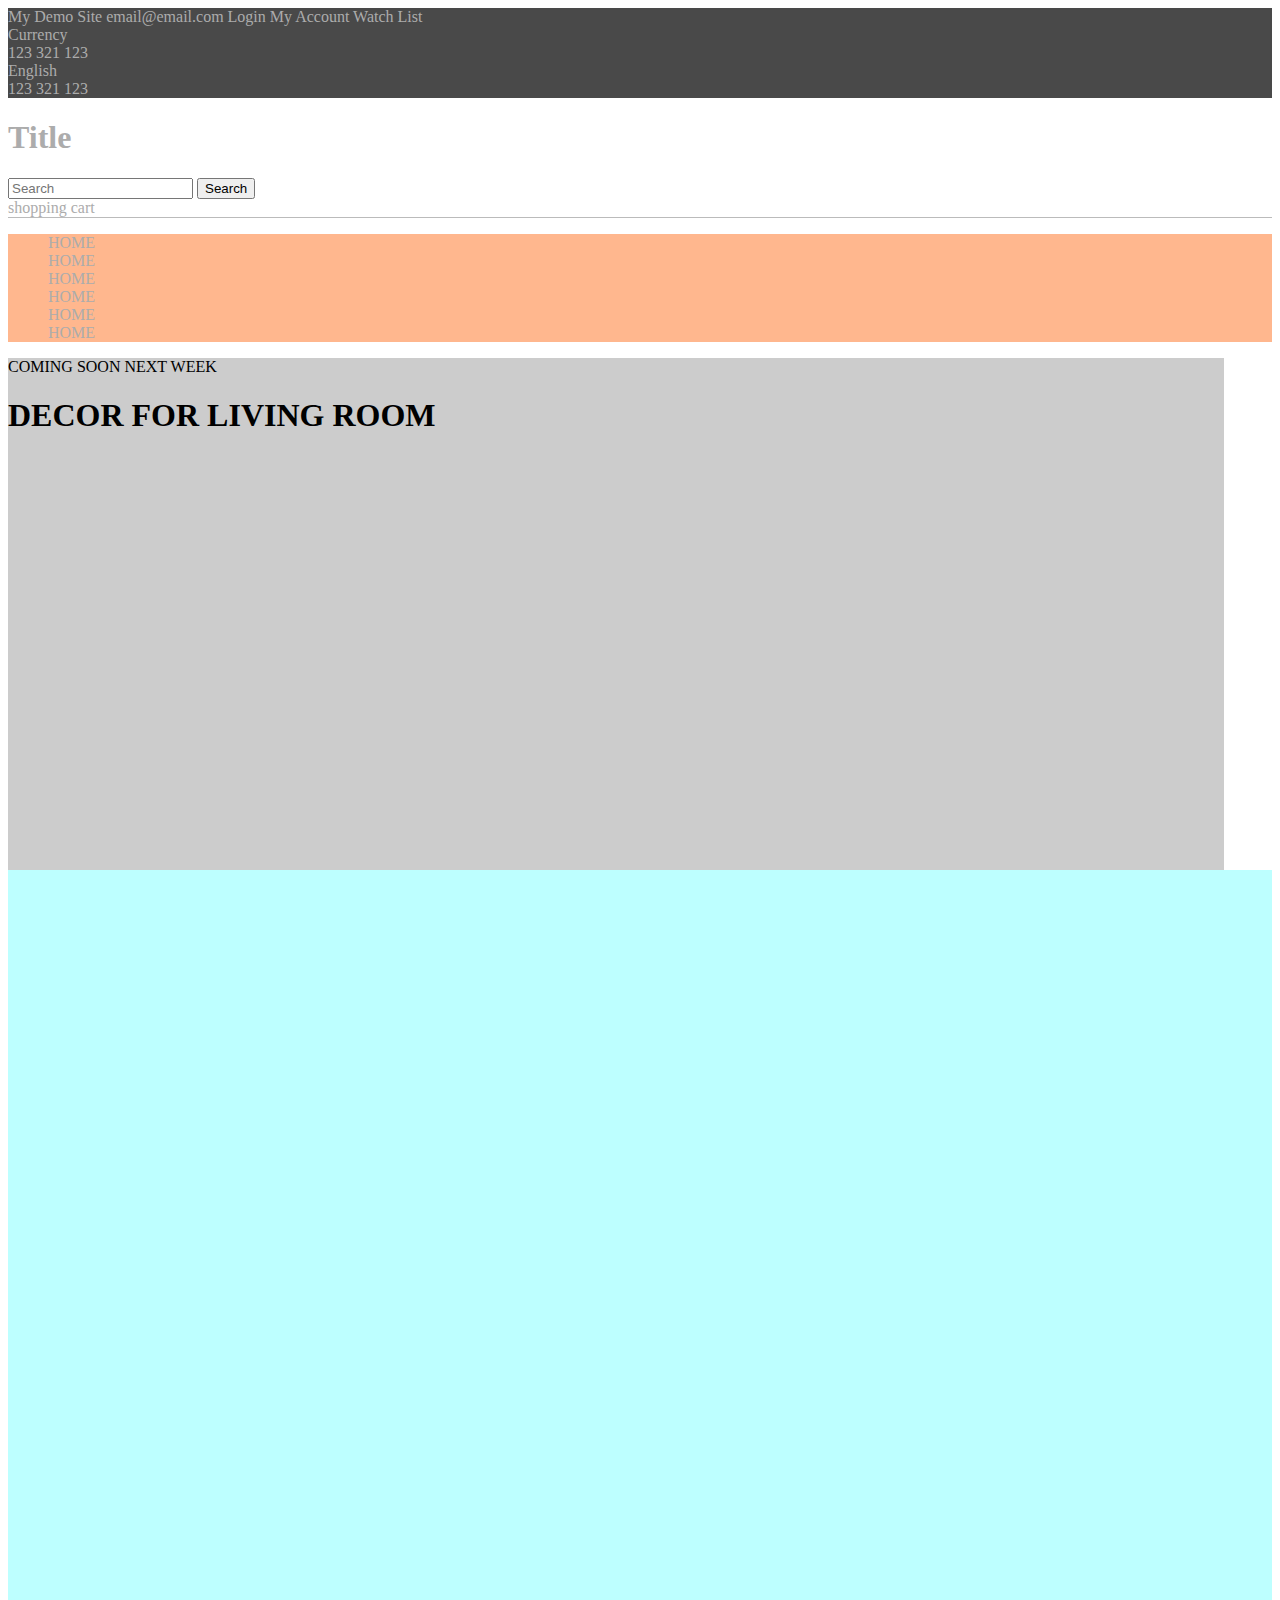
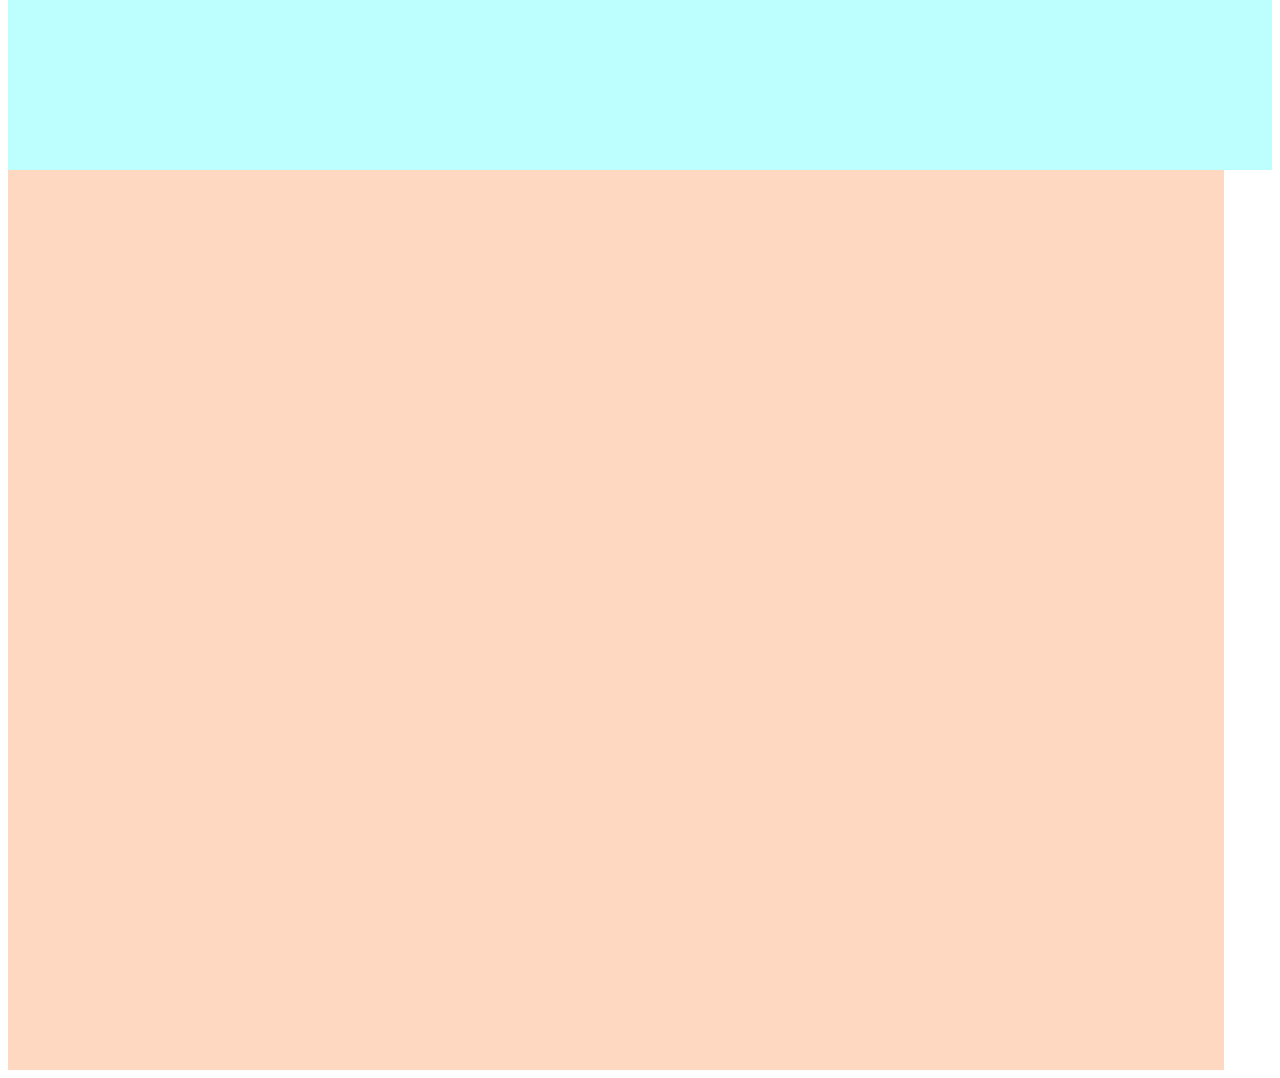
==== demo.html @ 649b2975 "v2,置中問題未解決" ====
<!doctype html>
<html lang="en">

<head>
    <title>Title</title>
    <!-- Required meta tags -->
    <meta charset="utf-8">
    <meta name="viewport" content="width=device-width, initial-scale=1, shrink-to-fit=no">
    <!-- Bootstrap CSS -->
    <link rel="stylesheet" href="https://stackpath.bootstrapcdn.com/bootstrap/4.1.2/css/bootstrap.min.css" integrity="sha384-Smlep5jCw/wG7hdkwQ/Z5nLIefveQRIY9nfy6xoR1uRYBtpZgI6339F5dgvm/e9B"
        crossorigin="anonymous">
    <script src="https://code.jquery.com/jquery-3.3.1.slim.min.js" integrity="sha384-q8i/X+965DzO0rT7abK41JStQIAqVgRVzpbzo5smXKp4YfRvH+8abtTE1Pi6jizo"
        crossorigin="anonymous"></script>
    <script src="https://cdnjs.cloudflare.com/ajax/libs/popper.js/1.14.3/umd/popper.min.js" integrity="sha384-ZMP7rVo3mIykV+2+9J3UJ46jBk0WLaUAdn689aCwoqbBJiSnjAK/l8WvCWPIPm49"
        crossorigin="anonymous"></script>
    <script src="https://stackpath.bootstrapcdn.com/bootstrap/4.1.2/js/bootstrap.min.js" integrity="sha384-o+RDsa0aLu++PJvFqy8fFScvbHFLtbvScb8AjopnFD+iEQ7wo/CG0xlczd+2O/em"
        crossorigin="anonymous"></script>

    <script>
        // $(function () {
        //     $('.selectpicker').selectpicker();
        // });
    </script>
    <style>
        * {
            /* border: 1px solid #ff8037 !important; */
            list-style-type: none !important;
        }

        a,
        select {
            /* background-color: inherit !important; */
            color: inherit !important;
            text-decoration: none !important;
        }

        a:hover {
            color: #ccc !important;
        }



        #navheader {

            background-color: rgb(73, 73, 73) !important;

        }

        nav div {
            color: rgb(172, 172, 172) !important;
            /* padding-top:0.25rem !important;  */
            /* padding-bottom:0.25rem !important;  */
        }

        nav .row {
            width: 95vw !important;
        }

        #navbody {
            background-color: white;
            border-bottom: 1px solid rgb(187, 187, 187);
        }

        #header {
            height: 40vw !important;
            background-color: #ccc;
            width: 95vw !important;

        }

        #navfooter {
            background-color: #ffb78e;
        }

        #shop{
            width: 95vw !important;
            background-color: #ffd8c2;

            height: 100vh !important;
        }

        #sidebar {

            background-color: rgb(189, 255, 255) !important;
            height: 100vh !important;
        }



        /* #navbody::after {
            width: 50%;
            border-bottom: 1px solid rgb(187, 187, 187);
        } */
    </style>
</head>

<body>
    <nav>
        <!-- navheader start -->
        <div id="navheader" class="container-fluid">
            <div class="row py-1 mx-auto">
                <a href="#" class="col-auto ml-0 pl-0">My Demo Site</a>
                <a href="#" class="col-auto pl-3" href="#">email@email.com</a>
                <a href="#" class="col-auto pl-3 ml-auto" href="#">Login</a>
                <a href="#" class="col-auto pl-3" href="#">My Account</a>
                <a href="#" class="col-auto pl-3" href="#">Watch List</a>
                <div class="dropdown col-auto">
                    <a class="pl-0 dropdown-toggle " href="#" id="dropdownMenuButton1" role="button" data-toggle="dropdown">Currency</a>
                    <div class="dropdown-menu" labelledby="dropdownMenuButton1">
                        <a href="#" class="dropdown-item">123</a>
                        <a href="#" class="dropdown-item">321</a>
                        <a href="#" class="dropdown-item">123</a>
                    </div>
                </div>

                <div class="dropdown col-auto px-0">
                    <a class="pl-0 dropdown-toggle " href="#" id="dropdownMenuButton2" role="button" data-toggle="dropdown">English</a>
                    <div class="dropdown-menu" labelledby="dropdownMenuButton2">
                        <a href="#" class="dropdown-item">123</a>
                        <a href="#" class="dropdown-item">321</a>
                        <a href="#" class="dropdown-item">123</a>
                    </div>
                </div>
            </div>
        </div>
        <!-- navheader end -->
        <!-- navbody start -->
        <div id="navbody" class="container-fluid">
            <div class="row align-items-center py-3 mx-auto">
                <div class="col-auto ml-0 pl-0">
                    <h1>Title</h1>
                </div>
                <div class="col-auto ml-auto">
                    <form class="form-inline my-0 my-lg-0">
                        <input class="form-control form-control-sm mr-sm-2" type="search" placeholder="Search" aria-label="Search">
                        <button class="btn btn-outline-success btn-sm my-0 my-sm-0" type="submit">Search</button>
                    </form>
                </div>
                <div class="col-auto pr-0">
                    shopping cart
                </div>
            </div>
        </div>
        <!-- navbody end -->
        <!-- navfooter start -->
        <div id="navfooter" class="container-fluid py-2">
            <ul class="row col-10 justify-content-center align-items-center mx-auto my-auto">
                <li class="col-auto">
                    <a href="#">HOME</a>
                </li>
                <li class="col-auto">
                    <a href="#">HOME</a>
                </li>
                <li class="col-auto">
                    <a href="#">HOME</a>
                </li>
                <li class="col-auto">
                    <a href="#">HOME</a>
                </li>
                <li class="col-auto">
                    <a href="#">HOME</a>
                </li>
                <li class="col-auto">
                    <a href="#">HOME</a>
                </li>
            </ul>


        </div>
        <!-- navfooter end -->

    </nav>
    <!-- nav end -->
    <!-- header start -->
    <div id="header" class="container-fluid mb-4">
        <div class="row justify-content-center align-items-center">


            <div class="col-6 h-100">
                <p>COMING SOON NEXT WEEK</p>
                <p>
                    <h1>DECOR FOR LIVING ROOM</h1>
                </p>



            </div>




        </div>


    </div>


    <!-- header end -->

    <divclass="container-fluid mt-0">
        <div class="row">
            <div id="sidebar" class="col-2 h-100"></div>
            <div id="shop" class="col h-100 ml-4"></div>


        </div>


    </div>



</body>

</html>
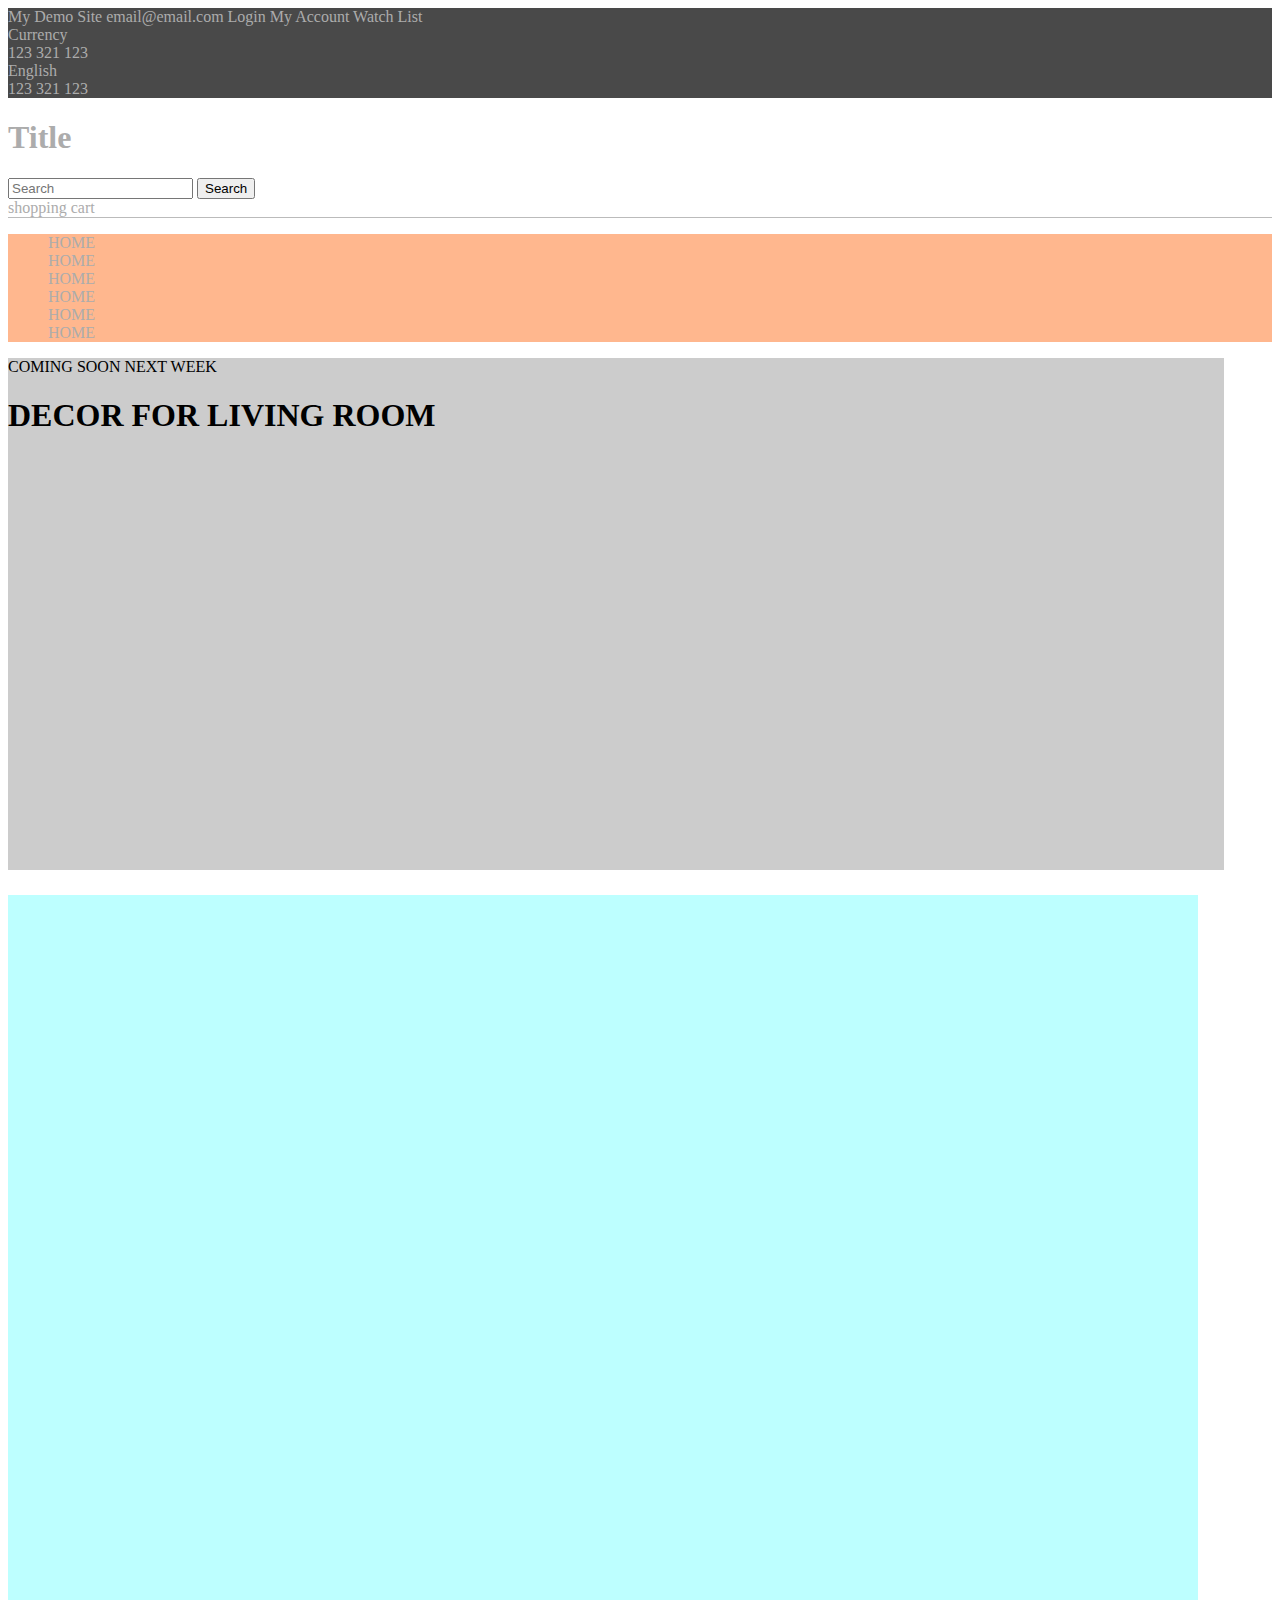
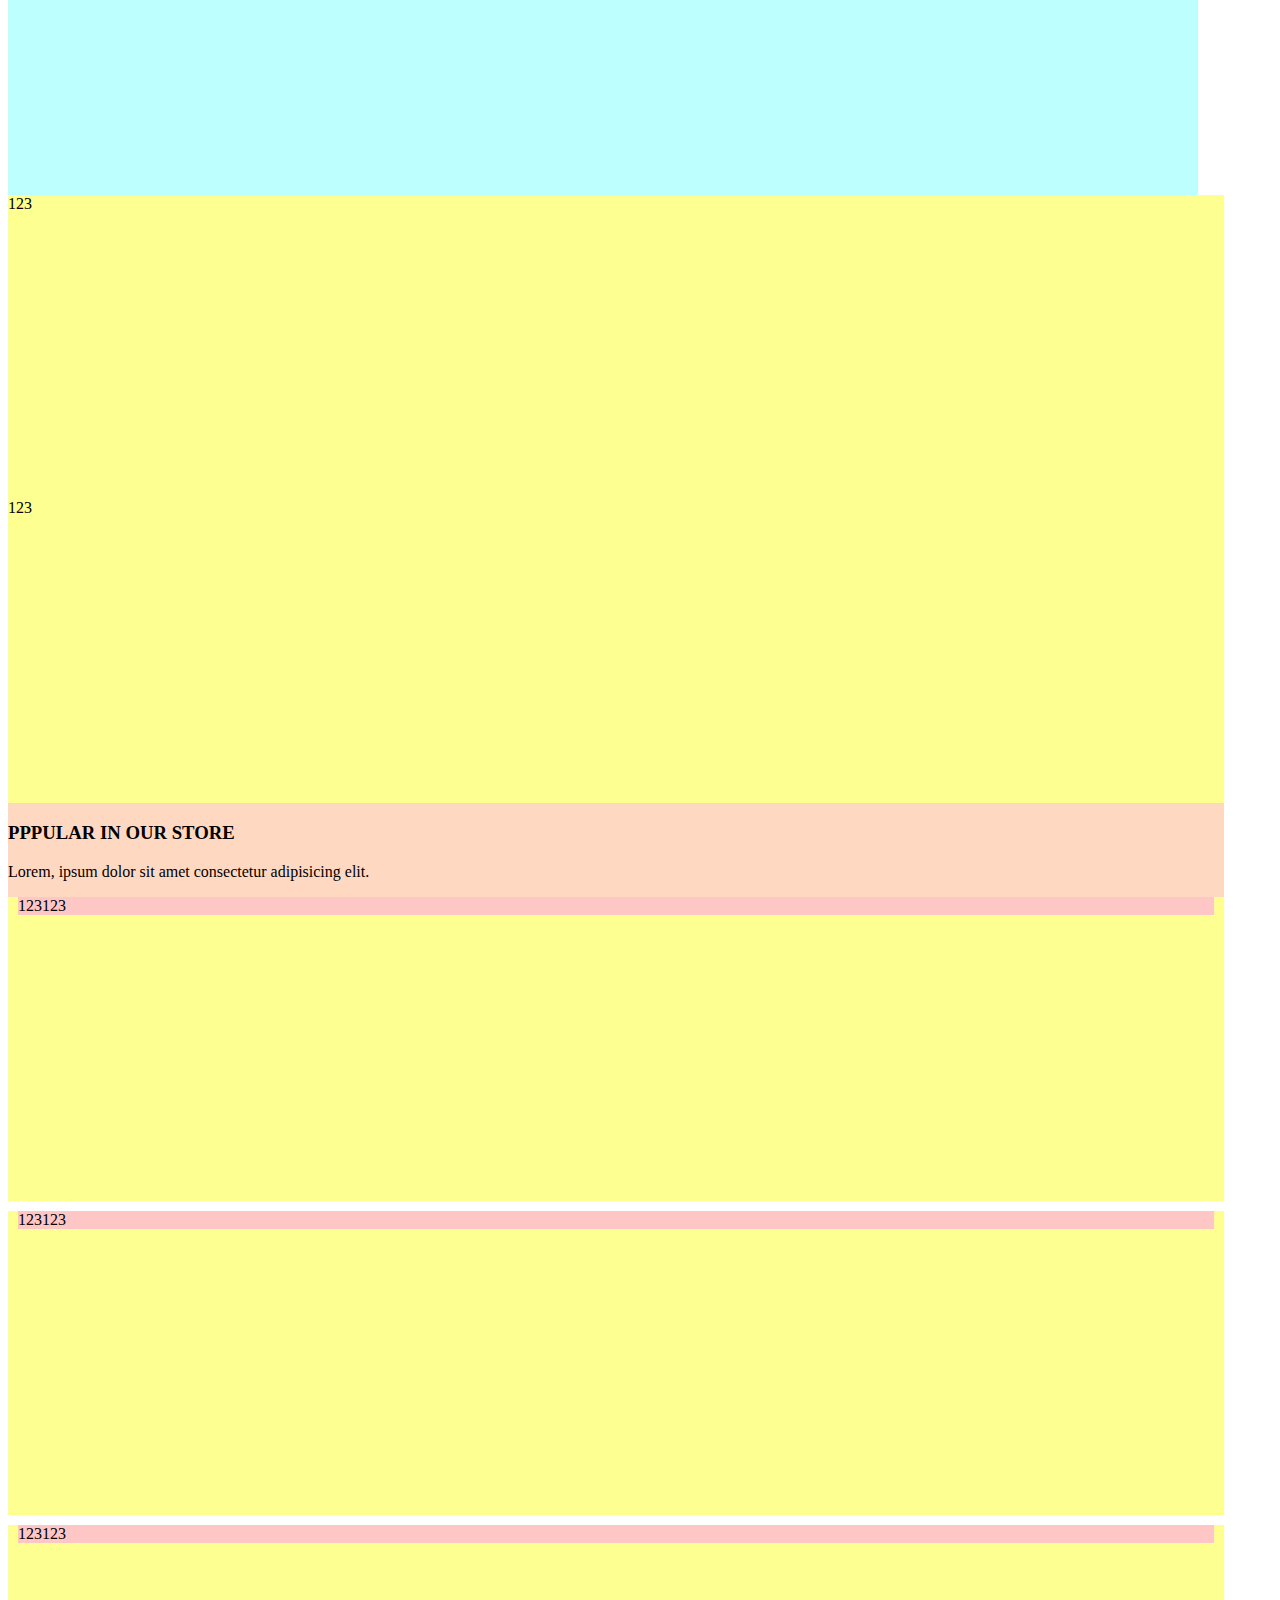
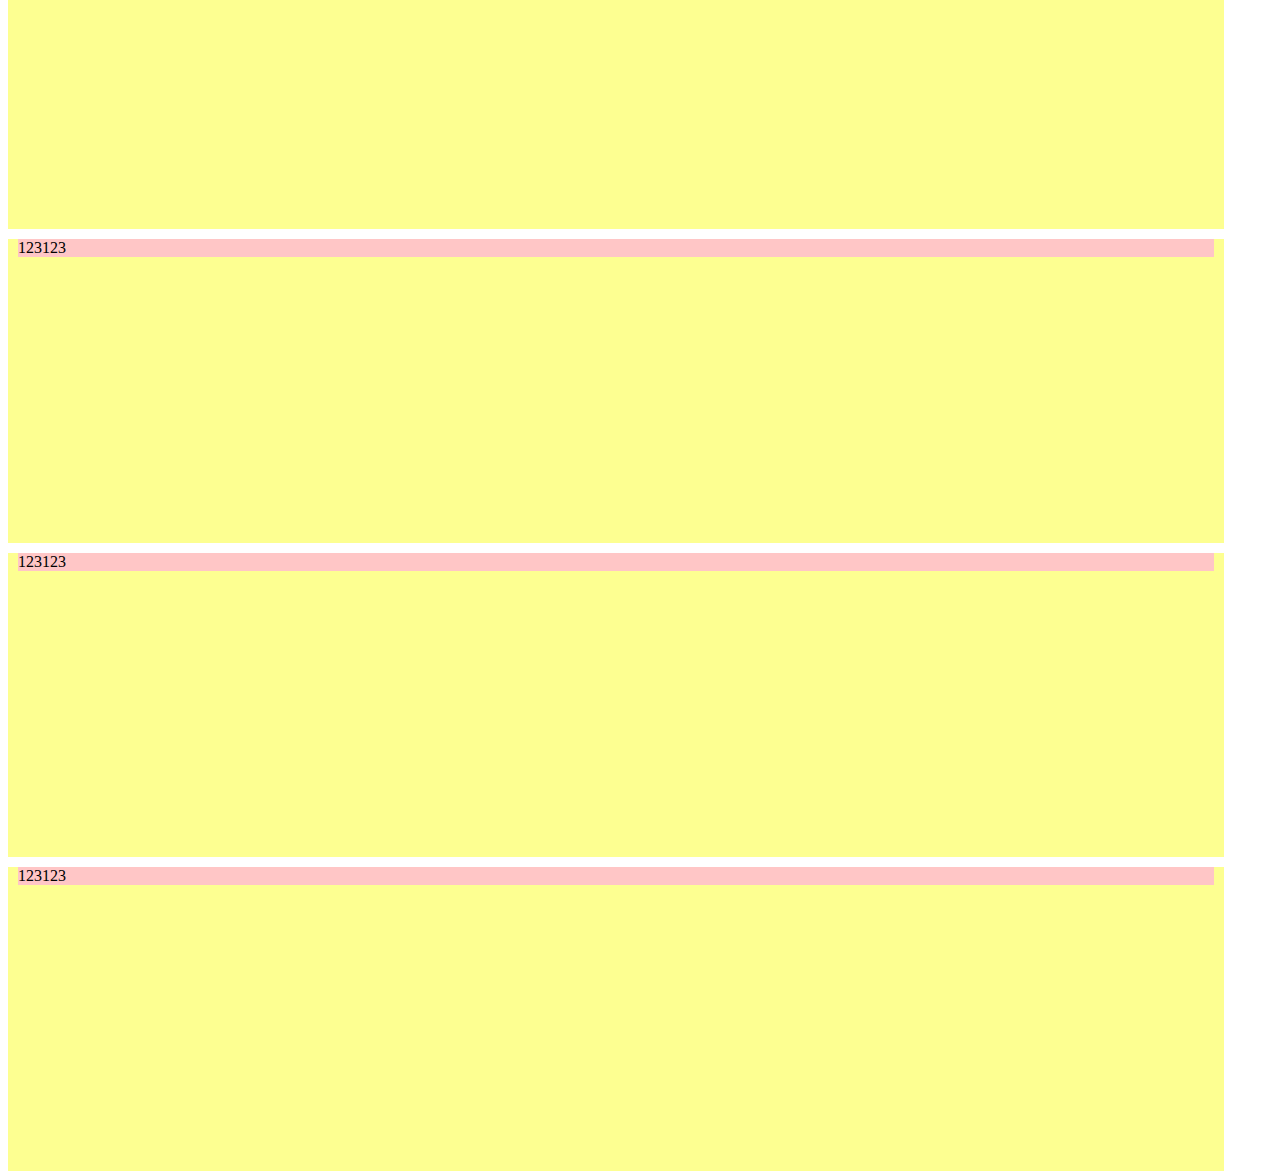
==== commit 74537460: "商品之間間距要做" ====
--- a/demo.html
+++ b/demo.html
@@ -22,7 +22,12 @@
         // });
     </script>
     <style>
+        :root {
+            font-size: 16px !important;
+        }
+
         * {
+            /* box-sizing: border-box !important; */
             /* border: 1px solid #ff8037 !important; */
             list-style-type: none !important;
         }
@@ -65,6 +70,7 @@
             height: 40vw !important;
             background-color: #ccc;
             width: 95vw !important;
+            margin-bottom: 2vw !important;
 
         }
 
@@ -72,20 +78,63 @@
             background-color: #ffb78e;
         }
 
-        #shop{
+        #shopcard {
+            background-color: #ffd8c2;
+
+            height: 100vh !important;
+        }
+
+        #shop {
             width: 95vw !important;
-            background-color: #ffd8c2;
-
-            height: 100vh !important;
-        }
+        }
+
 
         #sidebar {
+            margin-right: 2vw !important;
 
             background-color: rgb(189, 255, 255) !important;
             height: 100vh !important;
         }
 
-
+        #hl-row {
+            /* margin-left: -3vw !important; */
+        }
+
+
+        #hl-row #hl-card {
+            height: 0;
+            padding-bottom: 25% !important;
+            /* height: 300px; */
+            background-color: rgb(253, 255, 145);
+            /* margin-left: 2rem !important; */
+        }
+        
+        #p-card {
+            height: 0;
+            padding-bottom: 25% !important;
+            background-color: rgb(253, 255, 145);
+            /* margin-left: 10px !important; */
+            /* margin-right: 10px !important; */
+
+
+        }
+        #p-card>div{
+            margin-top: 10px;
+            margin-left: 10px;
+            margin-right: 10px;
+            background-color: rgb(255, 198, 198);
+            /* height: 100% !important; */
+
+        }
+
+        #product-row{
+            /* margin-left: -25px !important; */
+            /* margin-right: -25px !important; */
+            /* margin: -50px !important; */
+            /* padding-left: -30px !important; */
+            /* padding-right: -30px !important; */
+
+        }
 
         /* #navbody::after {
             width: 50%;
@@ -172,35 +221,52 @@
     </nav>
     <!-- nav end -->
     <!-- header start -->
-    <div id="header" class="container-fluid mb-4">
-        <div class="row justify-content-center align-items-center">
-
-
-            <div class="col-6 h-100">
+    <div id="header" class="container-fluid mx-auto">
+        <div class="row h-100 justify-content-center">
+            <div class="col-6 align-self-center">
                 <p>COMING SOON NEXT WEEK</p>
-                <p>
-                    <h1>DECOR FOR LIVING ROOM</h1>
-                </p>
-
-
-
-            </div>
-
-
-
-
-        </div>
-
-
+
+                <h1>DECOR FOR LIVING ROOM</h1>
+            </div>
+        </div>
     </div>
 
 
     <!-- header end -->
 
-    <divclass="container-fluid mt-0">
+    <div id="shop" class="container-fluid mt-0">
         <div class="row">
             <div id="sidebar" class="col-2 h-100"></div>
-            <div id="shop" class="col h-100 ml-4"></div>
+            <div id="shopcard" class="col h-100">
+                <div id="hl-row" class="row">
+                    <div id="hl-card" class="col-7">123</div>
+                    <div id="hl-card" class="col ml-4">123</div>
+
+                </div>
+                <div class="py-4">
+                    <h3>PPPULAR IN OUR STORE</h3>
+                    <p>Lorem, ipsum dolor sit amet consectetur adipisicing elit.</p>
+                </div>
+
+                <div id="product-row" class="row align-items-stretch">
+                    <div id="p-card" class="col-4"><div class="h-100">123123</div></div>
+                    <div id="p-card" class="col-4"><div>123123</div></div>
+
+                    <div id="p-card" class="col-4"><div>123123</div></div>
+
+                    <div id="p-card" class="col-4"><div>123123</div></div>
+
+                    <div id="p-card" class="col-4"><div>123123</div></div>
+
+                    <div id="p-card" class="col-4"><div>123123</div></div>
+
+                    
+
+
+
+                </div>
+
+            </div>
 
 
         </div>
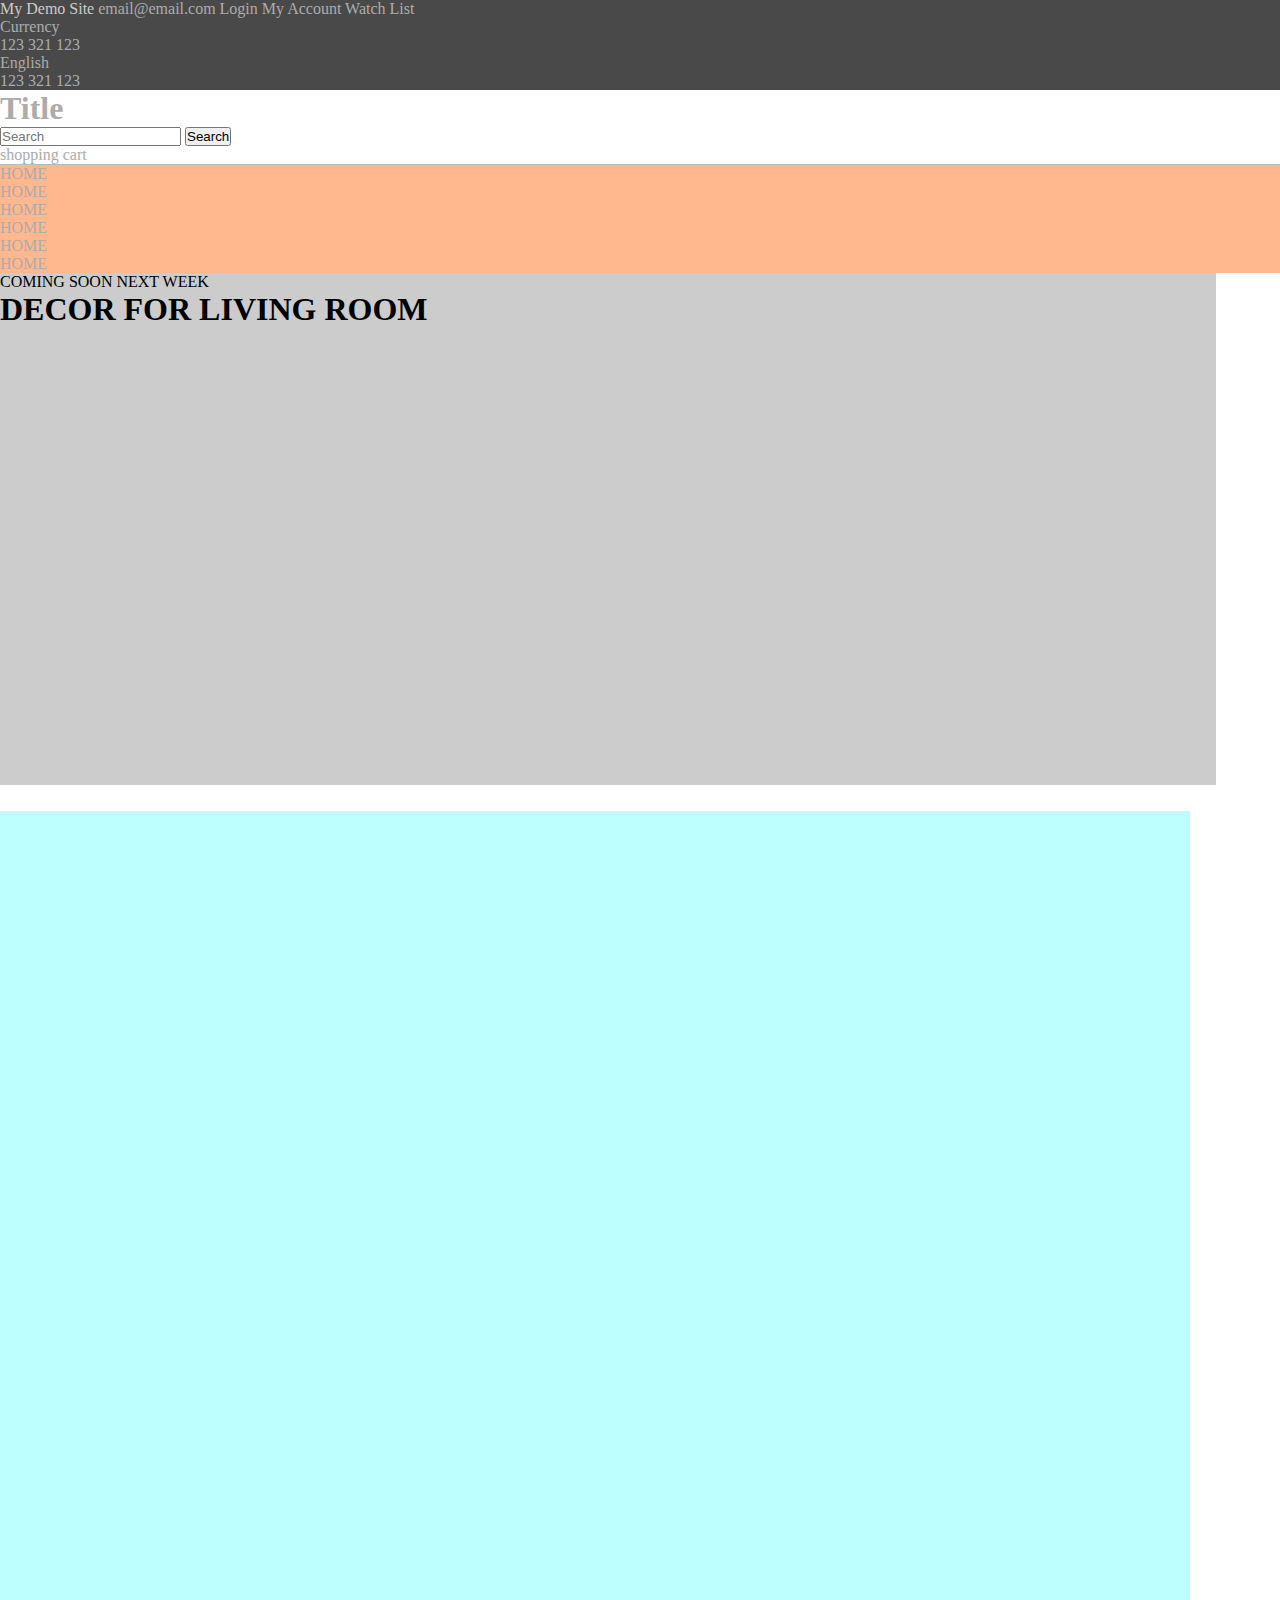
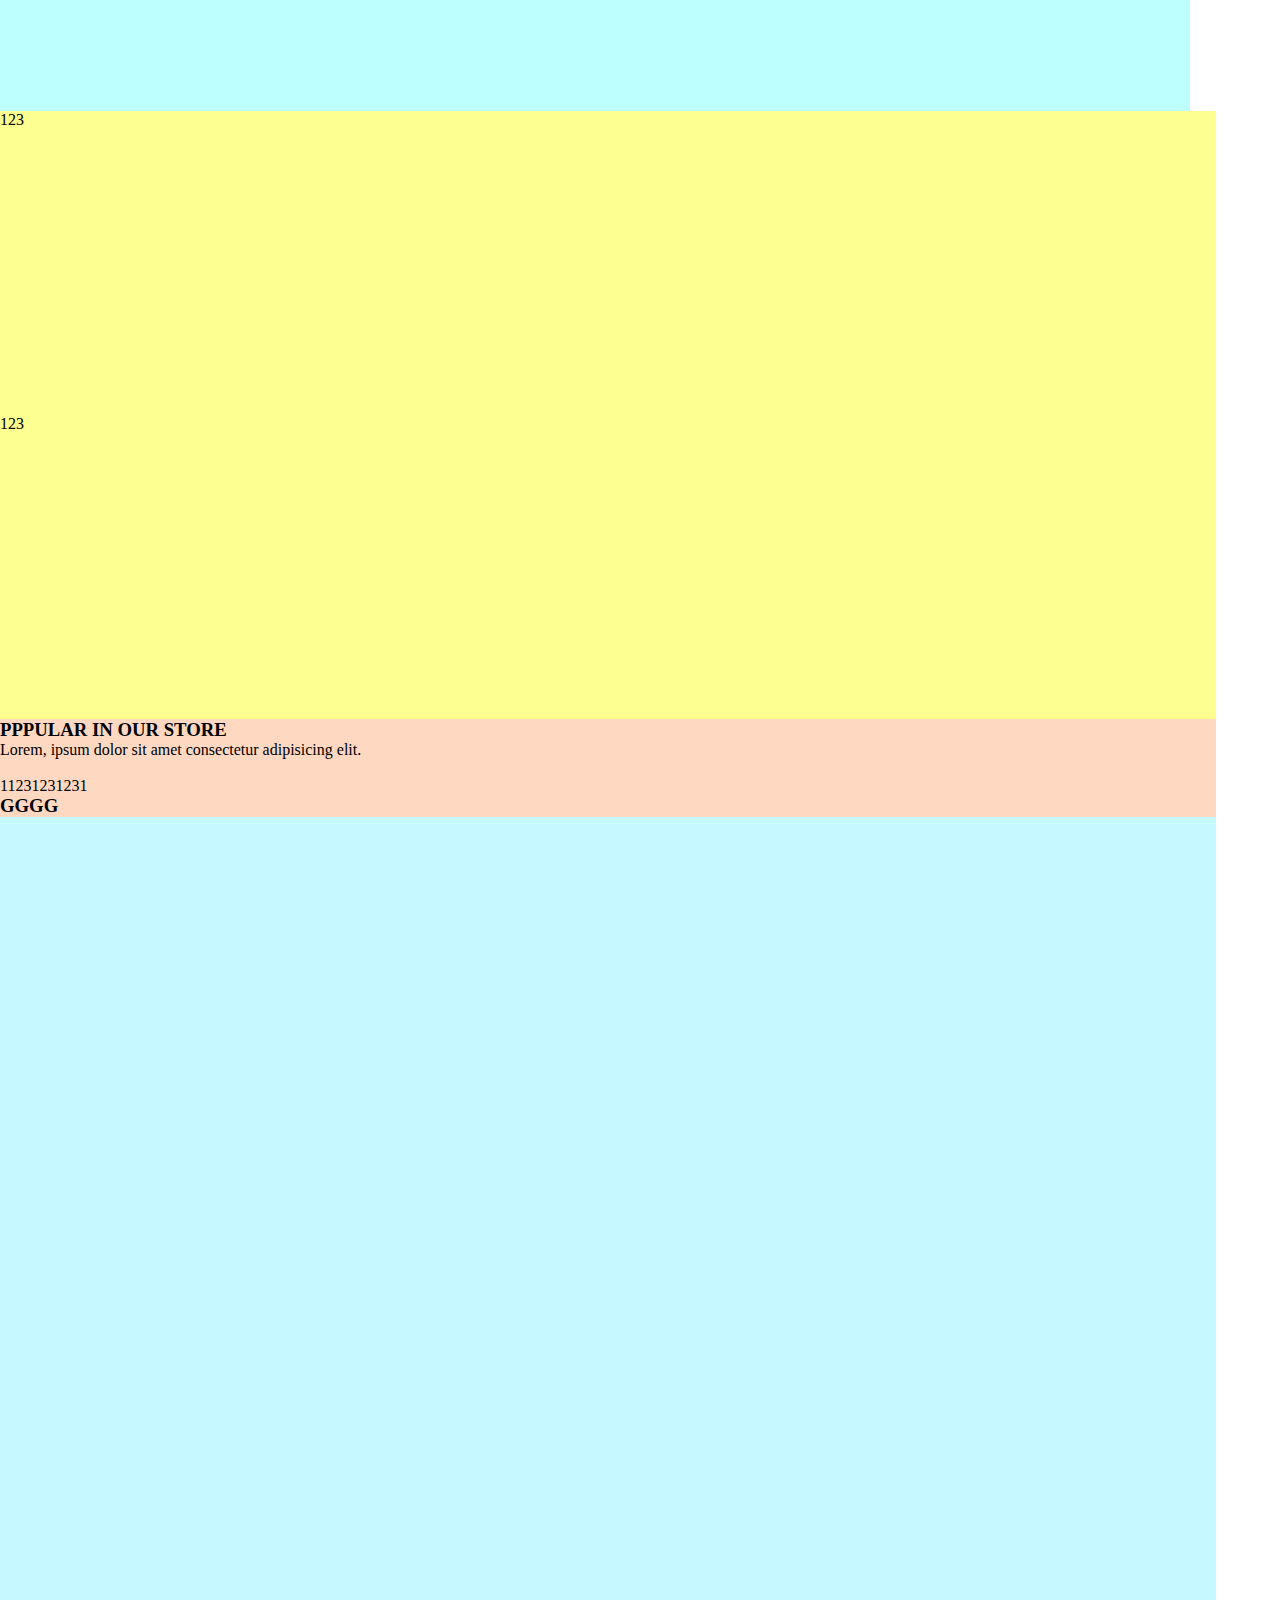
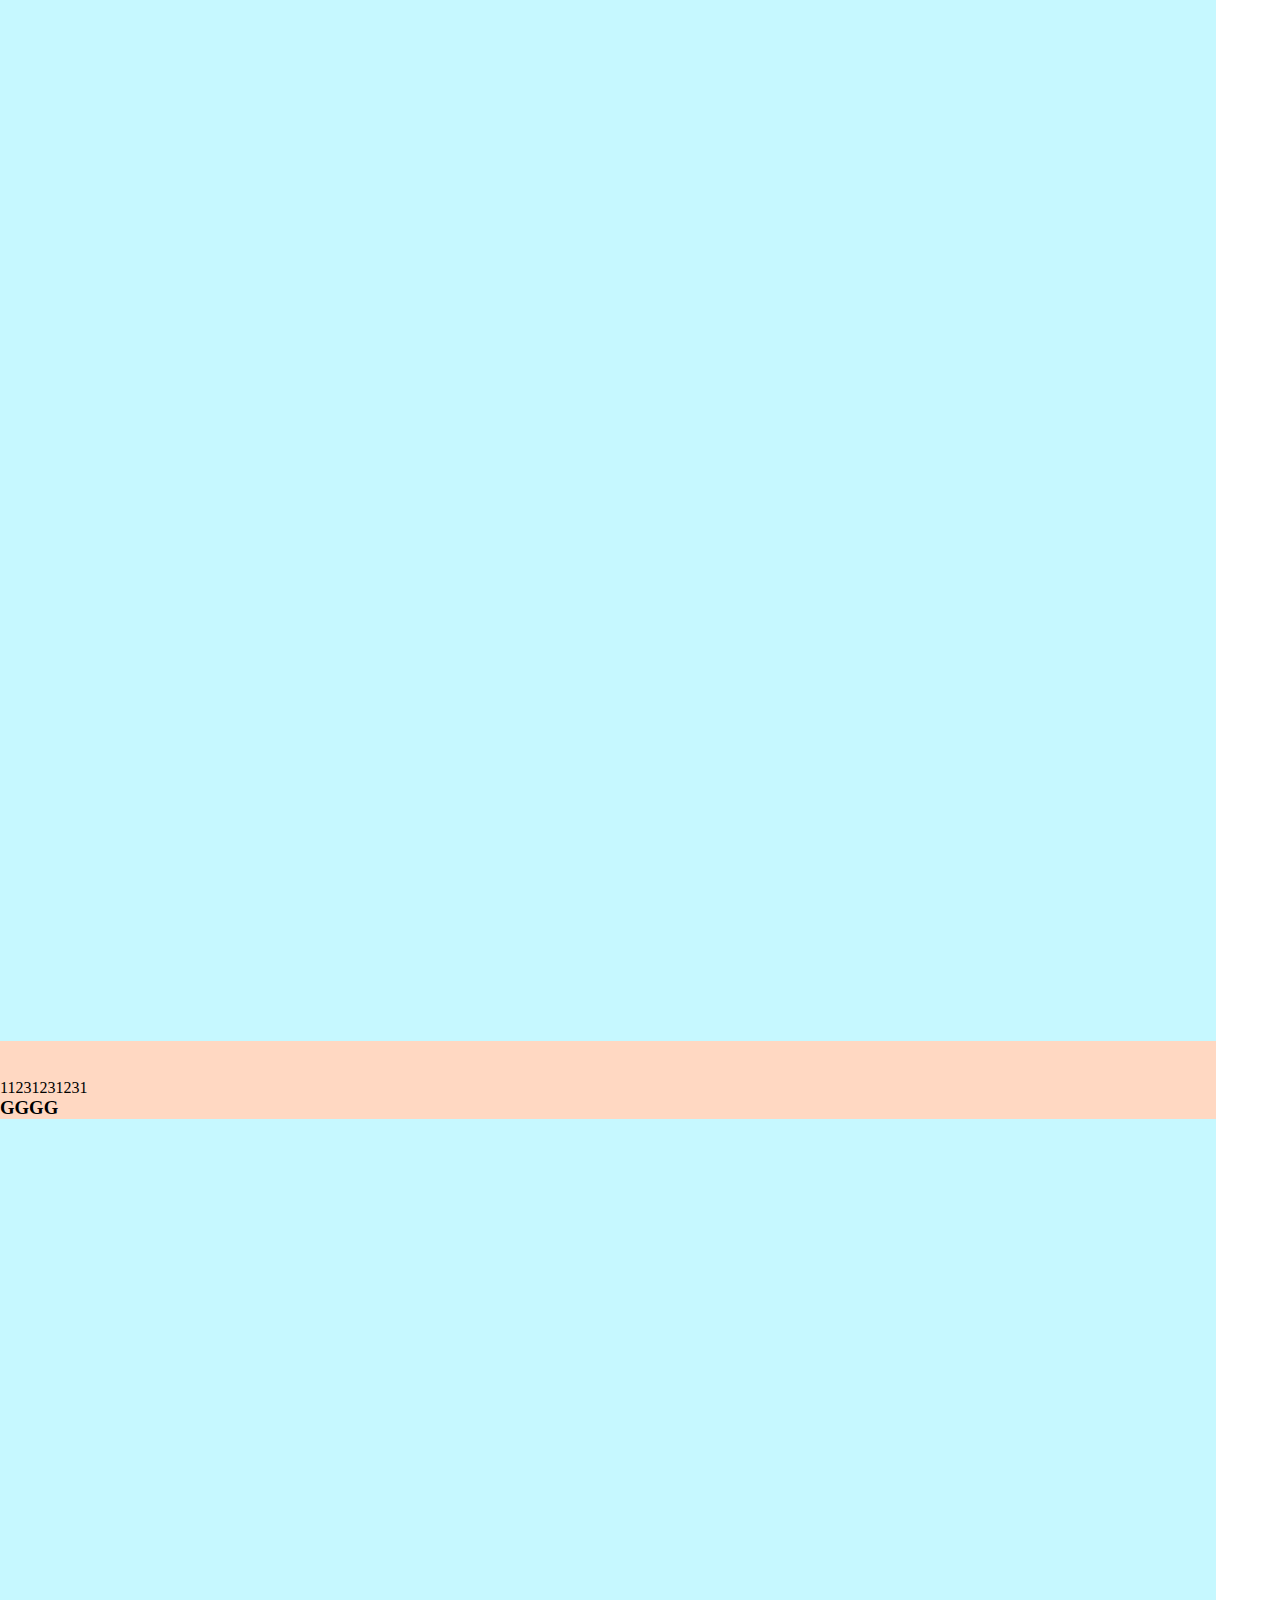
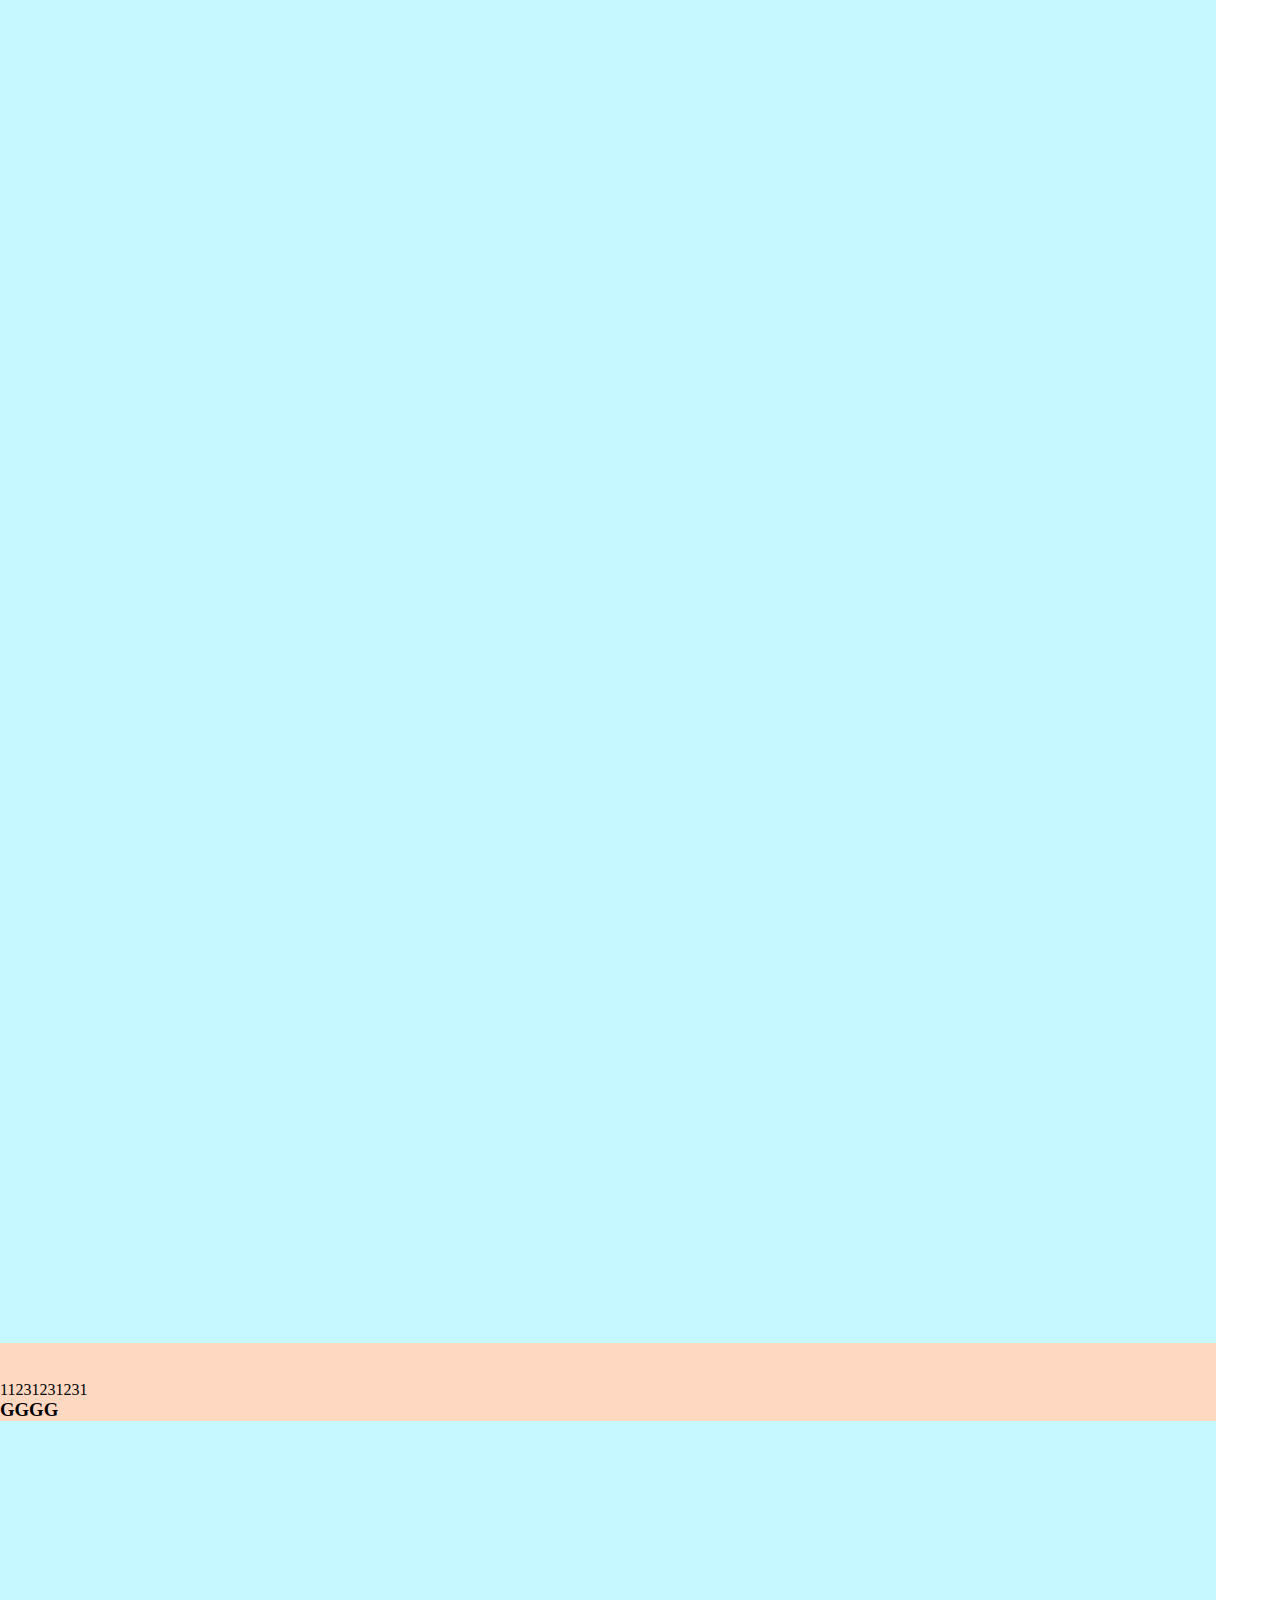
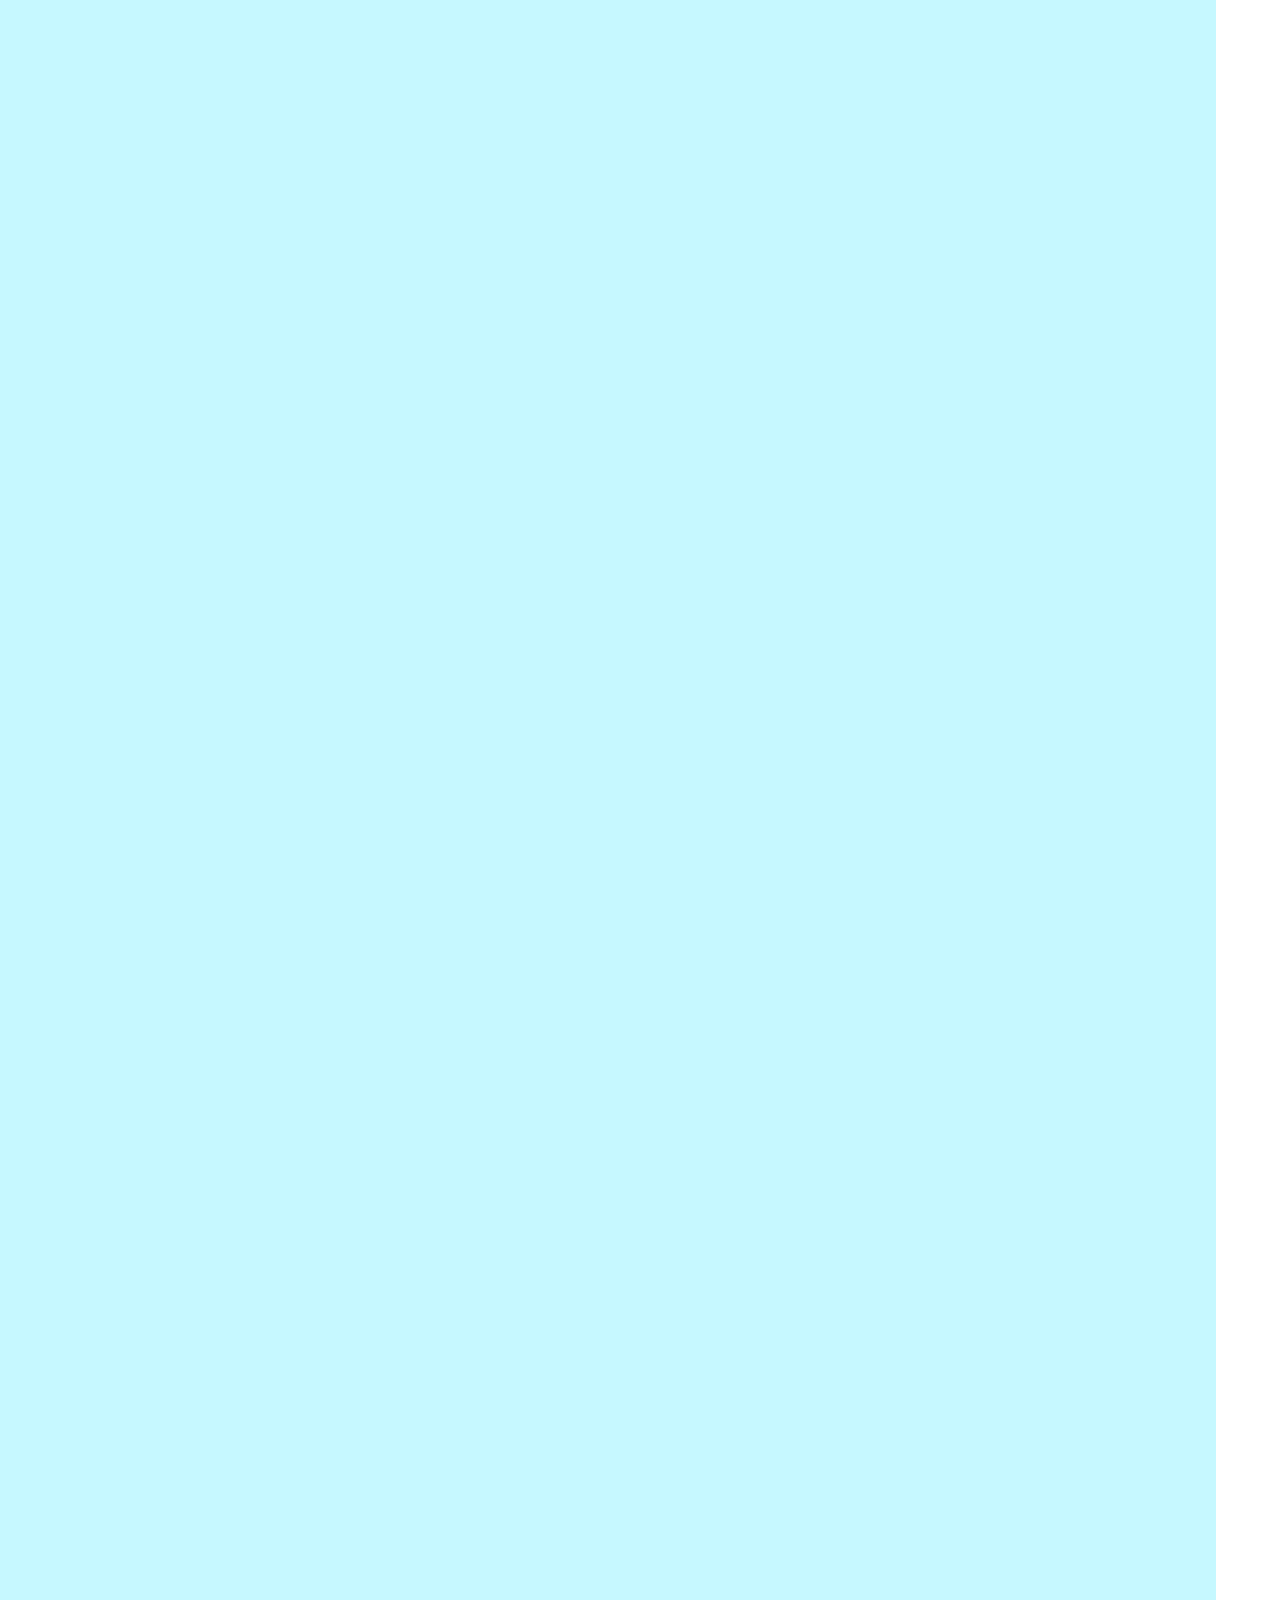
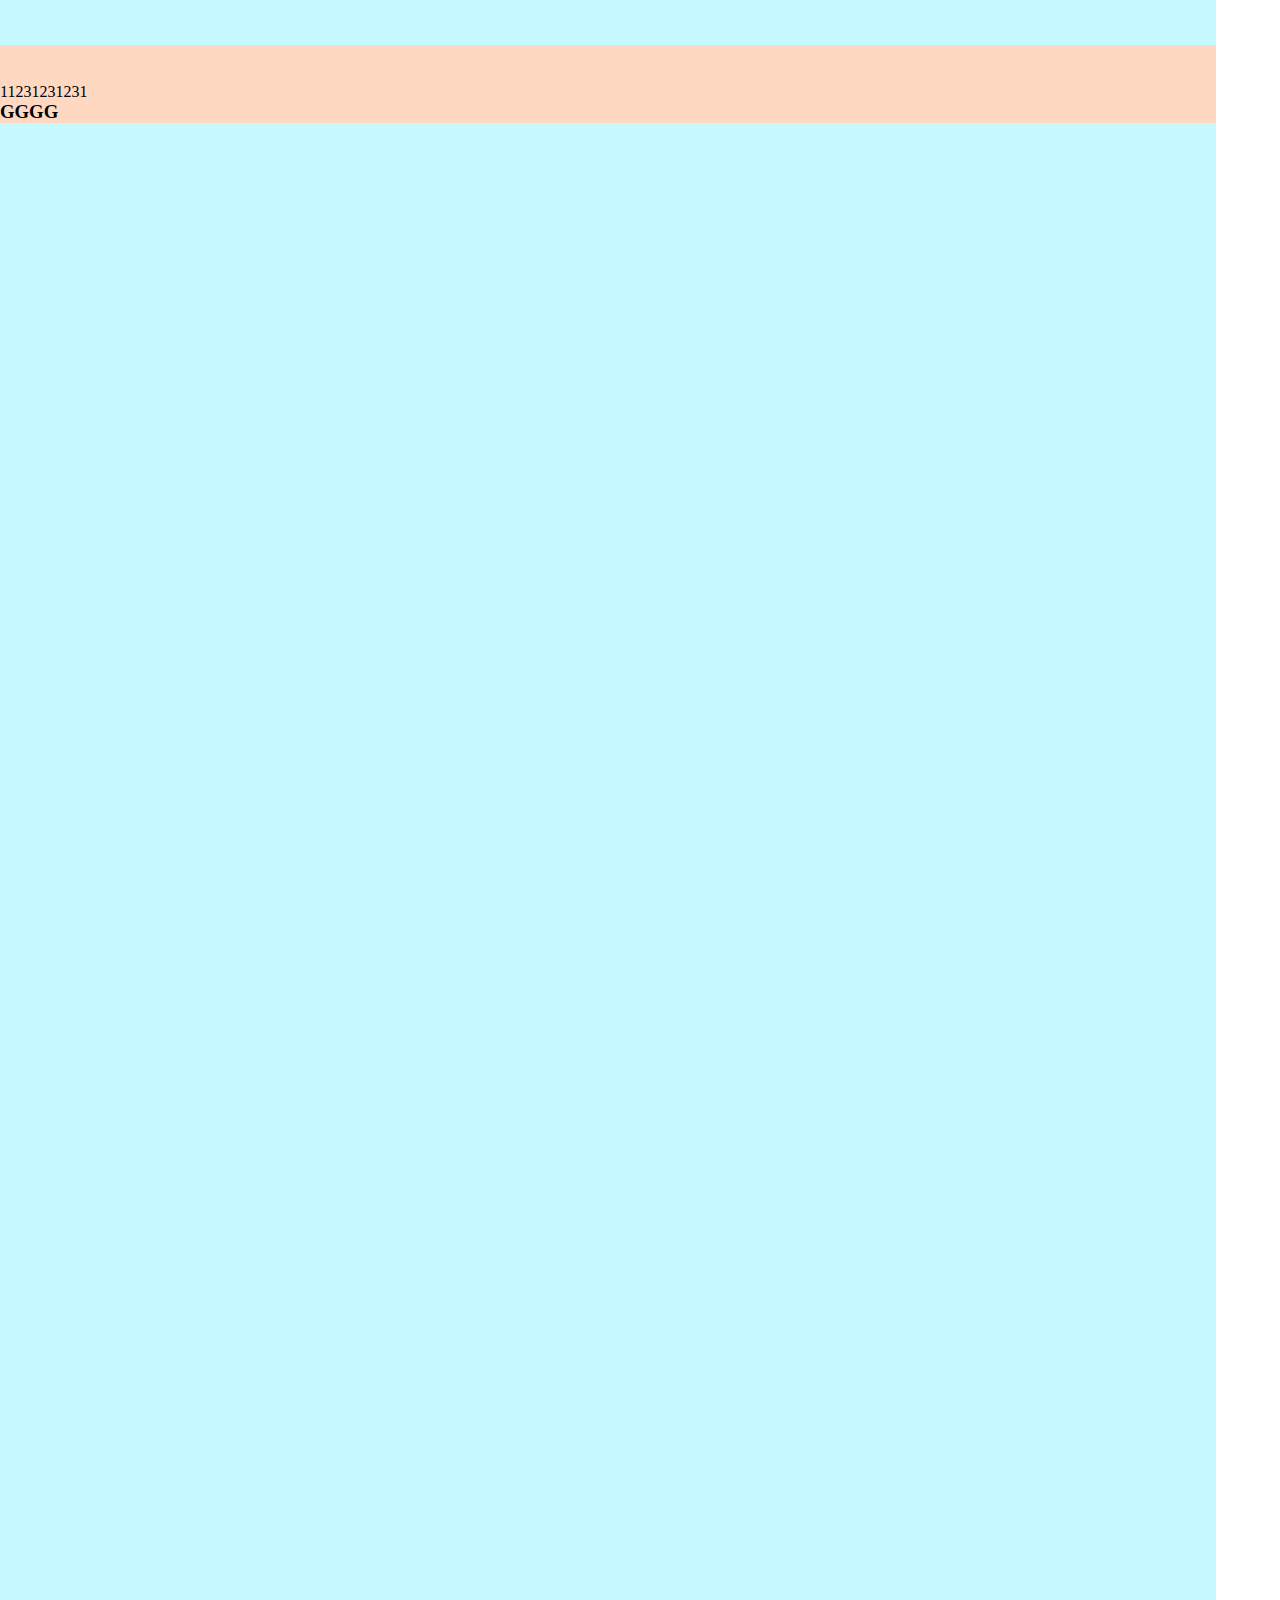
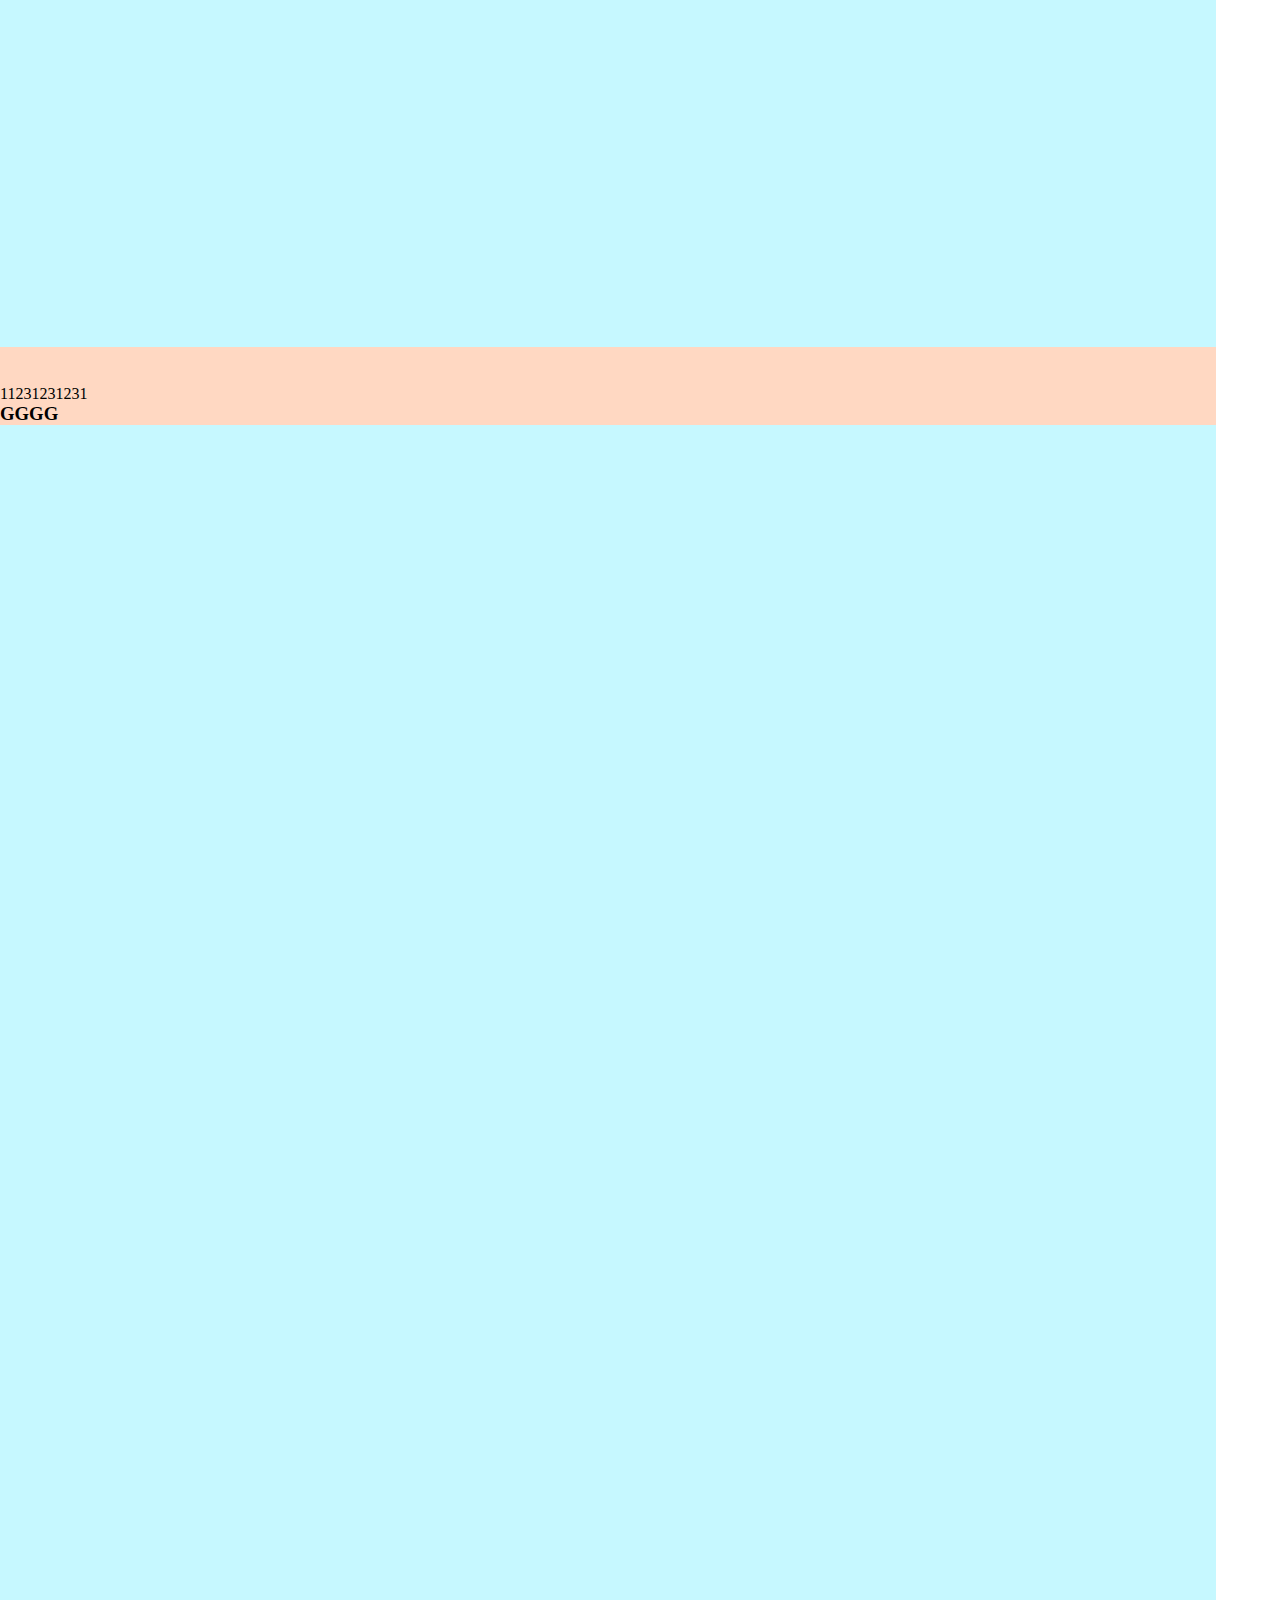
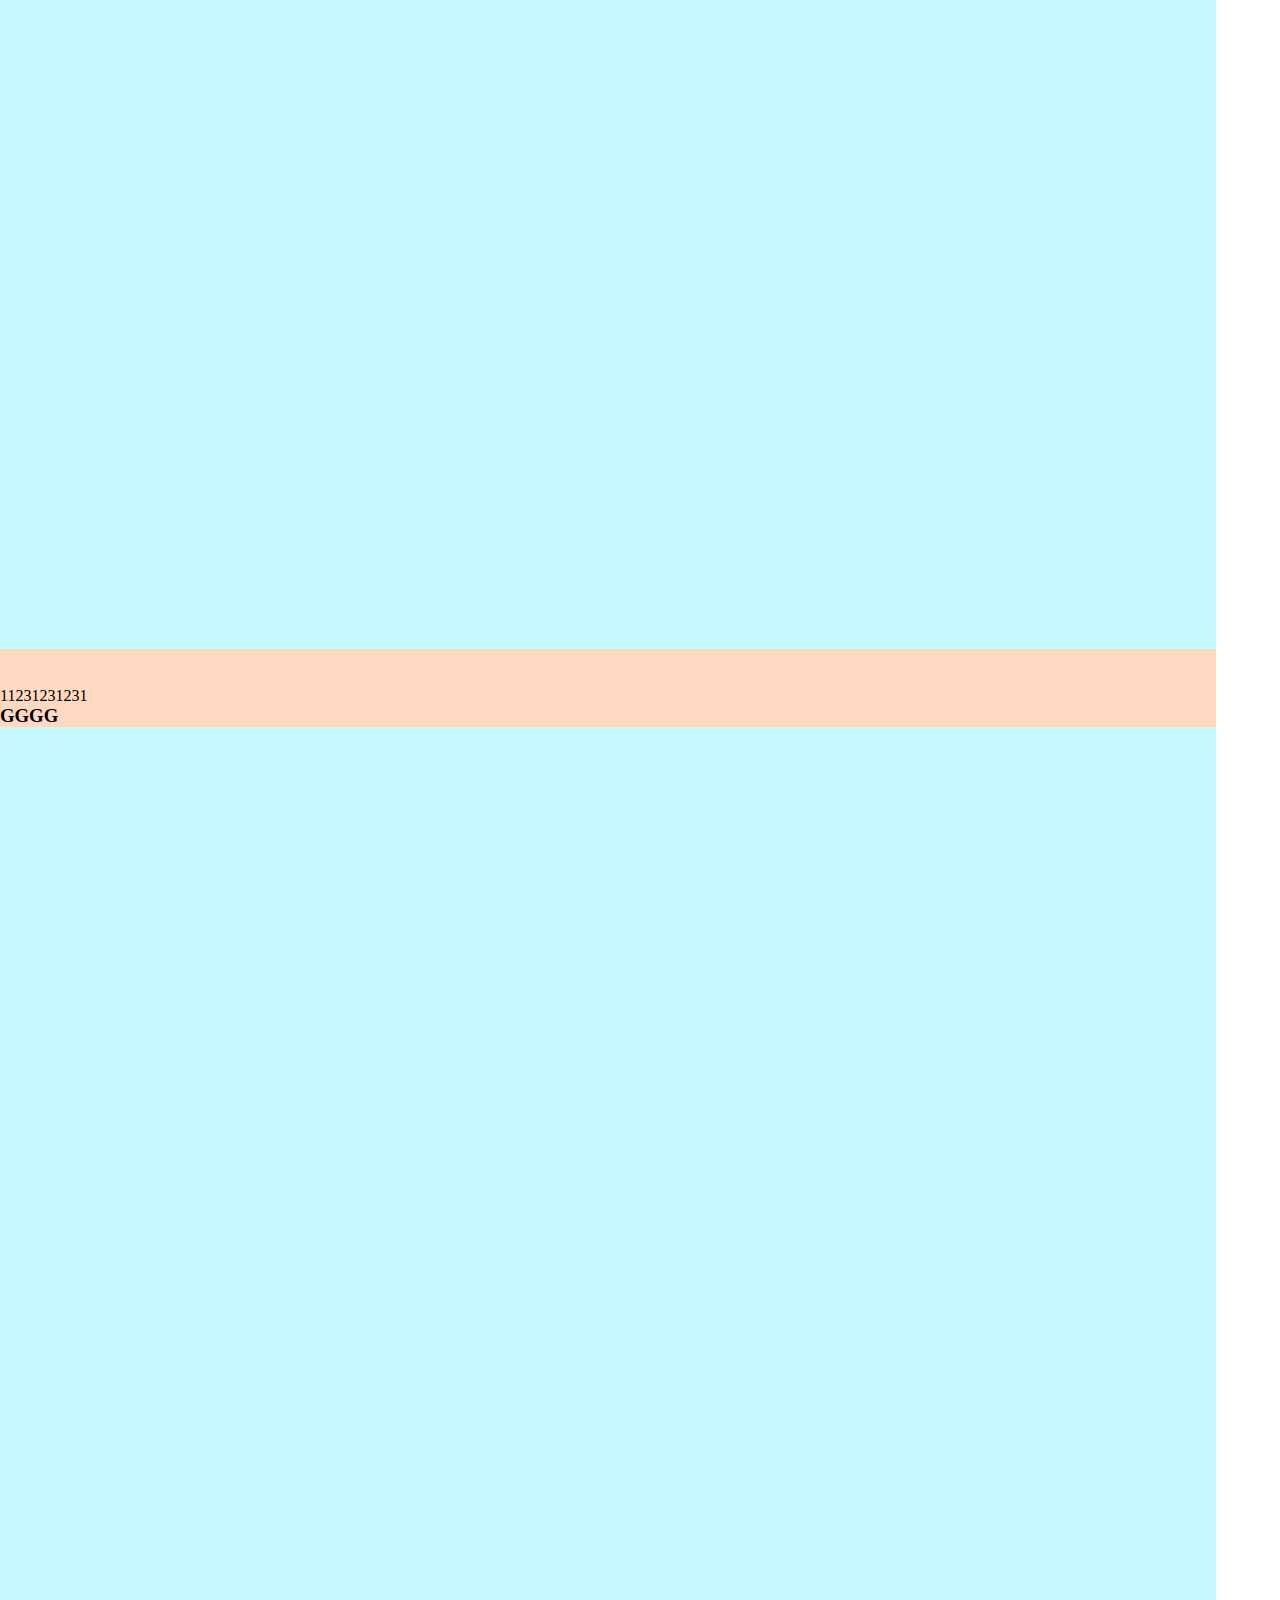
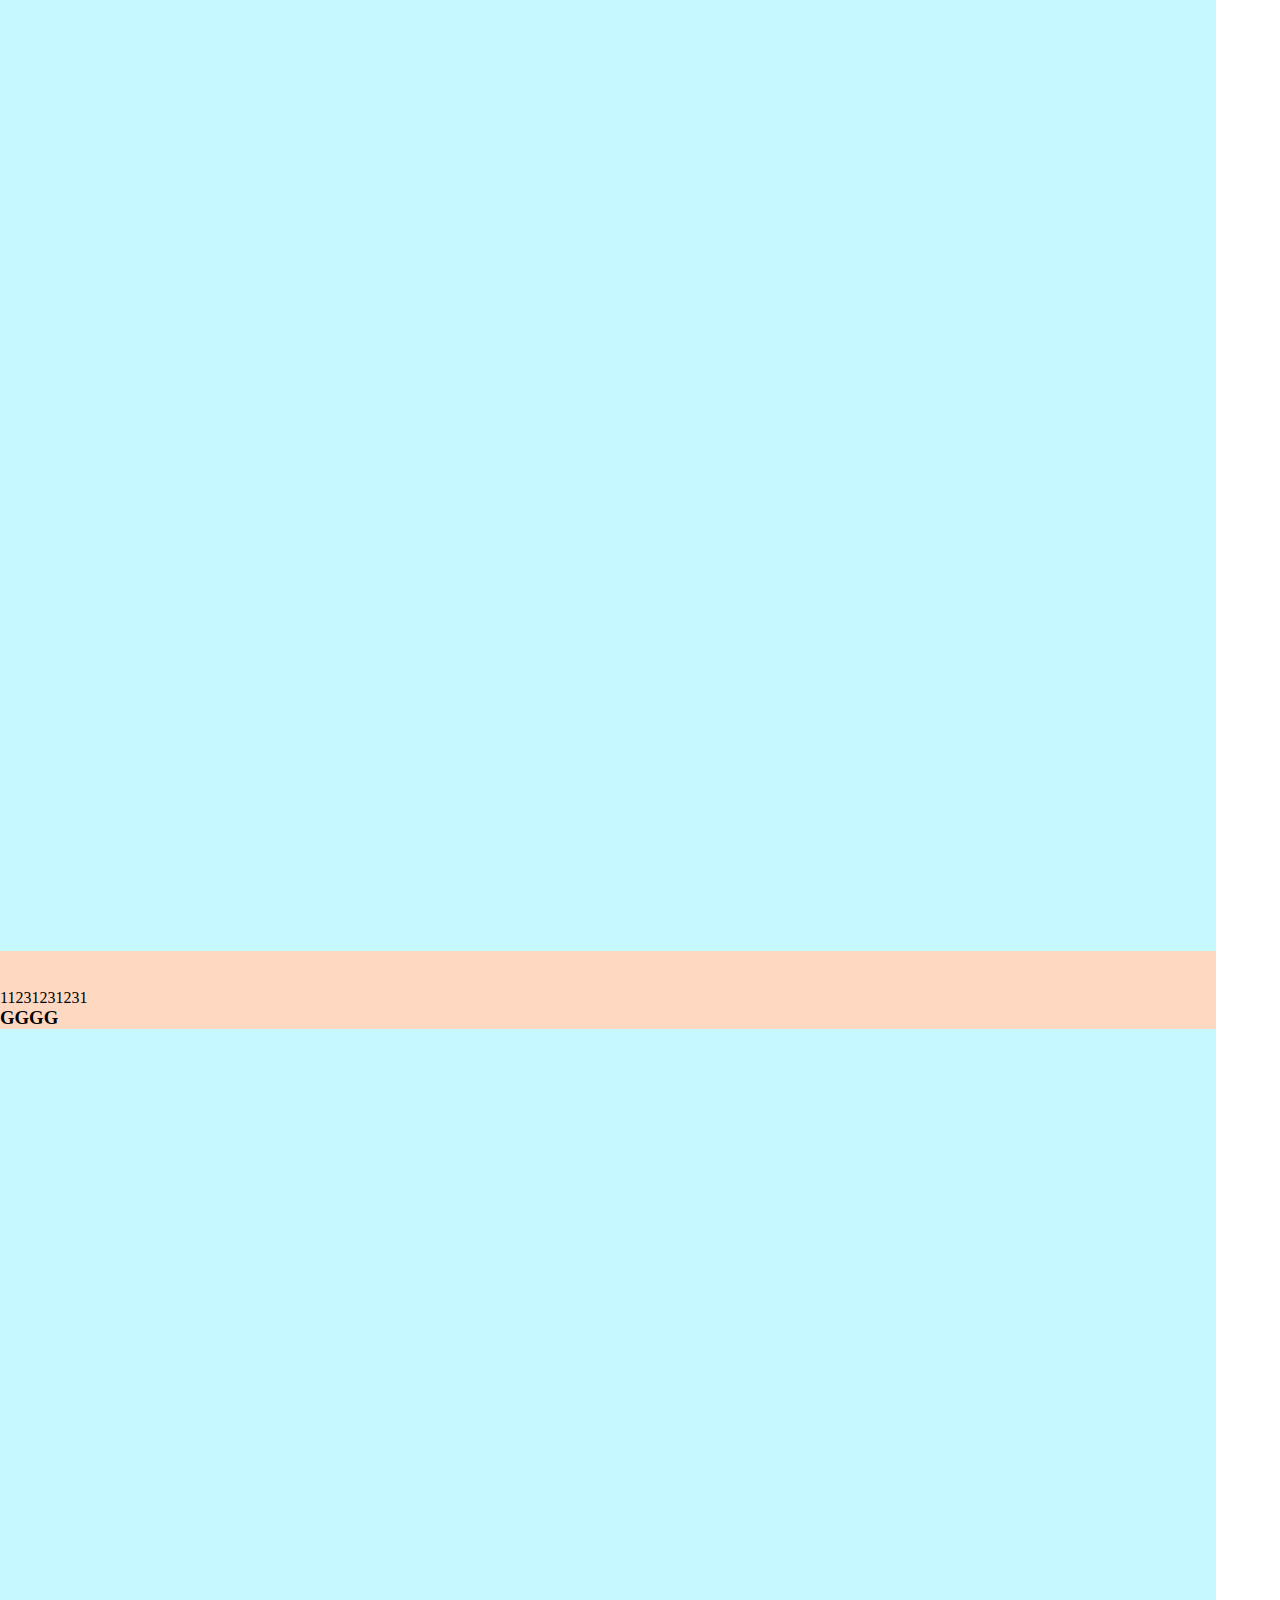
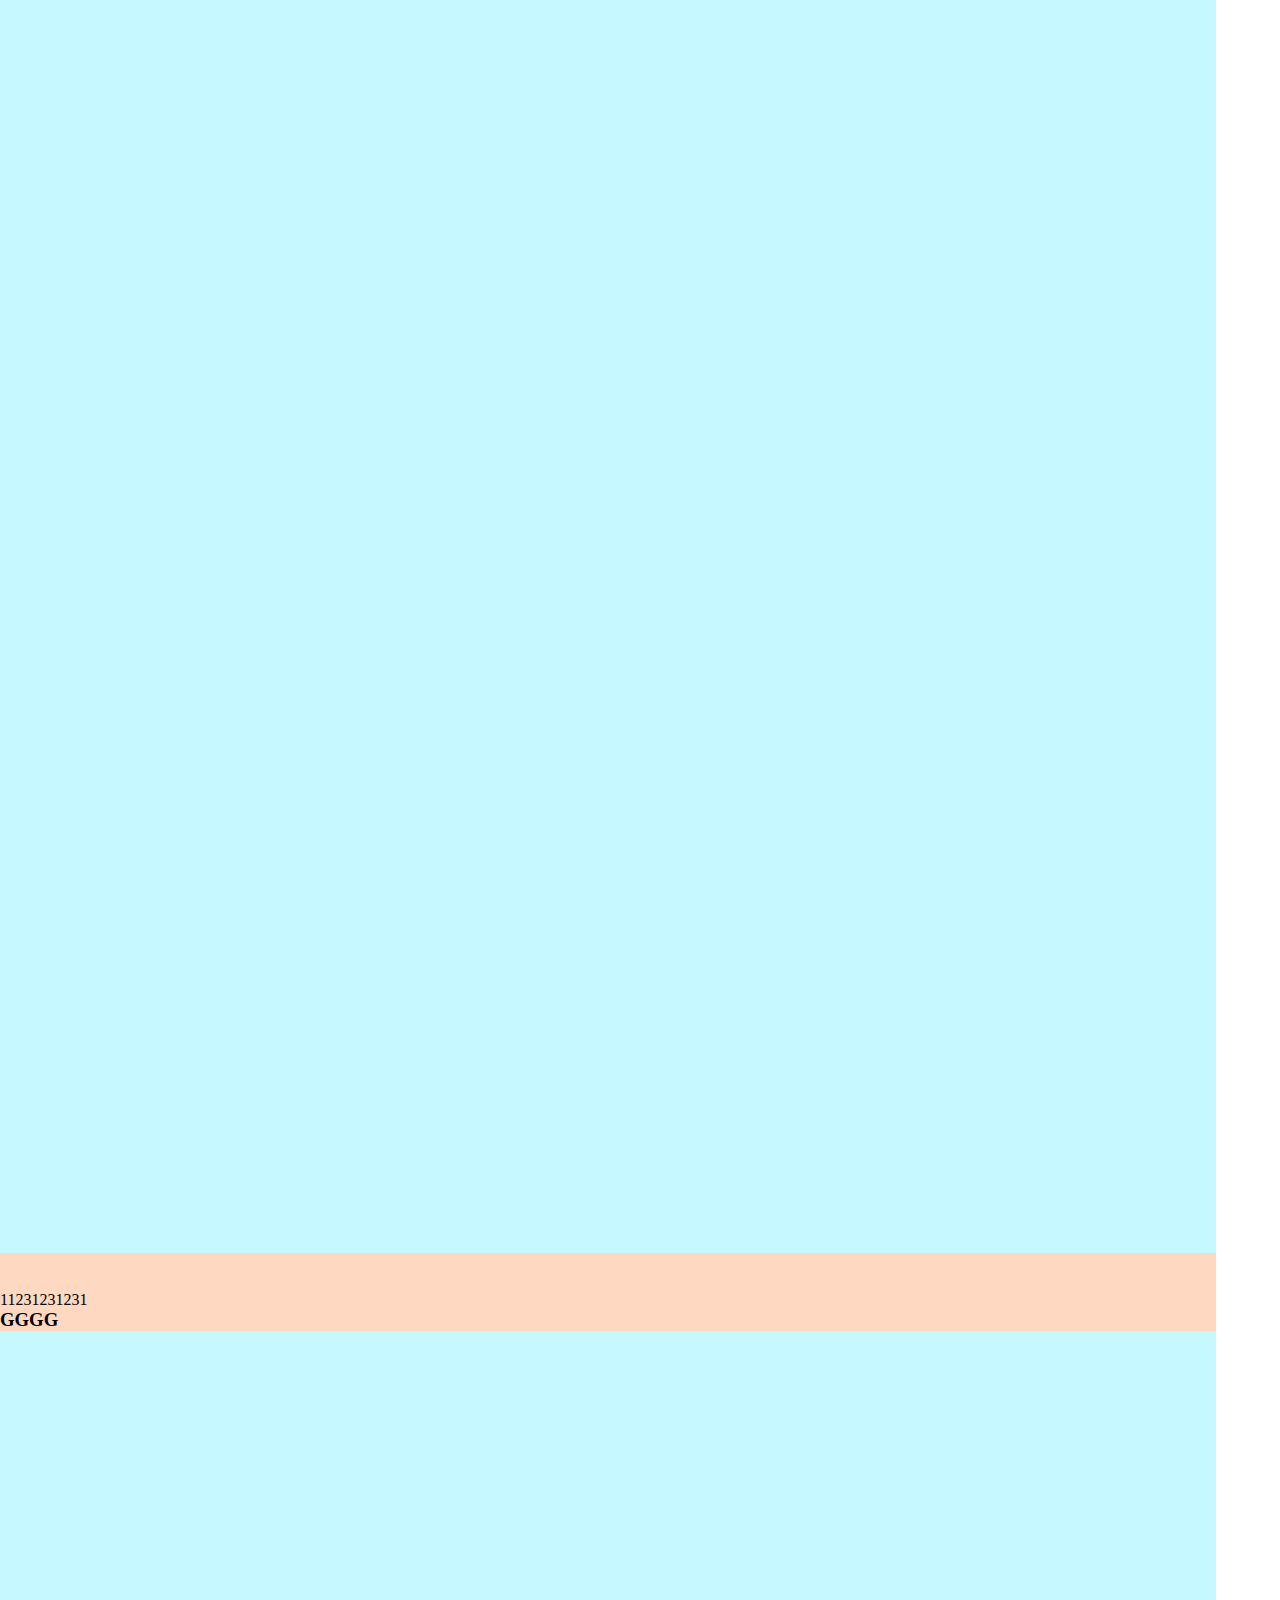
==== commit e129ed57: "完成商品列表間距、RWD" ====
--- a/demo.html
+++ b/demo.html
@@ -27,9 +27,10 @@
         }
 
         * {
-            /* box-sizing: border-box !important; */
             /* border: 1px solid #ff8037 !important; */
             list-style-type: none !important;
+            margin: 0 !important;
+            padding: 0 !important;
         }
 
         a,
@@ -81,7 +82,7 @@
         #shopcard {
             background-color: #ffd8c2;
 
-            height: 100vh !important;
+            /* height: 100vh !important; */
         }
 
         #shop {
@@ -108,32 +109,43 @@
             background-color: rgb(253, 255, 145);
             /* margin-left: 2rem !important; */
         }
-        
+
         #p-card {
-            height: 0;
-            padding-bottom: 25% !important;
-            background-color: rgb(253, 255, 145);
-            /* margin-left: 10px !important; */
-            /* margin-right: 10px !important; */
-
-
-        }
-        #p-card>div{
-            margin-top: 10px;
-            margin-left: 10px;
-            margin-right: 10px;
-            background-color: rgb(255, 198, 198);
+            position: relative !important;
+
+            /* background-color: rgb(253, 255, 145); */
+            padding-left: 10px !important;
+            padding-right: 10px !important;
+            padding: 0;
+            padding-bottom: 20px !important;
+
+
+        }
+
+
+
+        /* 撐出比例空間 */
+
+        #h150 {
+            /* position: absolute !important; */
+            /* top: 0; */
+            /* left: 0; */
+            /* height: 300px !important; */
+            padding-bottom: 150% !important;
+            /* margin-top: 10px; */
+            margin-left: 0px;
+            margin-right: 0px;
+            background-color: rgb(198, 248, 255);
+            /* float: left; */
             /* height: 100% !important; */
-
-        }
-
-        #product-row{
-            /* margin-left: -25px !important; */
-            /* margin-right: -25px !important; */
+        }
+
+        #product-row {
+            margin-left: -10px !important;
+            margin-right: -10px !important;
             /* margin: -50px !important; */
             /* padding-left: -30px !important; */
             /* padding-right: -30px !important; */
-
         }
 
         /* #navbody::after {
@@ -234,7 +246,7 @@
 
     <!-- header end -->
 
-    <div id="shop" class="container-fluid mt-0">
+    <div id="shop" class="container-fluid mt-0 mx-auto">
         <div class="row">
             <div id="sidebar" class="col-2 h-100"></div>
             <div id="shopcard" class="col h-100">
@@ -248,23 +260,108 @@
                     <p>Lorem, ipsum dolor sit amet consectetur adipisicing elit.</p>
                 </div>
 
-                <div id="product-row" class="row align-items-stretch">
-                    <div id="p-card" class="col-4"><div class="h-100">123123</div></div>
-                    <div id="p-card" class="col-4"><div>123123</div></div>
-
-                    <div id="p-card" class="col-4"><div>123123</div></div>
-
-                    <div id="p-card" class="col-4"><div>123123</div></div>
-
-                    <div id="p-card" class="col-4"><div>123123</div></div>
-
-                    <div id="p-card" class="col-4"><div>123123</div></div>
-
-                    
-
-
-
-                </div>
+
+                <!-- <img src="https://fakeimg.pl/100x100/#ccc"> -->
+
+                <div id="product-row" class="row">
+                    <div id="p-card" class="col-lg-4 col-sm-6">
+                        <img class="w-100 float-left" src="https://fakeimg.pl/100x100/#ccc" alt="">
+                        <div class="float-left w-100 m-0 row">
+                            <p class="col-12 mx-auto text-center">11231231231</p>
+                            <h3 class="col-12 mx-auto  text-center">GGGG</h3>
+                        </div>
+                        <div id="h150" class=""></div>
+                    </div>
+                    <div id="p-card" class="col-lg-4 col-sm-6">
+                        <img class="w-100 float-left" src="https://fakeimg.pl/100x100/#ccc" alt="">
+                        <div class="float-left w-100 m-0 row">
+                            <p class="col-12 mx-auto text-center">11231231231</p>
+                            <h3 class="col-12 mx-auto  text-center">GGGG</h3>
+                        </div>
+                        <div id="h150" class=""></div>
+                    </div>
+                    <div id="p-card" class="col-lg-4 col-sm-6">
+                        <img class="w-100 float-left" src="https://fakeimg.pl/100x100/#ccc" alt="">
+                        <div class="float-left w-100 m-0 row">
+                            <p class="col-12 mx-auto text-center">11231231231</p>
+                            <h3 class="col-12 mx-auto  text-center">GGGG</h3>
+                        </div>
+                        <div id="h150" class=""></div>
+                    </div>
+                    <div id="p-card" class="col-lg-4 col-sm-6">
+                        <img class="w-100 float-left" src="https://fakeimg.pl/100x100/#ccc" alt="">
+                        <div class="float-left w-100 m-0 row">
+                            <p class="col-12 mx-auto text-center">11231231231</p>
+                            <h3 class="col-12 mx-auto  text-center">GGGG</h3>
+                        </div>
+                        <div id="h150" class=""></div>
+                    </div>
+                    <div id="p-card" class="col-lg-4 col-sm-6">
+                        <img class="w-100 float-left" src="https://fakeimg.pl/100x100/#ccc" alt="">
+                        <div class="float-left w-100 m-0 row">
+                            <p class="col-12 mx-auto text-center">11231231231</p>
+                            <h3 class="col-12 mx-auto  text-center">GGGG</h3>
+                        </div>
+                        <div id="h150" class=""></div>
+                    </div>
+                    <div id="p-card" class="col-lg-4 col-sm-6">
+                        <img class="w-100 float-left" src="https://fakeimg.pl/100x100/#ccc" alt="">
+                        <div class="float-left w-100 m-0 row">
+                            <p class="col-12 mx-auto text-center">11231231231</p>
+                            <h3 class="col-12 mx-auto text-center">GGGG</h3>
+                        </div>
+                        <div id="h150" class=""></div>
+                    </div>
+                    <div id="p-card" class="col-lg-4 col-sm-6">
+                        <img class="w-100 float-left" src="https://fakeimg.pl/100x100/#ccc" alt="">
+                        <div class="float-left w-100 m-0 row">
+                            <p class="col-12 mx-auto text-center">11231231231</p>
+                            <h3 class="col-12 mx-auto  text-center">GGGG</h3>
+                        </div>
+                        <div id="h150" class=""></div>
+                    </div>
+                    <div id="p-card" class="col-lg-4 col-sm-6">
+                        <img class="w-100 float-left" src="https://fakeimg.pl/100x100/#ccc" alt="">
+                        <div class="float-left w-100 m-0 row">
+                            <p class="col-12 mx-auto text-center">11231231231</p>
+                            <h3 class="col-12 mx-auto  text-center">GGGG</h3>
+                        </div>
+                        <div id="h150" class=""></div>
+                    </div>
+                    <div id="p-card" class="col-lg-4 col-sm-6">
+                        <img class="w-100 float-left" src="https://fakeimg.pl/100x100/#ccc" alt="">
+                        <div class="float-left w-100 m-0 row">
+                            <p class="col-12 mx-auto text-center">11231231231</p>
+                            <h3 class="col-12 mx-auto  text-center">GGGG</h3>
+                        </div>
+                        <div id="h150" class=""></div>
+                    </div>
+
+                </div>
+
+                <!-- <div class="card-deck">
+                    <div class="card">
+                        <img class="card-img-top" src="holder.js/100x180/" alt="">
+                        <div class="card-body">
+                            <h4 class="card-title">Title</h4>
+                            <p class="card-text">Text</p>
+                        </div>
+                    </div>
+                    <div class="card">
+                        <img class="card-img-top" src="holder.js/100x180/" alt="">
+                        <div class="card-body">
+                            <h4 class="card-title">Title</h4>
+                            <p class="card-text">Text</p>
+                        </div>
+                    </div>
+                    <div class="card">
+                        <img class="card-img-top" src="holder.js/100x180/" alt="">
+                        <div class="card-body">
+                            <h4 class="card-title">Title</h4>
+                            <p class="card-text">Text</p>
+                        </div>
+                    </div>
+                </div> -->
 
             </div>
 
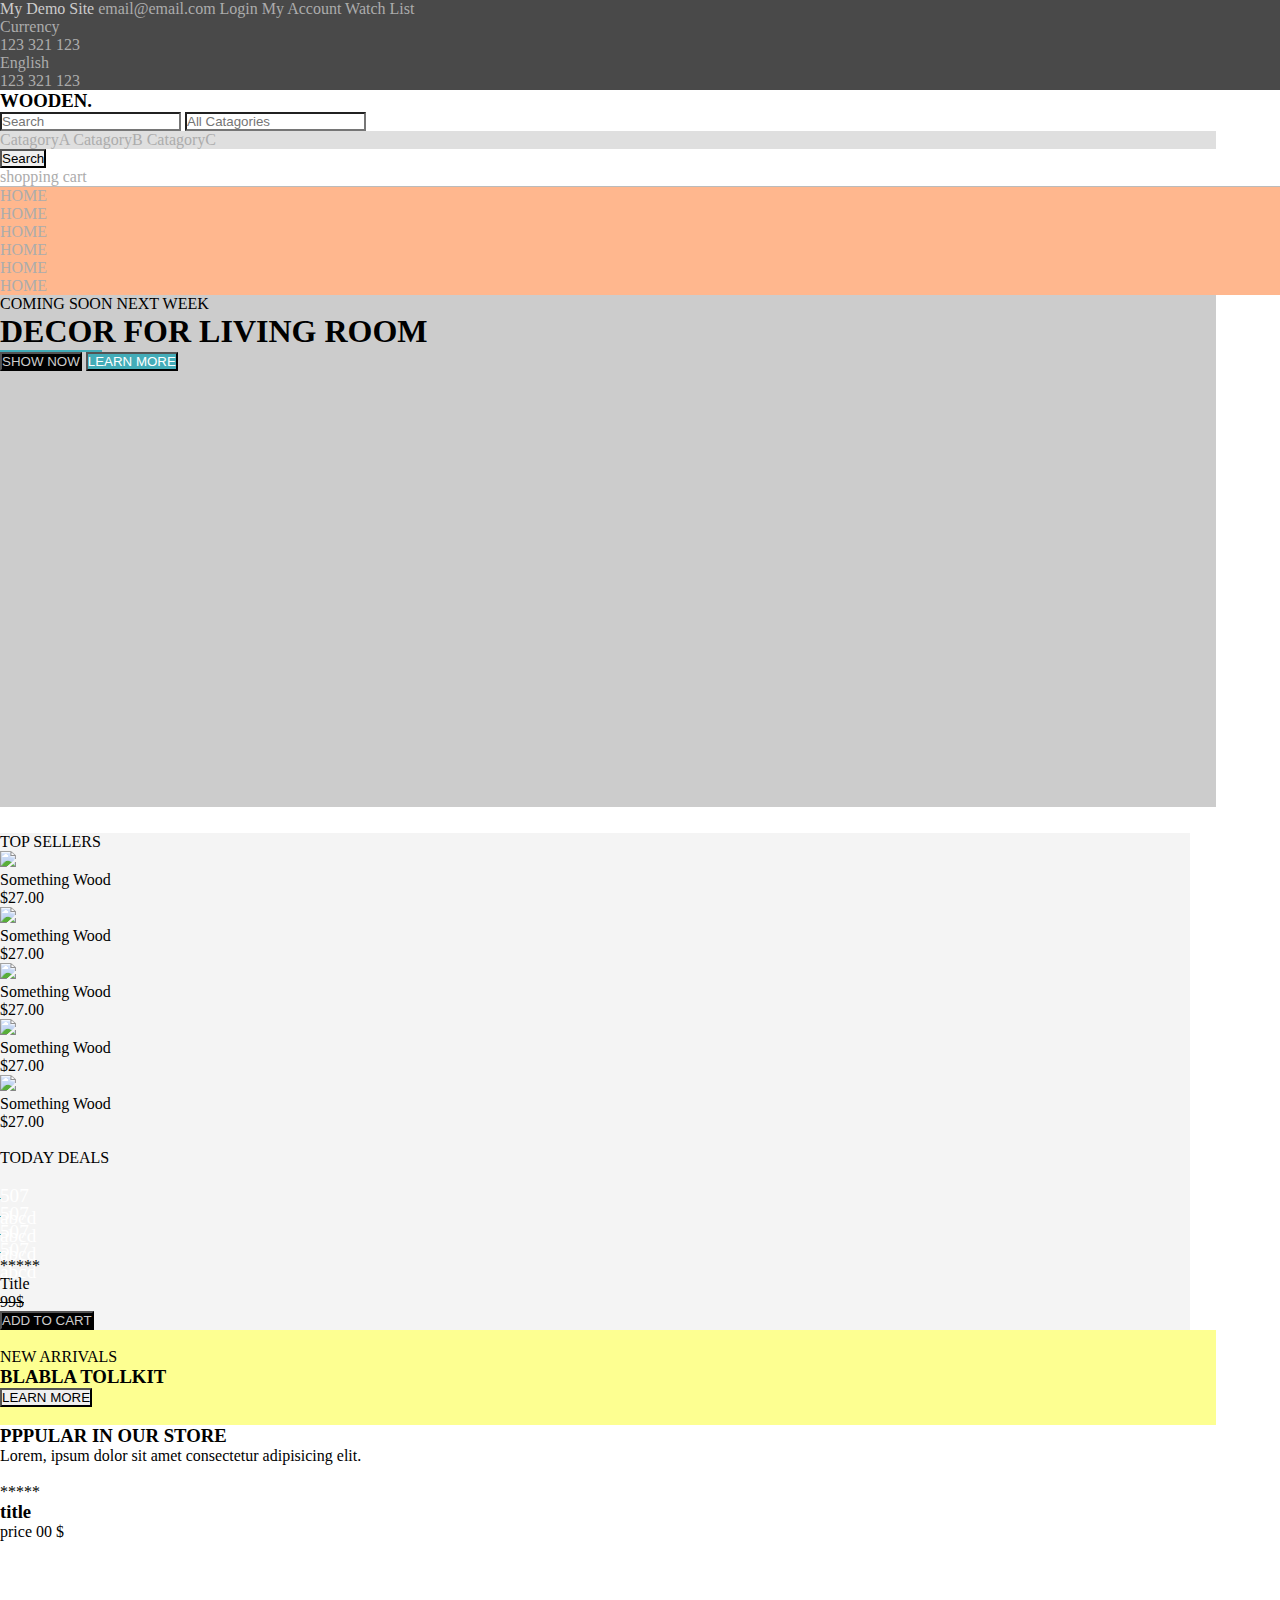
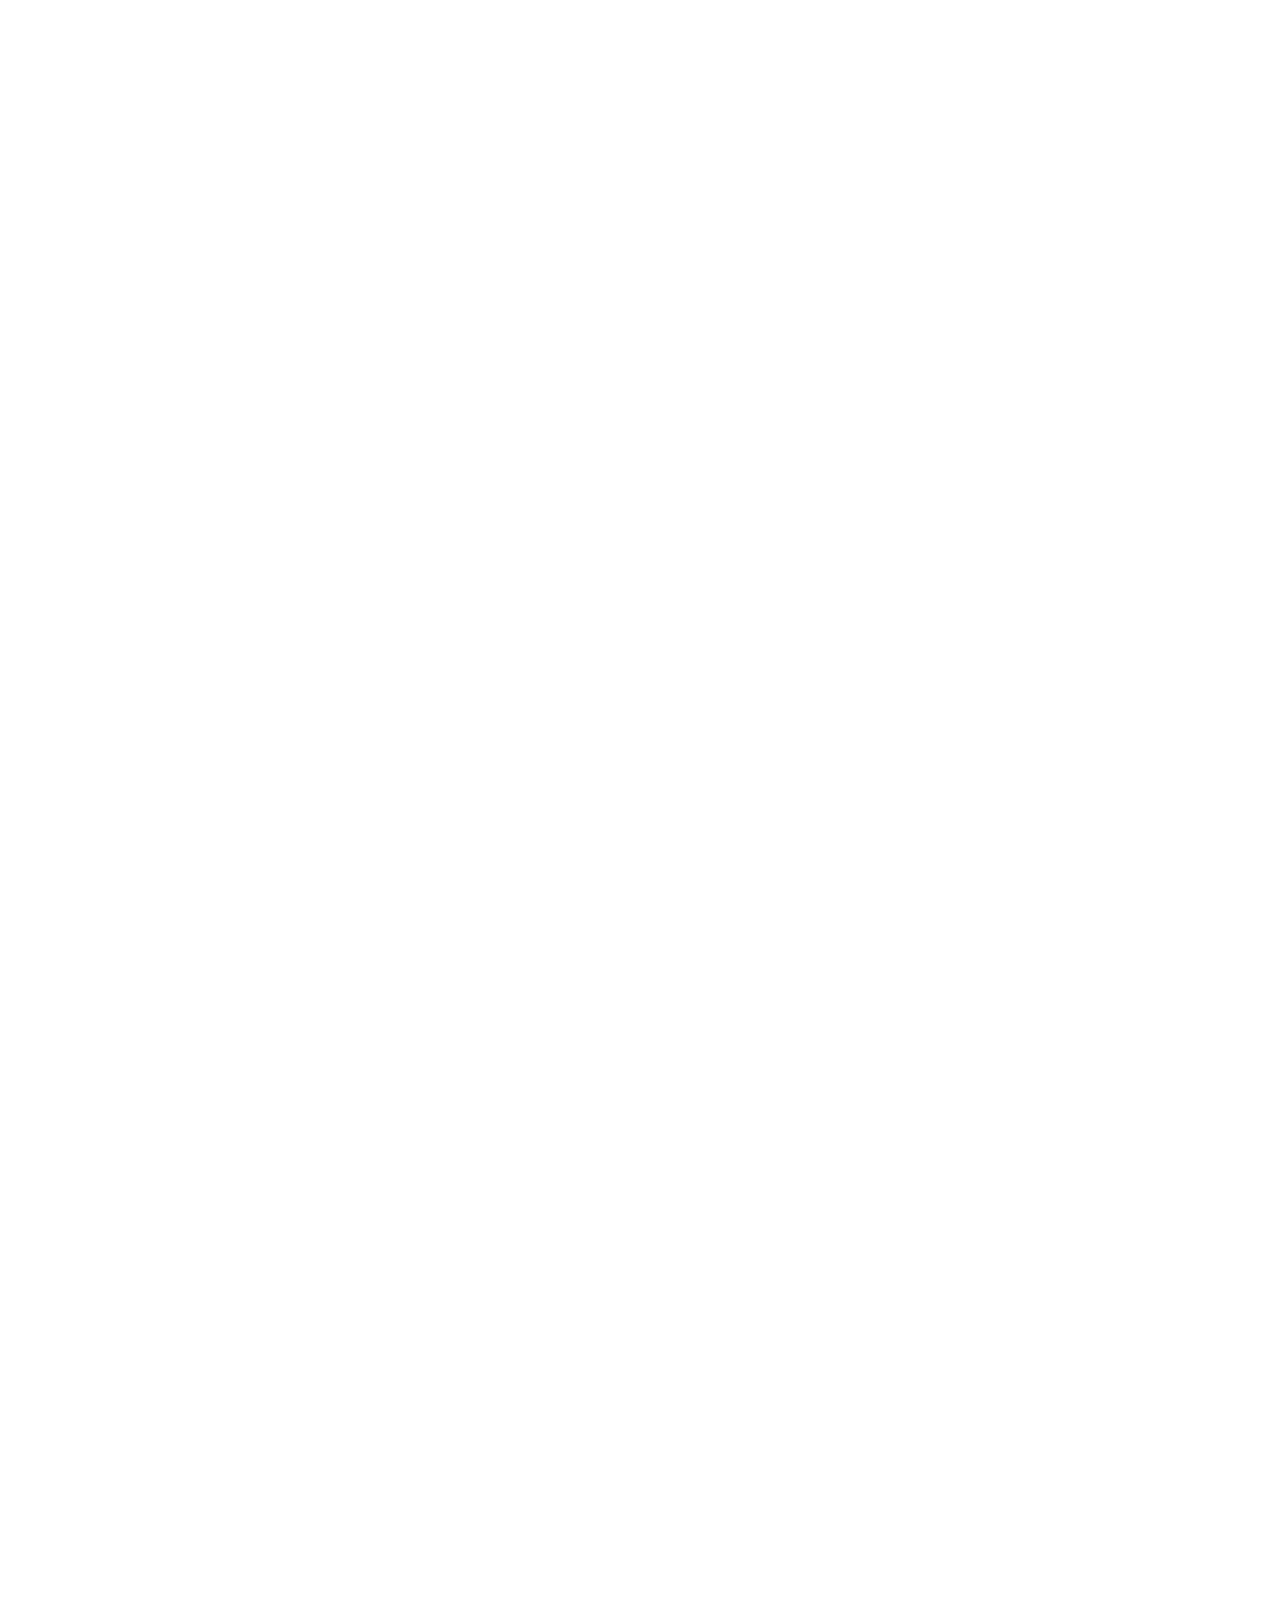
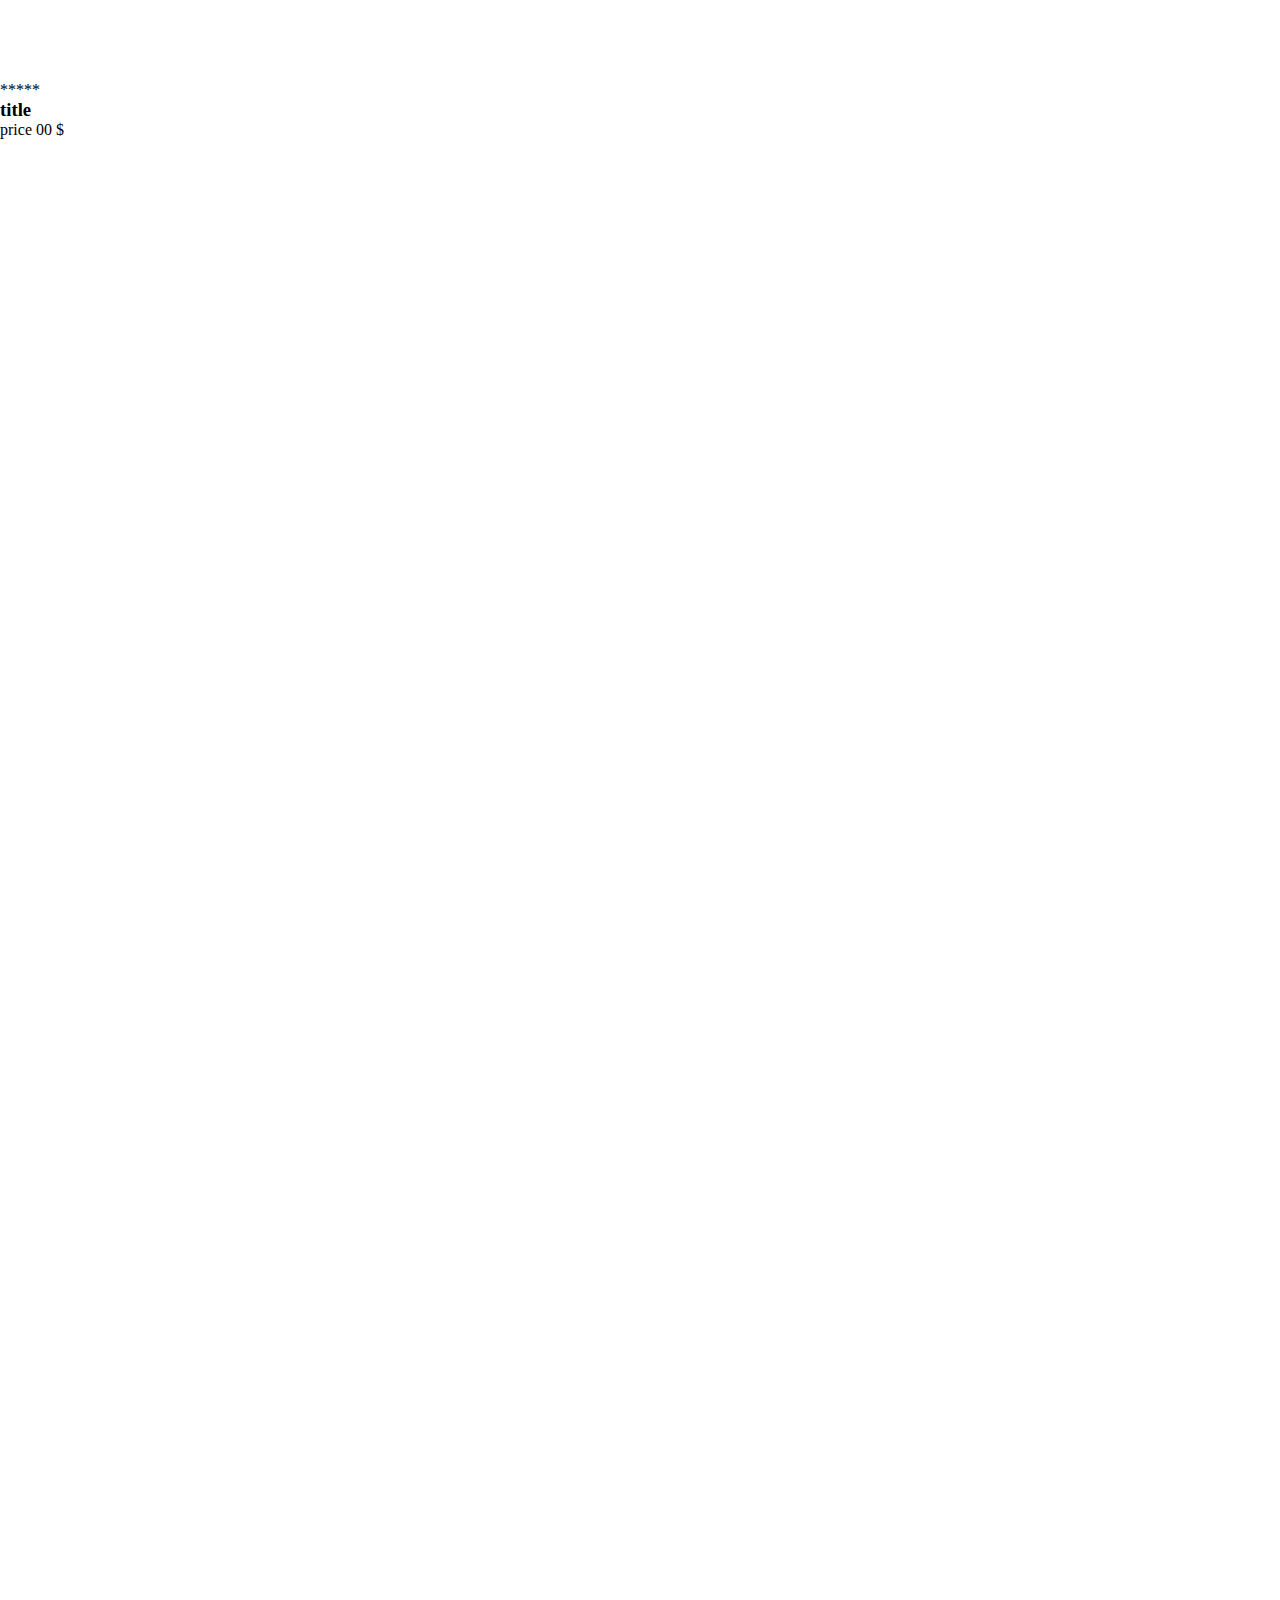
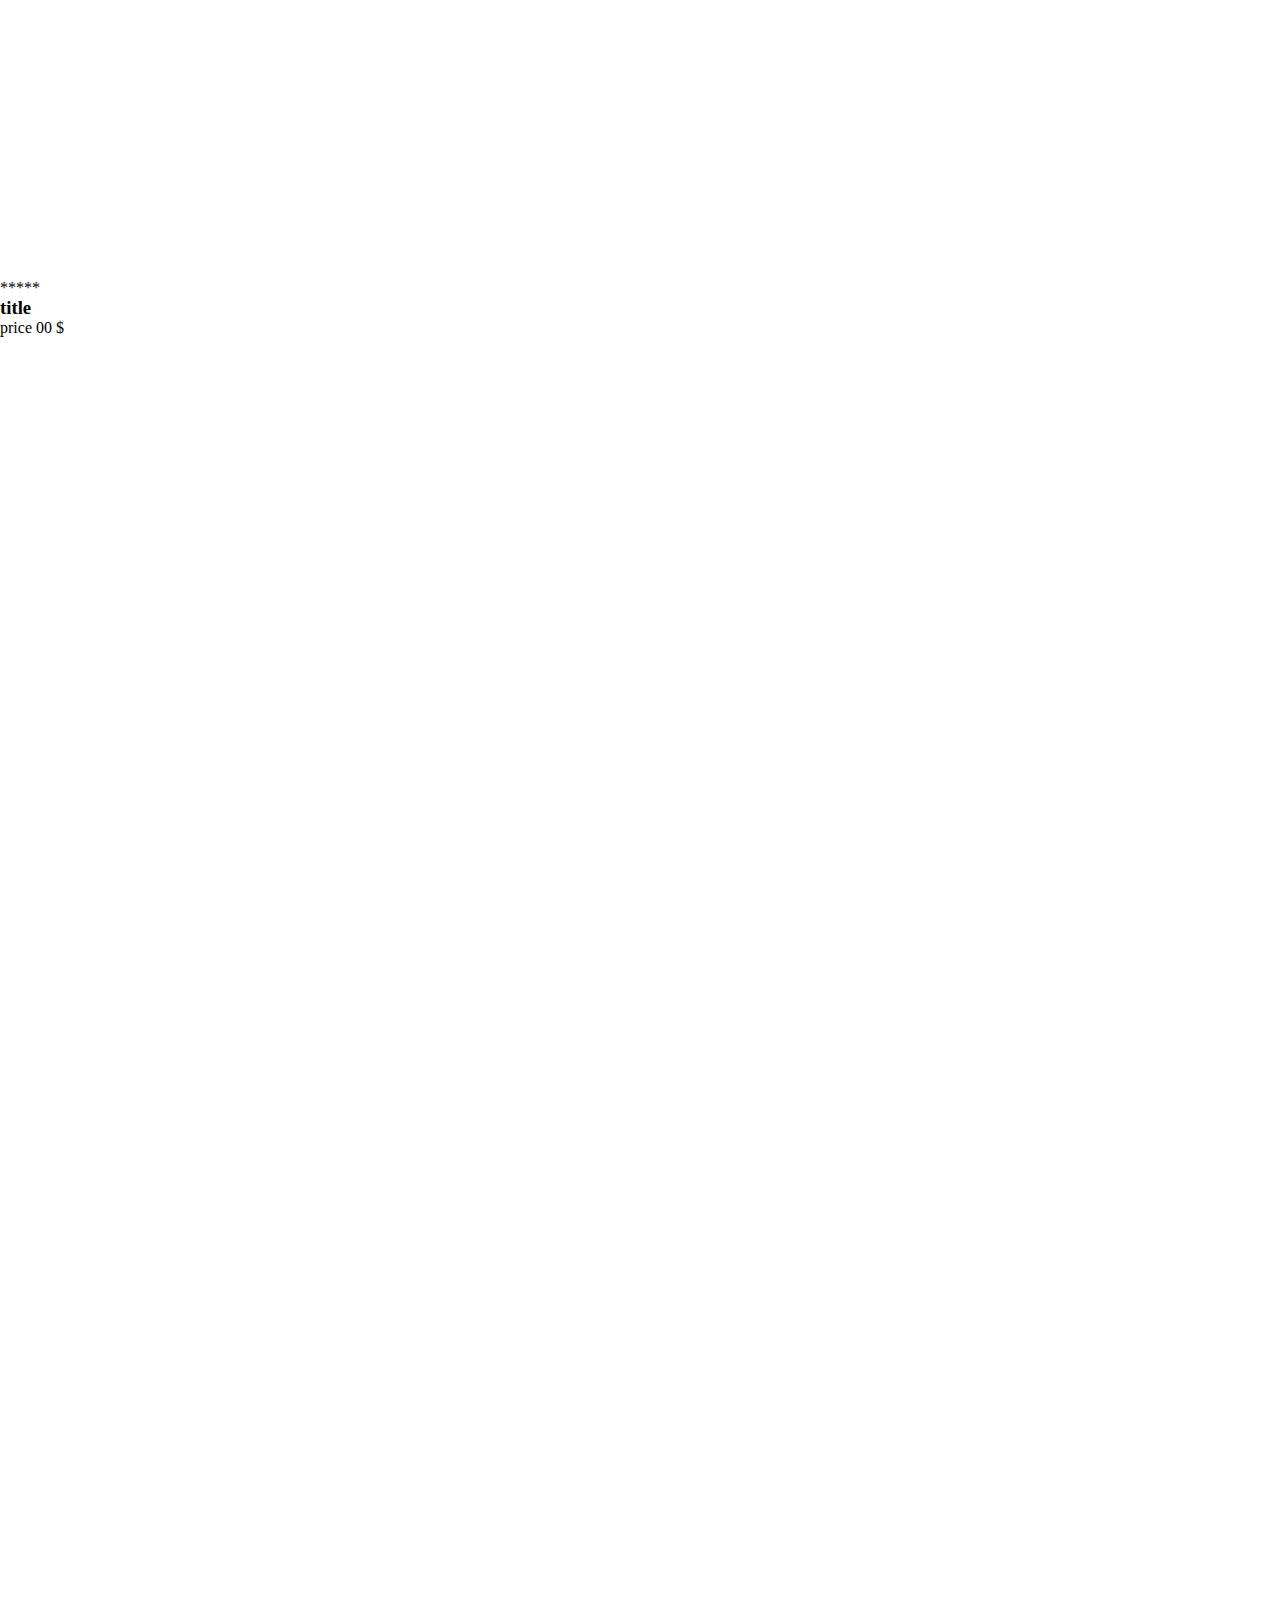
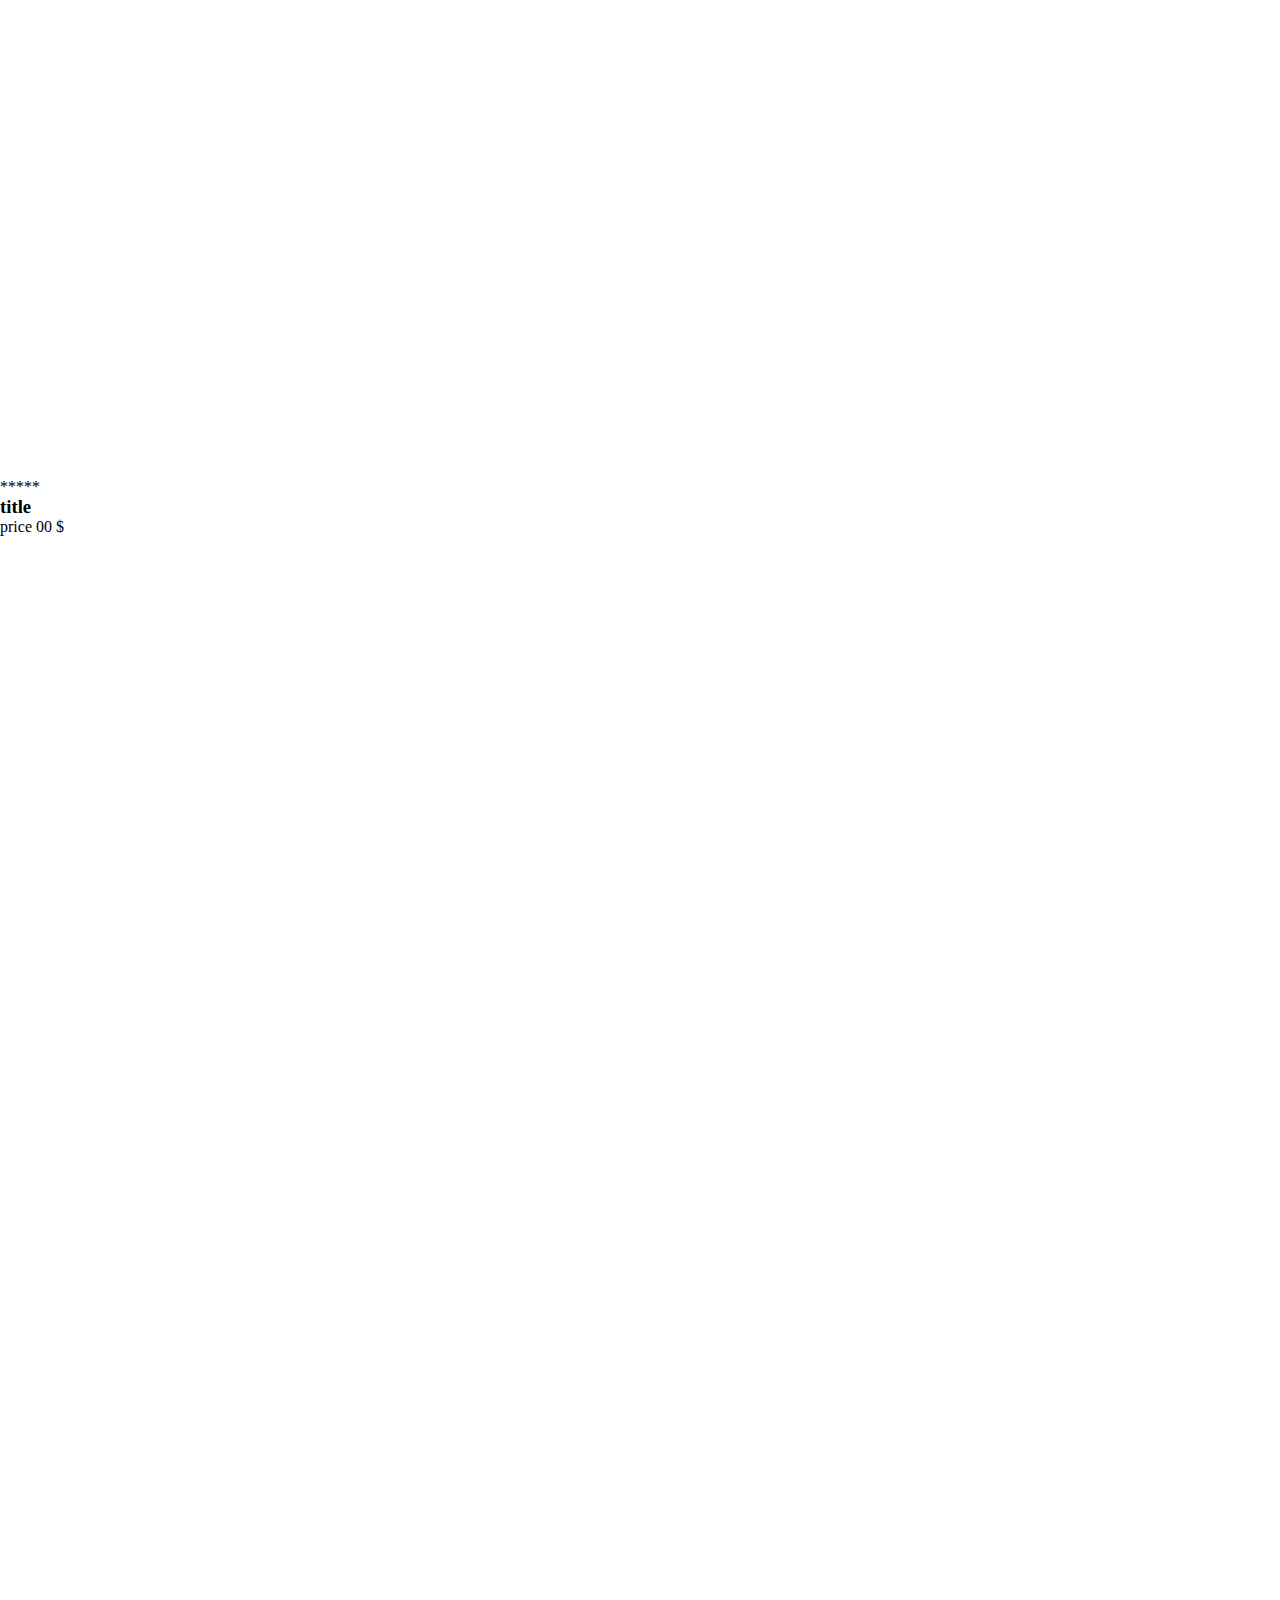
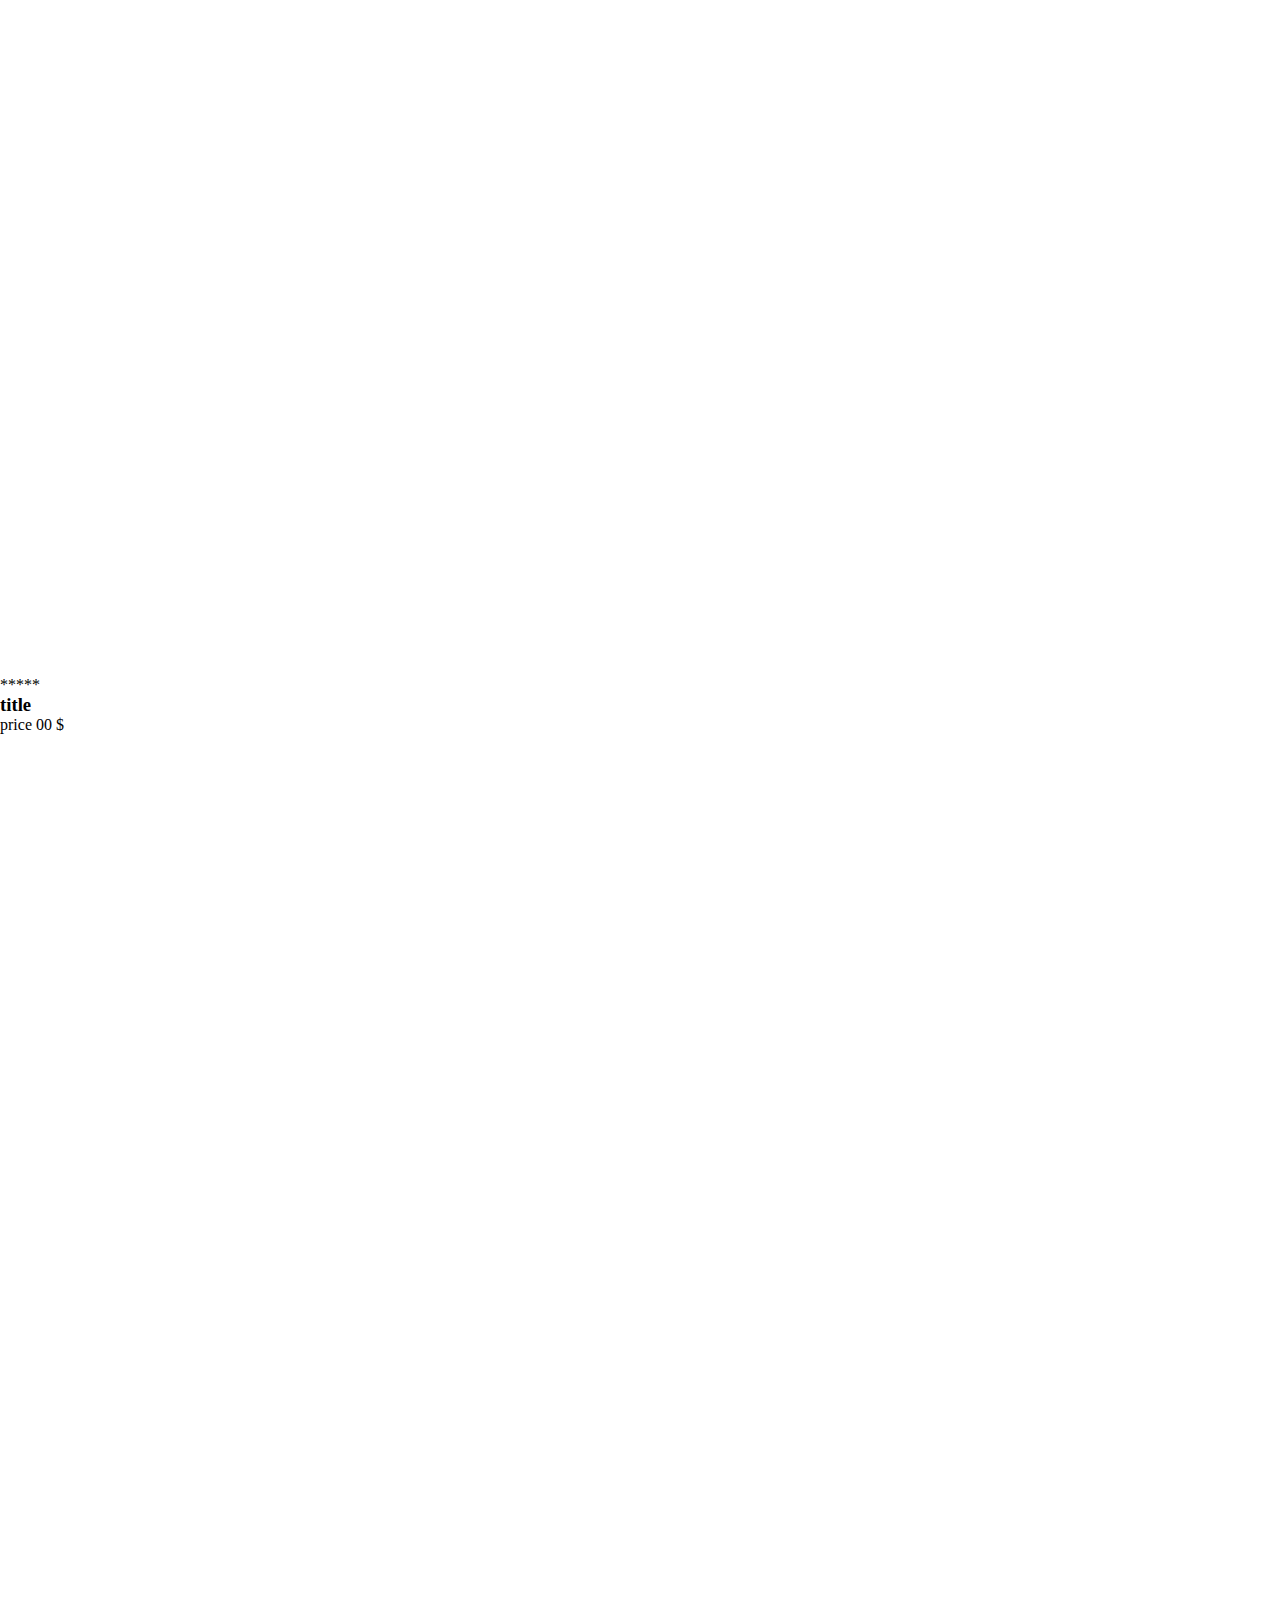
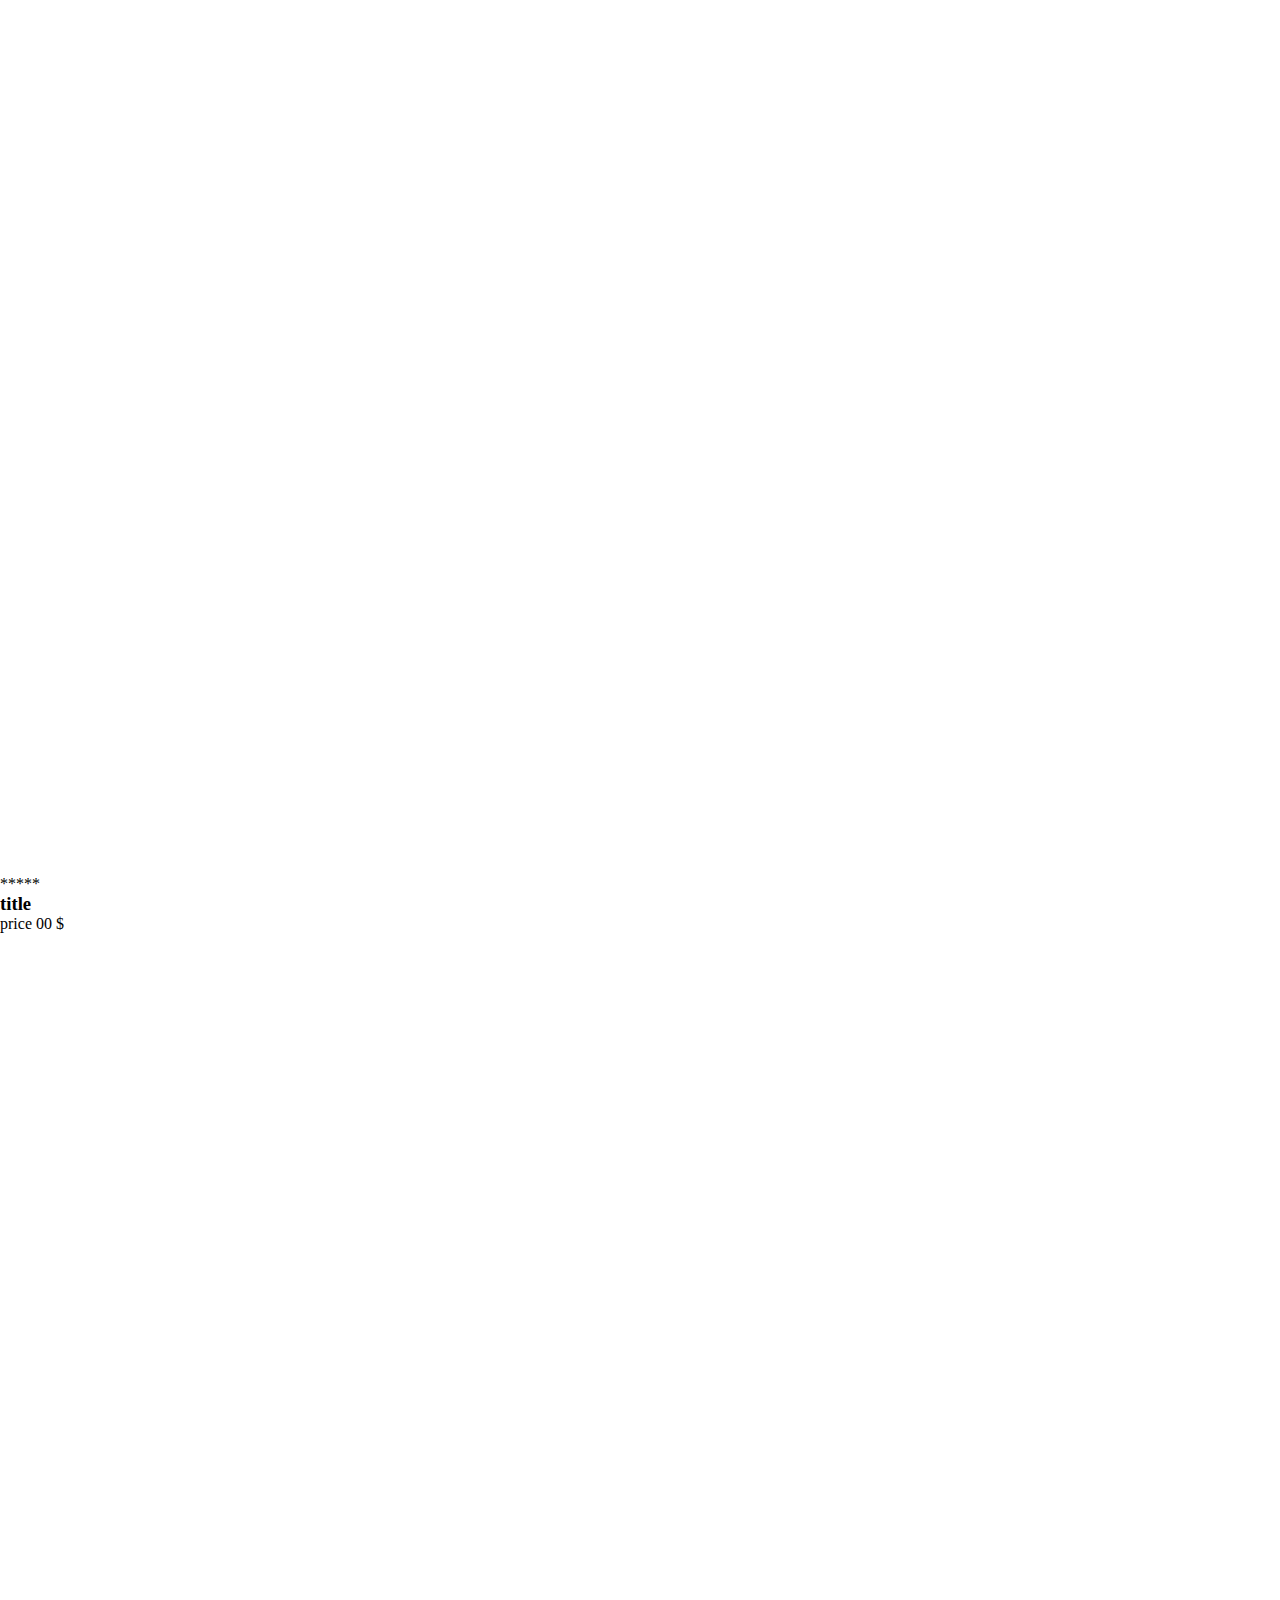
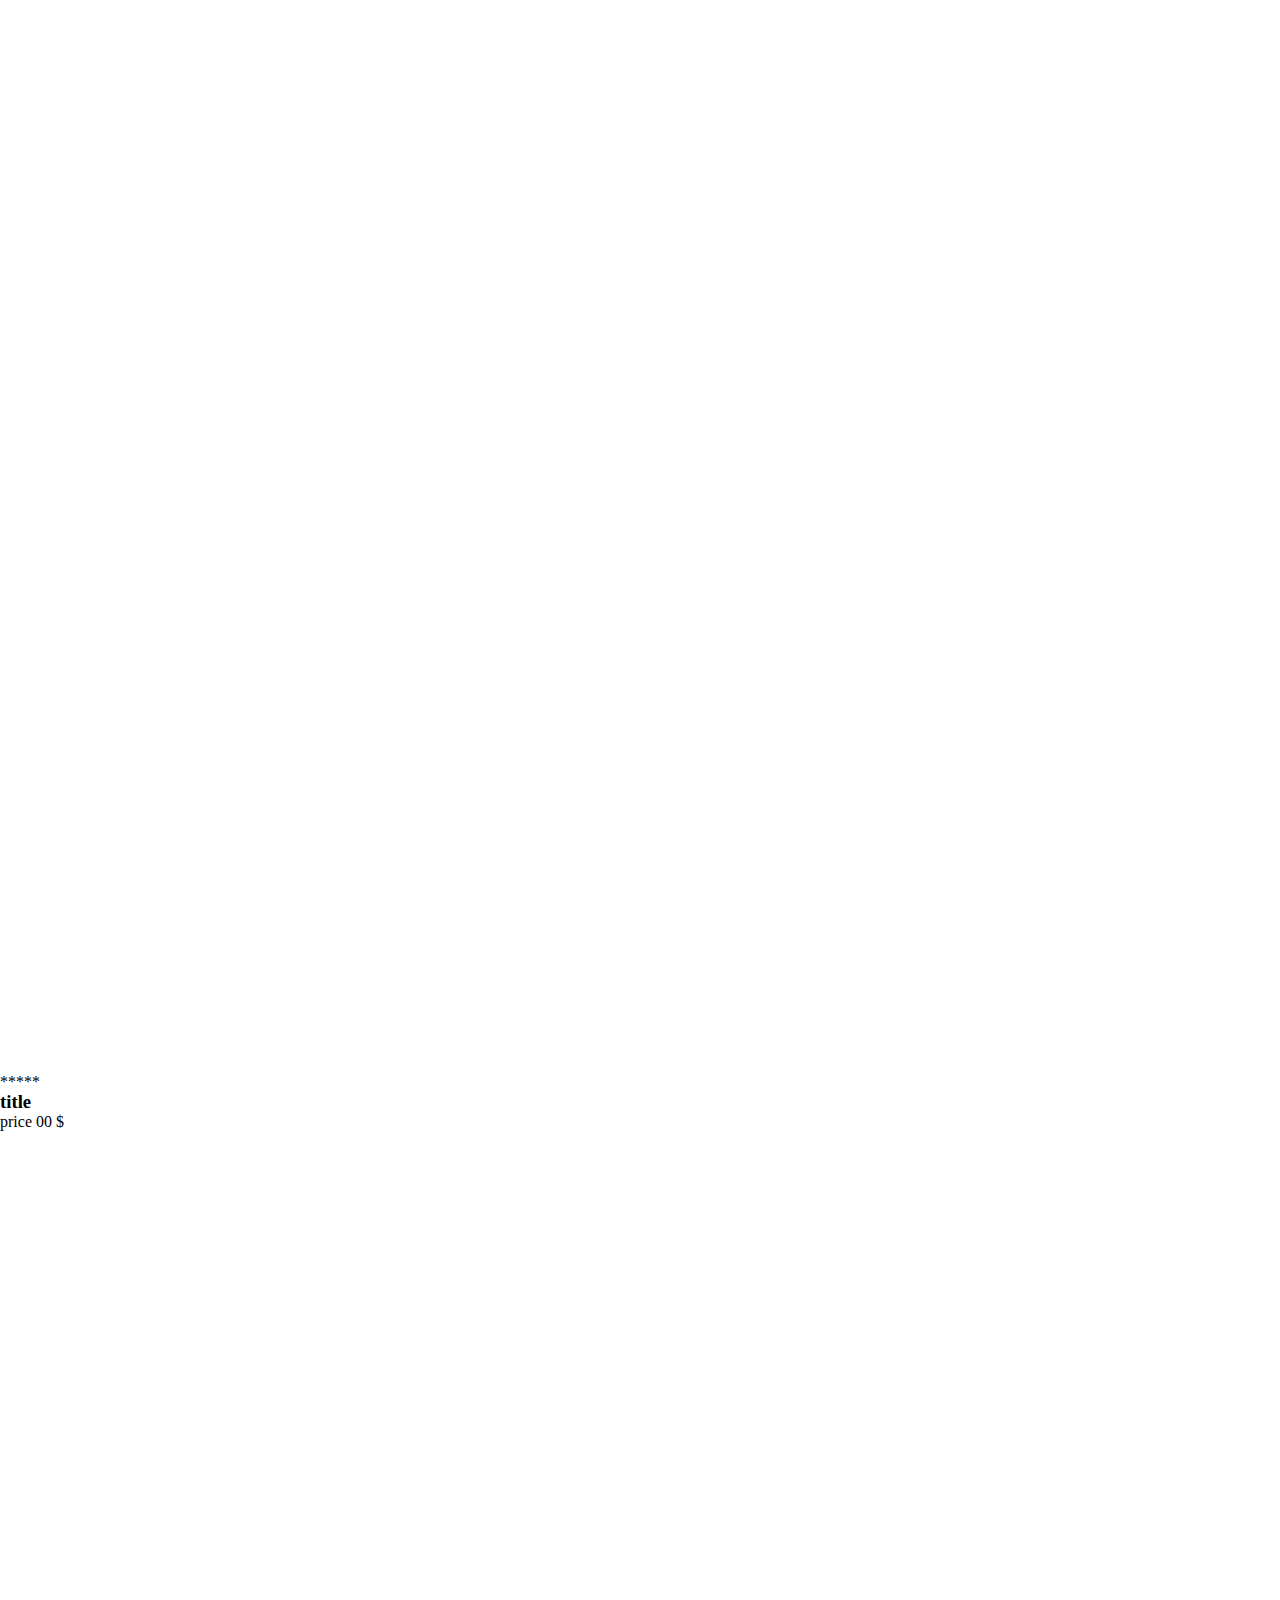
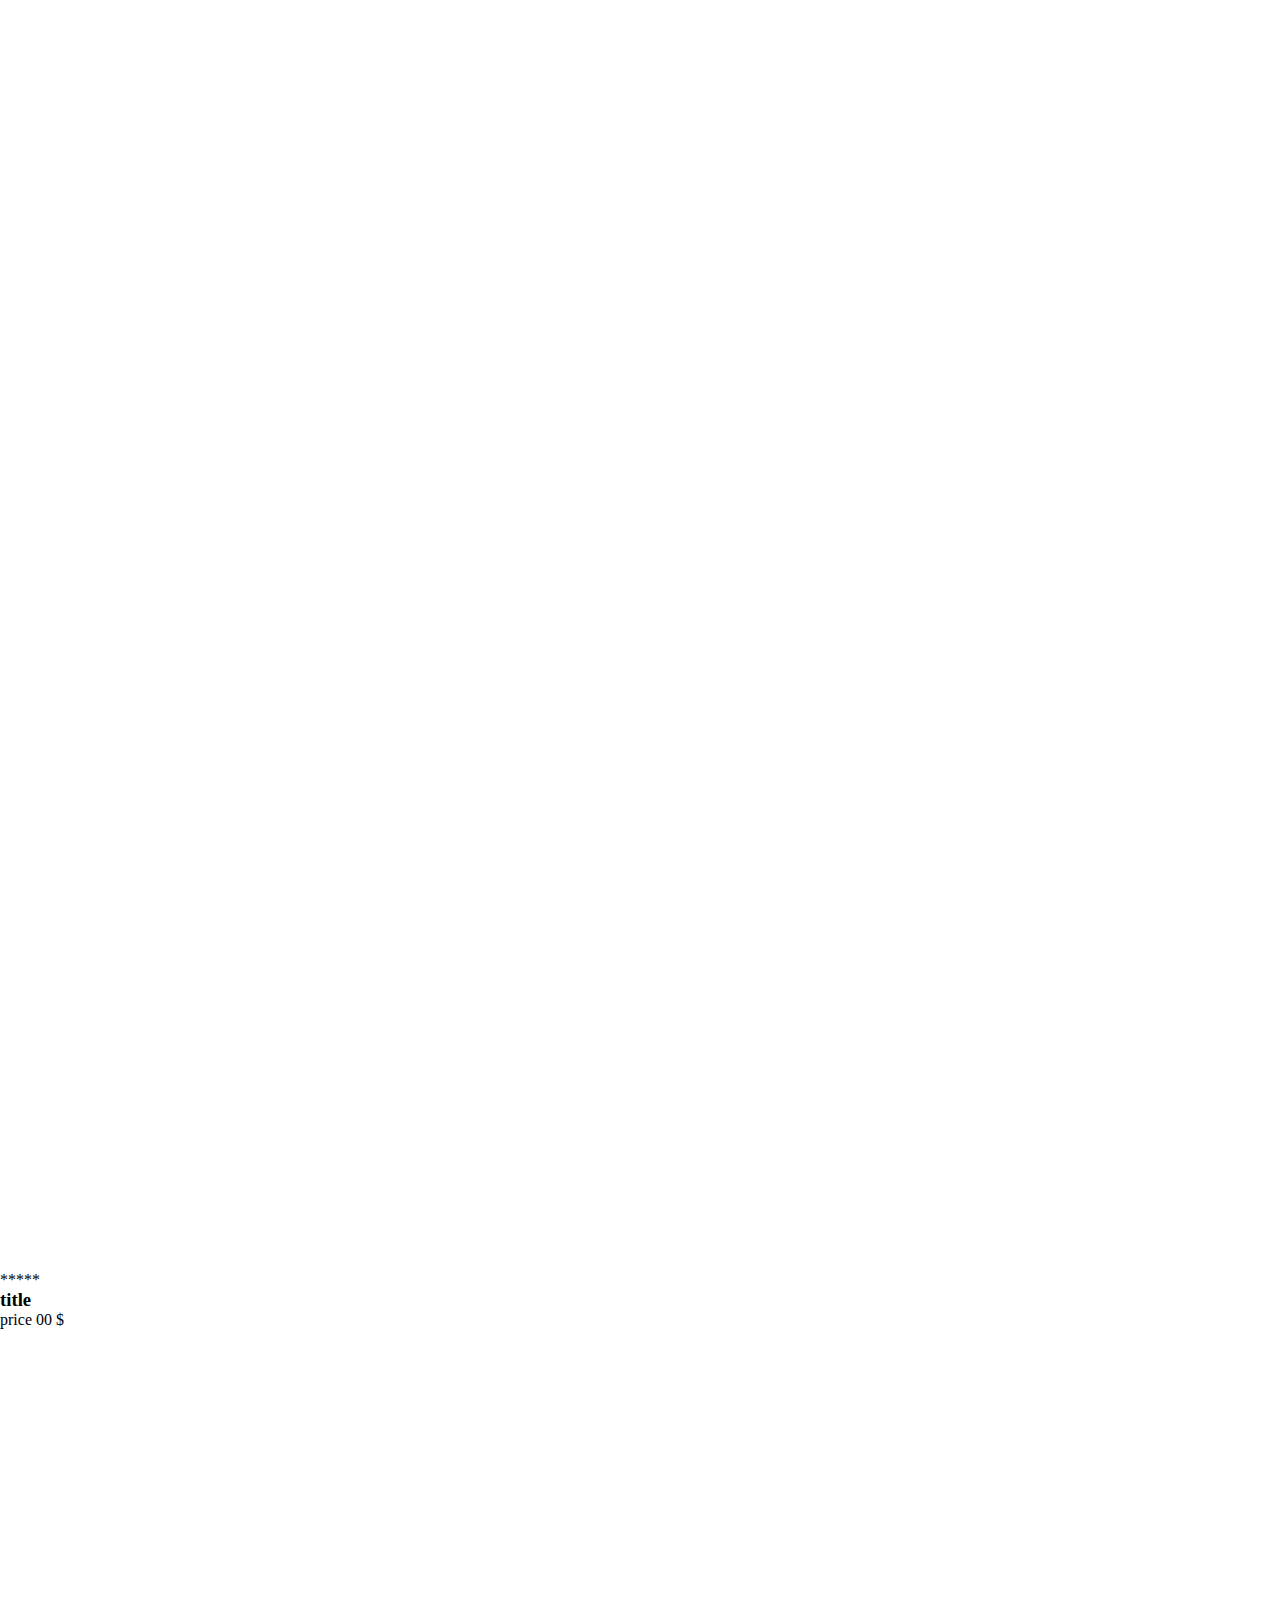
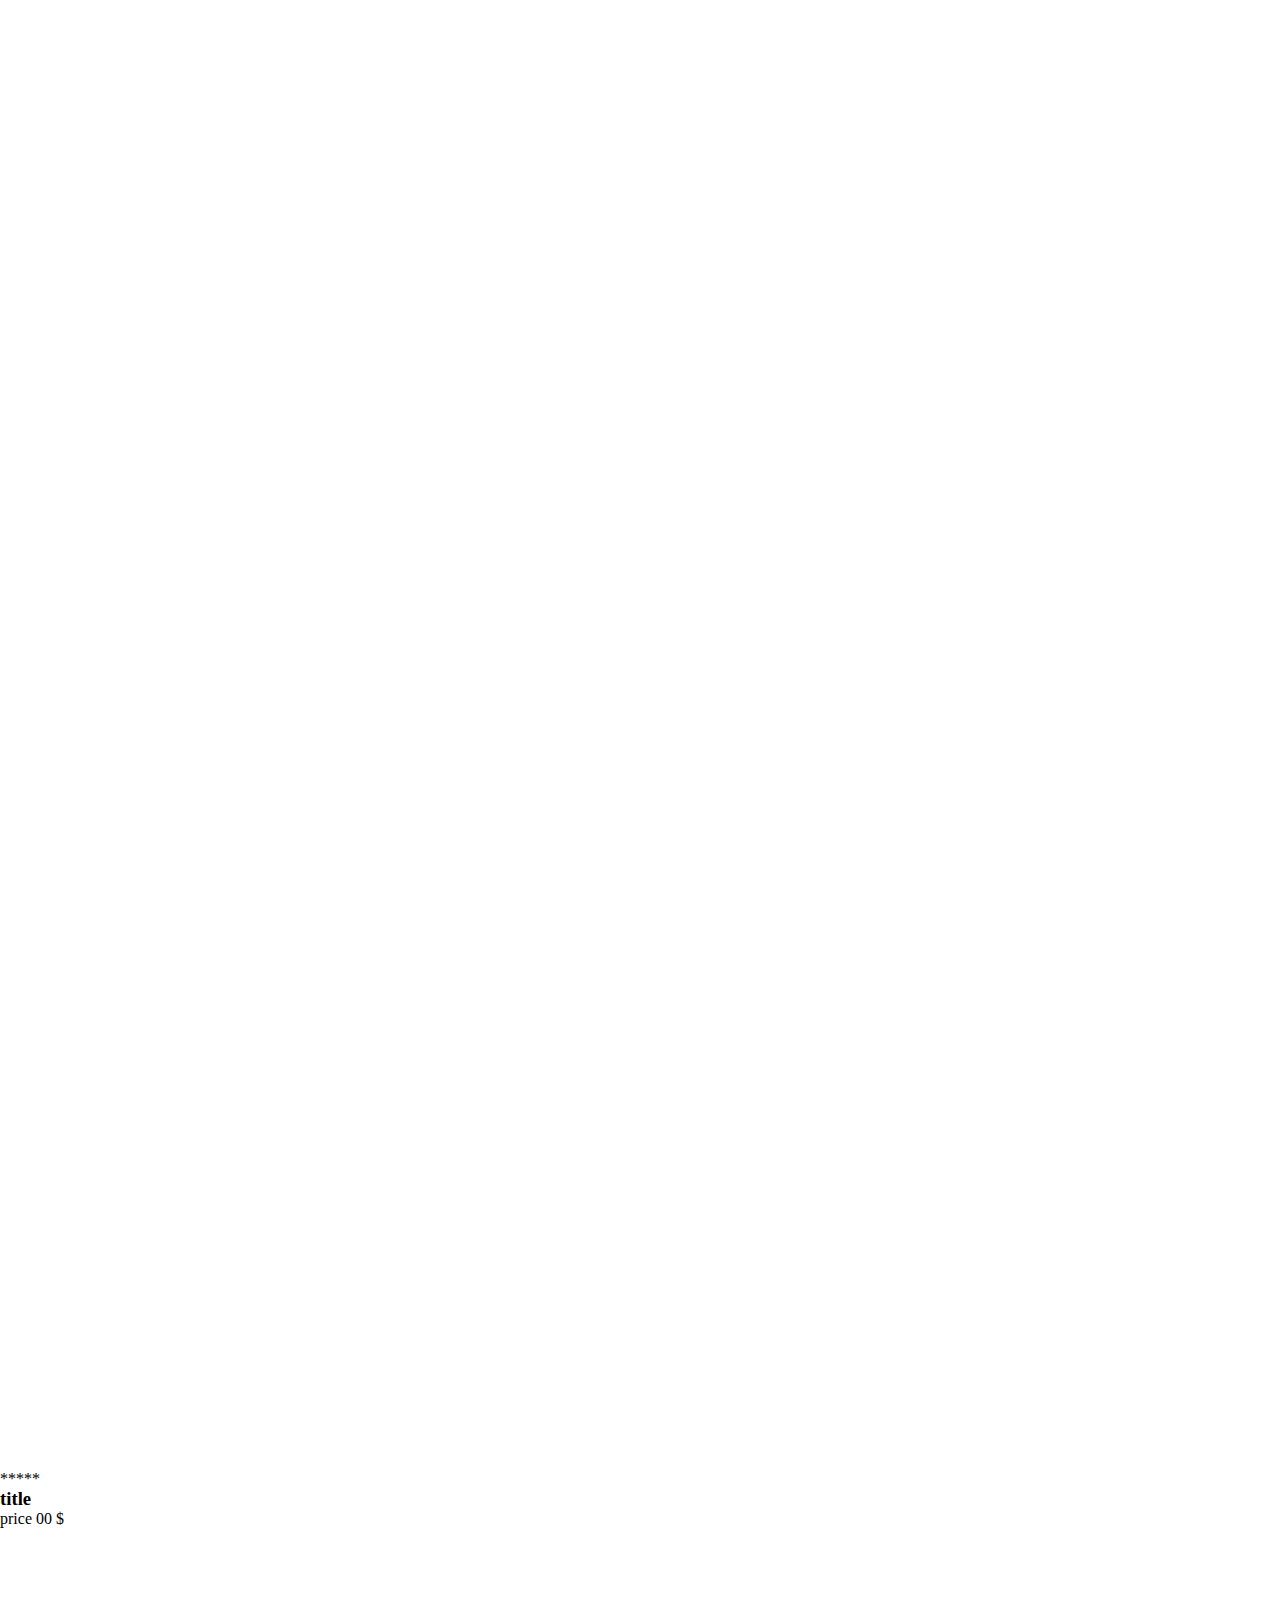
==== commit 2974ae60: "no message" ====
--- a/demo.html
+++ b/demo.html
@@ -21,138 +21,9 @@
         //     $('.selectpicker').selectpicker();
         // });
     </script>
-    <style>
-        :root {
-            font-size: 16px !important;
-        }
-
-        * {
-            /* border: 1px solid #ff8037 !important; */
-            list-style-type: none !important;
-            margin: 0 !important;
-            padding: 0 !important;
-        }
-
-        a,
-        select {
-            /* background-color: inherit !important; */
-            color: inherit !important;
-            text-decoration: none !important;
-        }
-
-        a:hover {
-            color: #ccc !important;
-        }
-
-
-
-        #navheader {
-
-            background-color: rgb(73, 73, 73) !important;
-
-        }
-
-        nav div {
-            color: rgb(172, 172, 172) !important;
-            /* padding-top:0.25rem !important;  */
-            /* padding-bottom:0.25rem !important;  */
-        }
-
-        nav .row {
-            width: 95vw !important;
-        }
-
-        #navbody {
-            background-color: white;
-            border-bottom: 1px solid rgb(187, 187, 187);
-        }
-
-        #header {
-            height: 40vw !important;
-            background-color: #ccc;
-            width: 95vw !important;
-            margin-bottom: 2vw !important;
-
-        }
-
-        #navfooter {
-            background-color: #ffb78e;
-        }
-
-        #shopcard {
-            background-color: #ffd8c2;
-
-            /* height: 100vh !important; */
-        }
-
-        #shop {
-            width: 95vw !important;
-        }
-
-
-        #sidebar {
-            margin-right: 2vw !important;
-
-            background-color: rgb(189, 255, 255) !important;
-            height: 100vh !important;
-        }
-
-        #hl-row {
-            /* margin-left: -3vw !important; */
-        }
-
-
-        #hl-row #hl-card {
-            height: 0;
-            padding-bottom: 25% !important;
-            /* height: 300px; */
-            background-color: rgb(253, 255, 145);
-            /* margin-left: 2rem !important; */
-        }
-
-        #p-card {
-            position: relative !important;
-
-            /* background-color: rgb(253, 255, 145); */
-            padding-left: 10px !important;
-            padding-right: 10px !important;
-            padding: 0;
-            padding-bottom: 20px !important;
-
-
-        }
-
-
-
-        /* 撐出比例空間 */
-
-        #h150 {
-            /* position: absolute !important; */
-            /* top: 0; */
-            /* left: 0; */
-            /* height: 300px !important; */
-            padding-bottom: 150% !important;
-            /* margin-top: 10px; */
-            margin-left: 0px;
-            margin-right: 0px;
-            background-color: rgb(198, 248, 255);
-            /* float: left; */
-            /* height: 100% !important; */
-        }
-
-        #product-row {
-            margin-left: -10px !important;
-            margin-right: -10px !important;
-            /* margin: -50px !important; */
-            /* padding-left: -30px !important; */
-            /* padding-right: -30px !important; */
-        }
-
-        /* #navbody::after {
-            width: 50%;
-            border-bottom: 1px solid rgb(187, 187, 187);
-        } */
-    </style>
+    <link rel="stylesheet" href="demo.css">
+    <style></style>
+
 </head>
 
 <body>
@@ -166,7 +37,7 @@
                 <a href="#" class="col-auto pl-3" href="#">My Account</a>
                 <a href="#" class="col-auto pl-3" href="#">Watch List</a>
                 <div class="dropdown col-auto">
-                    <a class="pl-0 dropdown-toggle " href="#" id="dropdownMenuButton1" role="button" data-toggle="dropdown">Currency</a>
+                    <a class="pl-3 dropdown-toggle " href="#" id="dropdownMenuButton1" role="button" data-toggle="dropdown">Currency</a>
                     <div class="dropdown-menu" labelledby="dropdownMenuButton1">
                         <a href="#" class="dropdown-item">123</a>
                         <a href="#" class="dropdown-item">321</a>
@@ -175,7 +46,7 @@
                 </div>
 
                 <div class="dropdown col-auto px-0">
-                    <a class="pl-0 dropdown-toggle " href="#" id="dropdownMenuButton2" role="button" data-toggle="dropdown">English</a>
+                    <a class="pl-3 dropdown-toggle " href="#" id="dropdownMenuButton2" role="button" data-toggle="dropdown">English</a>
                     <div class="dropdown-menu" labelledby="dropdownMenuButton2">
                         <a href="#" class="dropdown-item">123</a>
                         <a href="#" class="dropdown-item">321</a>
@@ -186,19 +57,33 @@
         </div>
         <!-- navheader end -->
         <!-- navbody start -->
-        <div id="navbody" class="container-fluid">
-            <div class="row align-items-center py-3 mx-auto">
+        <div id="navbody" class="container-fluid py-2">
+            <div class="row align-items-center py-4 mx-auto">
                 <div class="col-auto ml-0 pl-0">
-                    <h1>Title</h1>
+                    <h3>WOODEN.</h3>
                 </div>
                 <div class="col-auto ml-auto">
                     <form class="form-inline my-0 my-lg-0">
-                        <input class="form-control form-control-sm mr-sm-2" type="search" placeholder="Search" aria-label="Search">
-                        <button class="btn btn-outline-success btn-sm my-0 my-sm-0" type="submit">Search</button>
+                        <input class="form-control form-control-sm mr-sm-2 py-1" type="search" placeholder="Search" aria-label="Search">
+                        <input class="form-control form-control-sm mr-sm-2 py-1" type="search" placeholder="All Catagories" aria-label="Search">
+
+                        <div id="catagoryDropdown" class="dropdown">
+                            <a class="btn dropdown-toggle" href="#" role="button" id="dropdownMenuLink" data-toggle="dropdown" aria-haspopup="true" aria-expanded="false"></a>
+
+                            <div class="dropdown-menu dropdown-menu-right" aria-labelledby="dropdownMenuLink">
+                                <a class="dropdown-item text-center" href="#">CatagoryA</a>
+                                <a class="dropdown-item text-center" href="#">CatagoryB</a>
+                                <a class="dropdown-item text-center" href="#">CatagoryC</a>
+                            </div>
+                        </div>
+
+
+                        <button class="btn btn-sm my-0 py-1 ml-2" type="submit">Search</button>
+
                     </form>
                 </div>
-                <div class="col-auto pr-0">
-                    shopping cart
+                <div class="col-auto pr-0 pl-3">
+                    <a href="#">shopping cart</a>
                 </div>
             </div>
         </div>
@@ -206,22 +91,22 @@
         <!-- navfooter start -->
         <div id="navfooter" class="container-fluid py-2">
             <ul class="row col-10 justify-content-center align-items-center mx-auto my-auto">
-                <li class="col-auto">
-                    <a href="#">HOME</a>
-                </li>
-                <li class="col-auto">
-                    <a href="#">HOME</a>
-                </li>
-                <li class="col-auto">
-                    <a href="#">HOME</a>
-                </li>
-                <li class="col-auto">
-                    <a href="#">HOME</a>
-                </li>
-                <li class="col-auto">
-                    <a href="#">HOME</a>
-                </li>
-                <li class="col-auto">
+                <li class="col-auto pl-0">
+                    <a href="#">HOME</a>
+                </li>
+                <li class="col-auto pl-5">
+                    <a href="#">HOME</a>
+                </li>
+                <li class="col-auto pl-5">
+                    <a href="#">HOME</a>
+                </li>
+                <li class="col-auto pl-5">
+                    <a href="#">HOME</a>
+                </li>
+                <li class="col-auto pl-5">
+                    <a href="#">HOME</a>
+                </li>
+                <li class="col-auto pl-5">
                     <a href="#">HOME</a>
                 </li>
             </ul>
@@ -235,10 +120,15 @@
     <!-- header start -->
     <div id="header" class="container-fluid mx-auto">
         <div class="row h-100 justify-content-center">
-            <div class="col-6 align-self-center">
+            <div class="col-6 align-self-center text-center">
                 <p>COMING SOON NEXT WEEK</p>
 
                 <h1>DECOR FOR LIVING ROOM</h1>
+                <div id="spacer" class="mx-auto my-4"></div>
+
+                <button type="button" class="btn py-2 px-3 blackbtn">SHOW NOW</button>
+                <button type="button" class="btn py-2 px-3 greenbtn">LEARN MORE</button>
+
             </div>
         </div>
     </div>
@@ -246,95 +136,273 @@
 
     <!-- header end -->
 
+
+    <!-- shop area start -->
     <div id="shop" class="container-fluid mt-0 mx-auto">
         <div class="row">
-            <div id="sidebar" class="col-2 h-100"></div>
-            <div id="shopcard" class="col h-100">
+            <!-- side bar start -->
+            <div id="shop_sidebar" class="col-3 h-100">
+                <div id="TOP SELLERS">
+                    <div class="w-100 bg-dark text-light py-2 px-3 mb-2">TOP SELLERS</div>
+
+                    <!-- side bar product units start -->
+                    <div id="sidebar_unit" class="px-2 pb-2">
+                        <div class="row border-bottom pb-2">
+                            <div id="sidebar_image" class="col-4">
+                                <img class="w-100" src="https://fakeimg.pl/100x100/#ccc">
+                            </div>
+                            <div id="sidebar_text" class="col py-2 px-1">
+                                <p>Something Wood</p>
+                                <p class="py-1">$27.00</p>
+                            </div>
+                        </div>
+                    </div>
+
+                    <div id="sidebar_unit" class="px-2 pb-2">
+                        <div class="row border-bottom pb-2">
+                            <div id="sidebar_image" class="col-4">
+                                <img class="w-100" src="https://fakeimg.pl/100x100/#ccc">
+                            </div>
+                            <div id="sidebar_text" class="col py-2 px-1">
+                                <p>Something Wood</p>
+                                <p class="py-1">$27.00</p>
+                            </div>
+                        </div>
+                    </div>
+
+                    <div id="sidebar_unit" class="px-2 pb-2">
+                        <div class="row border-bottom pb-2">
+                            <div id="sidebar_image" class="col-4">
+                                <img class="w-100" src="https://fakeimg.pl/100x100/#ccc">
+                            </div>
+                            <div id="sidebar_text" class="col py-2 px-1">
+                                <p>Something Wood</p>
+                                <p class="py-1">$27.00</p>
+                            </div>
+                        </div>
+                    </div>
+
+                    <div id="sidebar_unit" class="px-2 pb-2">
+                        <div class="row border-bottom pb-2">
+                            <div id="sidebar_image" class="col-4">
+                                <img class="w-100" src="https://fakeimg.pl/100x100/#ccc">
+                            </div>
+                            <div id="sidebar_text" class="col py-2 px-1">
+                                <p>Something Wood</p>
+                                <p class="py-1">$27.00</p>
+                            </div>
+                        </div>
+                    </div>
+
+                    <div id="sidebar_unit" class="px-2 pb-2">
+                        <div class="row border-bottom pb-2">
+                            <div id="sidebar_image" class="col-4">
+                                <img class="w-100" src="https://fakeimg.pl/100x100/#ccc">
+                            </div>
+                            <div id="sidebar_text" class="col py-2 px-1">
+                                <p>Something Wood</p>
+                                <p class="py-1">$27.00</p>
+                            </div>
+                        </div>
+                    </div>
+                    <!-- side bar product units end -->
+
+                    <!-- Sale promo image-->
+                    <div class="mt-4">
+                        <img class="w-100" src="https://fakeimg.pl/100x70/0cc2d8" alt="" srcset="">
+                    </div>
+                </div>
+
+                <!-- second section -->
+                <div id="todaydeals" class="mt-4">
+                    <div id="sidebar_title" class="w-100 bg-dark text-light py-2 px-3">TODAY DEALS</div>
+
+                    <img class="w-100" src="https://fakeimg.pl/100x100/#ccc" alt="" srcset="">
+
+                    <div class="row">
+                        <div id="dealbox" class="col py-1 py-lg-2 pl-1 pl-lg-2">
+                            <img class="w-100" src="[data-uri]" alt="" srcset="">
+                            <div class="row w-100 h-100 text-center">
+                                <div class="m-auto">
+                                    <p class="mb-0 mb-lg-1">507</p>
+                                    <span>abcd</span>
+                                </div>
+                            </div>
+                        </div>
+                        <div id="dealbox" class="col py-1 py-lg-2 pl-1 pl-lg-2">
+                            <img class="w-100" src="[data-uri]" alt="" srcset="">
+                            <div class="row w-100 h-100 text-center">
+                                <div class="m-auto">
+                                    <p class="mb-0 mb-lg-1">507</p>
+                                    <span>abcd</span>
+                                </div>
+                            </div>
+                        </div>
+                        <div id="dealbox" class="col py-1 py-lg-2 pl-1 pl-lg-2">
+                            <img class="w-100" src="[data-uri]" alt="" srcset="">
+                            <div class="row w-100 h-100 text-center">
+                                <div class="m-auto">
+                                    <p class="mb-0 mb-lg-1">507</p>
+                                    <span>abcd</span>
+                                </div>
+                            </div>
+                        </div>
+                        <div id="dealbox" class="col py-1 py-lg-2 pl-1 pl-lg-2">
+                            <img class="w-100" src="[data-uri]" alt="" srcset="">
+                            <div class="row w-100 h-100 text-center">
+                                <div class="m-auto">
+                                    <p class="mb-0 mb-lg-1 p-0">507</p>
+                                    <span>abcd</span>
+                                </div>
+                            </div>
+                        </div>
+                        <div class="col">
+
+                        </div>
+
+                    </div>
+
+                    <div id="text" class="pl-1 pl-lg-2">
+                        <p class="h6">*****</p>
+                        <p class="h3">Title</p>
+                        <P>
+                            <s class="h6">99$</s>
+                        </P>
+                        <button class="btn py-2 px-3 mt-3 blackbtn">ADD TO CART</button>
+
+
+                    </div>
+
+                </div>
+
+
+            </div>
+
+
+            <!-- side bar end -->
+
+
+
+
+
+            <!-- shop main area start -->
+            <div id="shop_main" class="col h-100">
+                <!-- highlighted product start -->
                 <div id="hl-row" class="row">
-                    <div id="hl-card" class="col-7">123</div>
-                    <div id="hl-card" class="col ml-4">123</div>
-
-                </div>
+                    <div id="hl-card" class="col-7 row">
+                        <div class="col">
+                            <img class="h-100" src="https://fakeimg.pl/100x100/#ccc" alt="" srcset="">
+                        </div>
+                        <div class="col row align-items-center">
+                            <div class="">
+                                <div class="">NEW ARRIVALS</div>
+                                <h3 class="mb-3">BLABLA TOLLKIT</h3>
+                                <button class="btn px-3 py-1">LEARN MORE</button>
+                            </div>
+
+                        </div>
+
+                    </div>
+                    <div id="hl-card" class="col ml-4">
+                        <img class="w-100" src="https://fakeimg.pl/100x70/#ccc" alt="" srcset="">
+                    </div>
+
+                </div>
+                <!-- highlighted product end -->
+
+
+
                 <div class="py-4">
+                    <!-- title for the shop -->
                     <h3>PPPULAR IN OUR STORE</h3>
                     <p>Lorem, ipsum dolor sit amet consectetur adipisicing elit.</p>
                 </div>
 
 
-                <!-- <img src="https://fakeimg.pl/100x100/#ccc"> -->
+
+                <!-- prodoct -->
 
                 <div id="product-row" class="row">
-                    <div id="p-card" class="col-lg-4 col-sm-6">
-                        <img class="w-100 float-left" src="https://fakeimg.pl/100x100/#ccc" alt="">
-                        <div class="float-left w-100 m-0 row">
-                            <p class="col-12 mx-auto text-center">11231231231</p>
-                            <h3 class="col-12 mx-auto  text-center">GGGG</h3>
-                        </div>
-                        <div id="h150" class=""></div>
-                    </div>
-                    <div id="p-card" class="col-lg-4 col-sm-6">
-                        <img class="w-100 float-left" src="https://fakeimg.pl/100x100/#ccc" alt="">
-                        <div class="float-left w-100 m-0 row">
-                            <p class="col-12 mx-auto text-center">11231231231</p>
-                            <h3 class="col-12 mx-auto  text-center">GGGG</h3>
-                        </div>
-                        <div id="h150" class=""></div>
-                    </div>
-                    <div id="p-card" class="col-lg-4 col-sm-6">
-                        <img class="w-100 float-left" src="https://fakeimg.pl/100x100/#ccc" alt="">
-                        <div class="float-left w-100 m-0 row">
-                            <p class="col-12 mx-auto text-center">11231231231</p>
-                            <h3 class="col-12 mx-auto  text-center">GGGG</h3>
-                        </div>
-                        <div id="h150" class=""></div>
-                    </div>
-                    <div id="p-card" class="col-lg-4 col-sm-6">
-                        <img class="w-100 float-left" src="https://fakeimg.pl/100x100/#ccc" alt="">
-                        <div class="float-left w-100 m-0 row">
-                            <p class="col-12 mx-auto text-center">11231231231</p>
-                            <h3 class="col-12 mx-auto  text-center">GGGG</h3>
-                        </div>
-                        <div id="h150" class=""></div>
-                    </div>
-                    <div id="p-card" class="col-lg-4 col-sm-6">
-                        <img class="w-100 float-left" src="https://fakeimg.pl/100x100/#ccc" alt="">
-                        <div class="float-left w-100 m-0 row">
-                            <p class="col-12 mx-auto text-center">11231231231</p>
-                            <h3 class="col-12 mx-auto  text-center">GGGG</h3>
-                        </div>
-                        <div id="h150" class=""></div>
-                    </div>
-                    <div id="p-card" class="col-lg-4 col-sm-6">
-                        <img class="w-100 float-left" src="https://fakeimg.pl/100x100/#ccc" alt="">
-                        <div class="float-left w-100 m-0 row">
-                            <p class="col-12 mx-auto text-center">11231231231</p>
-                            <h3 class="col-12 mx-auto text-center">GGGG</h3>
-                        </div>
-                        <div id="h150" class=""></div>
-                    </div>
-                    <div id="p-card" class="col-lg-4 col-sm-6">
-                        <img class="w-100 float-left" src="https://fakeimg.pl/100x100/#ccc" alt="">
-                        <div class="float-left w-100 m-0 row">
-                            <p class="col-12 mx-auto text-center">11231231231</p>
-                            <h3 class="col-12 mx-auto  text-center">GGGG</h3>
-                        </div>
-                        <div id="h150" class=""></div>
-                    </div>
-                    <div id="p-card" class="col-lg-4 col-sm-6">
-                        <img class="w-100 float-left" src="https://fakeimg.pl/100x100/#ccc" alt="">
-                        <div class="float-left w-100 m-0 row">
-                            <p class="col-12 mx-auto text-center">11231231231</p>
-                            <h3 class="col-12 mx-auto  text-center">GGGG</h3>
-                        </div>
-                        <div id="h150" class=""></div>
-                    </div>
-                    <div id="p-card" class="col-lg-4 col-sm-6">
-                        <img class="w-100 float-left" src="https://fakeimg.pl/100x100/#ccc" alt="">
-                        <div class="float-left w-100 m-0 row">
-                            <p class="col-12 mx-auto text-center">11231231231</p>
-                            <h3 class="col-12 mx-auto  text-center">GGGG</h3>
-                        </div>
-                        <div id="h150" class=""></div>
+                    <div id="p-card" class="col-md-4 col-6">
+                        <img class="w-100 float-left" src="https://fakeimg.pl/100x100/#ccc" alt="">
+                        <div class="float-left w-100 row">
+                            <p class="col-12 mx-auto text-center">*****</p>
+                            <h3 class="col-12 mx-auto  text-center">title</h3>
+                            <p class="col-12 mx-auto text-center">price 00 $</p>
+                        </div>
+                        <div id="card_height" class="shadow"></div>
+                    </div>
+                    <div id="p-card" class="col-md-4 col-6">
+                        <img class="w-100 float-left" src="https://fakeimg.pl/100x100/#ccc" alt="">
+                        <div class="float-left w-100 row">
+                            <p class="col-12 mx-auto text-center">*****</p>
+                            <h3 class="col-12 mx-auto  text-center">title</h3>
+                            <p class="col-12 mx-auto text-center">price 00 $</p>
+                        </div>
+                        <div id="card_height" class="shadow"></div>
+                    </div>
+                    <div id="p-card" class="col-md-4 col-6">
+                        <img class="w-100 float-left" src="https://fakeimg.pl/100x100/#ccc" alt="">
+                        <div class="float-left w-100 row">
+                            <p class="col-12 mx-auto text-center">*****</p>
+                            <h3 class="col-12 mx-auto  text-center">title</h3>
+                            <p class="col-12 mx-auto text-center">price 00 $</p>
+                        </div>
+                        <div id="card_height" class="shadow"></div>
+                    </div>
+                    <div id="p-card" class="col-md-4 col-6">
+                        <img class="w-100 float-left" src="https://fakeimg.pl/100x100/#ccc" alt="">
+                        <div class="float-left w-100 row">
+                            <p class="col-12 mx-auto text-center">*****</p>
+                            <h3 class="col-12 mx-auto  text-center">title</h3>
+                            <p class="col-12 mx-auto text-center">price 00 $</p>
+                        </div>
+                        <div id="card_height" class="shadow"></div>
+                    </div>
+                    <div id="p-card" class="col-md-4 col-6">
+                        <img class="w-100 float-left" src="https://fakeimg.pl/100x100/#ccc" alt="">
+                        <div class="float-left w-100 row">
+                            <p class="col-12 mx-auto text-center">*****</p>
+                            <h3 class="col-12 mx-auto  text-center">title</h3>
+                            <p class="col-12 mx-auto text-center">price 00 $</p>
+                        </div>
+                        <div id="card_height" class="shadow"></div>
+                    </div>
+                    <div id="p-card" class="col-md-4 col-6">
+                        <img class="w-100 float-left" src="https://fakeimg.pl/100x100/#ccc" alt="">
+                        <div class="float-left w-100 row">
+                            <p class="col-12 mx-auto text-center">*****</p>
+                            <h3 class="col-12 mx-auto  text-center">title</h3>
+                            <p class="col-12 mx-auto text-center">price 00 $</p>
+                        </div>
+                        <div id="card_height" class="shadow"></div>
+                    </div>
+                    <div id="p-card" class="col-md-4 col-6">
+                        <img class="w-100 float-left" src="https://fakeimg.pl/100x100/#ccc" alt="">
+                        <div class="float-left w-100 row">
+                            <p class="col-12 mx-auto text-center">*****</p>
+                            <h3 class="col-12 mx-auto  text-center">title</h3>
+                            <p class="col-12 mx-auto text-center">price 00 $</p>
+                        </div>
+                        <div id="card_height" class="shadow"></div>
+                    </div>
+                    <div id="p-card" class="col-md-4 col-6">
+                        <img class="w-100 float-left" src="https://fakeimg.pl/100x100/#ccc" alt="">
+                        <div class="float-left w-100 row">
+                            <p class="col-12 mx-auto text-center">*****</p>
+                            <h3 class="col-12 mx-auto  text-center">title</h3>
+                            <p class="col-12 mx-auto text-center">price 00 $</p>
+                        </div>
+                        <div id="card_height" class="shadow"></div>
+                    </div>
+                    <div id="p-card" class="col-md-4 col-6">
+                        <img class="w-100 float-left" src="https://fakeimg.pl/100x100/#ccc" alt="">
+                        <div class="float-left w-100 row">
+                            <p class="col-12 mx-auto text-center">*****</p>
+                            <h3 class="col-12 mx-auto  text-center">title</h3>
+                            <p class="col-12 mx-auto text-center">price 00 $</p>
+                        </div>
+                        <div id="card_height" class="shadow"></div>
                     </div>
 
                 </div>
--- a/demo.css
+++ b/demo.css
@@ -0,0 +1,184 @@
+
+:root {
+    font-size: 16px !important;
+}
+
+
+.p-rt{
+    position: relative !important;
+}
+
+.p-abs{
+    position: absolute;
+    top: 0px;
+    left: 0px;
+}
+
+
+* {
+    /* border: 1px solid #ff8037 !important; */
+    list-style-type: none !important;
+    margin: 0 !important;
+    padding: 0 !important;
+    border-radius: 0 !important;
+}
+
+a,
+select {
+    /* background-color: inherit !important; */
+    color: inherit !important;
+    text-decoration: none !important;
+}
+
+a:hover {
+    color: #ccc !important;
+}
+
+
+
+#navheader {
+
+    background-color: rgb(73, 73, 73) !important;
+
+}
+
+nav div {
+    color: rgb(172, 172, 172) !important;
+    /* padding-top:0.25rem !important;  */
+    /* padding-bottom:0.25rem !important;  */
+}
+
+nav .row {
+    width: 95vw !important;
+}
+
+#navbody {
+    background-color: white;
+    border-bottom: 1px solid rgb(187, 187, 187);
+}
+
+#navbody h3 {
+    color: black;
+}
+
+#catagoryDropdown {
+    background-color: rgb(223, 223, 223);
+    /* color: black; */
+}
+
+#catagoryDropdown .dropdown-toggle::after {
+    color: rgb(77, 77, 77);
+}
+
+
+
+#navfooter {
+    background-color: #ffb78e;
+}
+
+#header {
+    height: 40vw !important;
+    background-color: #ccc;
+    width: 95vw !important;
+    margin-bottom: 2vw !important;
+
+}
+
+#header #spacer {
+    width: 100px;
+    border: 1px solid #43acb8;
+}
+
+.blackbtn {
+    color: #ccc;
+    background-color: black;
+}
+
+.greenbtn {
+    color: rgb(255, 255, 255);
+    background-color: #43acb8;
+}
+
+#shop_main {
+    /* background-color: #ffd8c2; */
+    /* height: 100vh !important; */
+}
+
+#shop {
+    width: 95vw !important;
+}
+
+
+#shop_sidebar {
+    margin-right: 2vw !important;
+
+    background-color: rgba(238, 238, 238, 0.637) !important;
+    /* height: 100vh !important; */
+}
+
+#dealbox{
+    position: relative;
+}
+
+#dealbox .row{
+
+    position: absolute;
+    top: 0px;
+    left: 0px;
+    font-size: 1.2rem;
+    color: white;
+}
+#dealbox img{
+    background-color: #43acb8;
+
+}
+
+
+
+#hl-row {
+    /* margin-left: -3vw !important; */
+}
+
+
+#hl-row #hl-card {
+    /* height: 0; */
+    /* padding-bottom: 25% !important; */
+    /* height: 300px; */
+    background-color: rgb(253, 255, 145);
+    /* margin-left: 2rem !important; */
+}
+
+#p-card{
+
+    padding-left: 10px !important;
+    padding-right: 10px !important;
+    padding-bottom: 20px !important;
+
+
+}
+
+
+
+/* 撐出比例空間 */
+
+#card_height {
+    /* position: absolute !important; */
+    /* top: 0; */
+    /* left: 0; */
+    height: 0px !important;
+    padding-bottom: 140% !important;
+    /* margin-top: 10px; */
+    margin-left: 0px;
+    margin-right: 0px;
+    /* background-color: rgb(198, 248, 255); */
+    /* float: left; */
+    /* height: 100% !important; */
+}
+
+#product-row {
+    margin-left: -10px !important;
+    margin-right: -10px !important;
+    /* margin: -50px !important; */
+    /* padding-left: -30px !important; */
+    /* padding-right: -30px !important; */
+}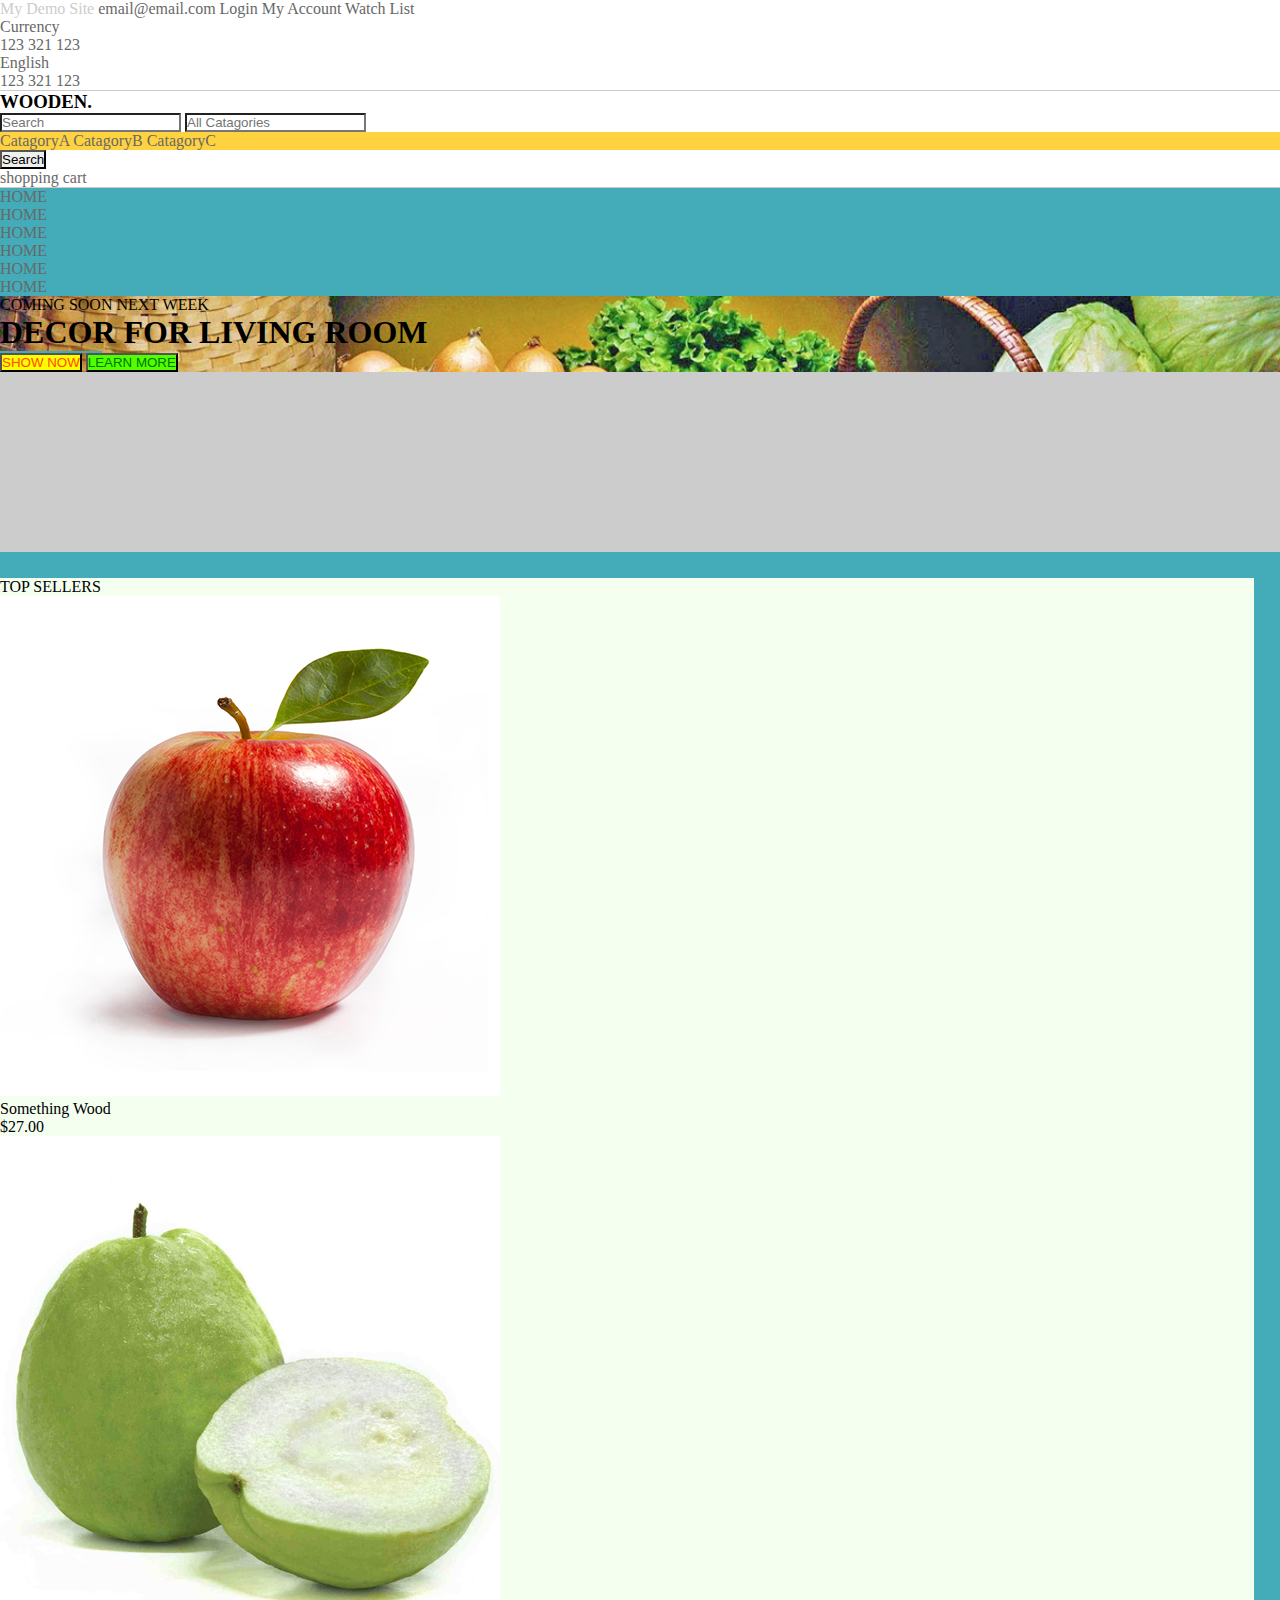
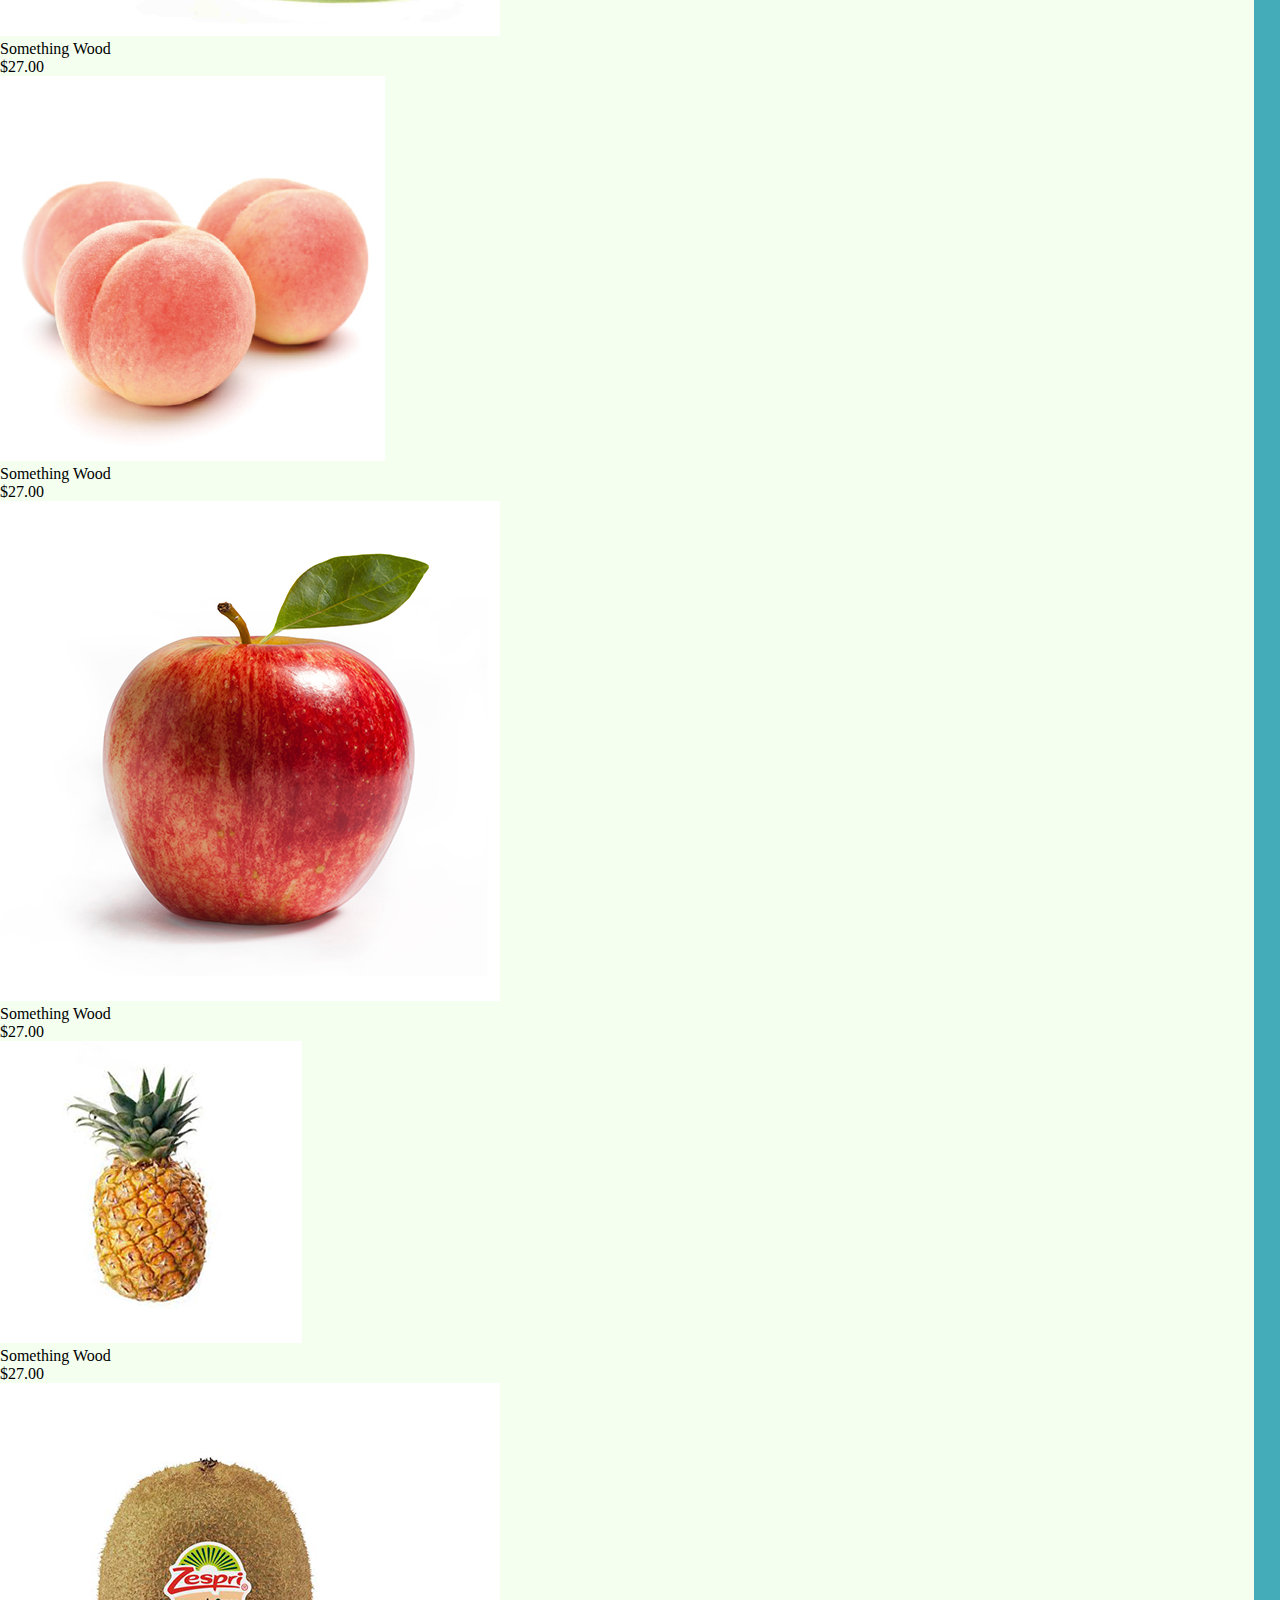
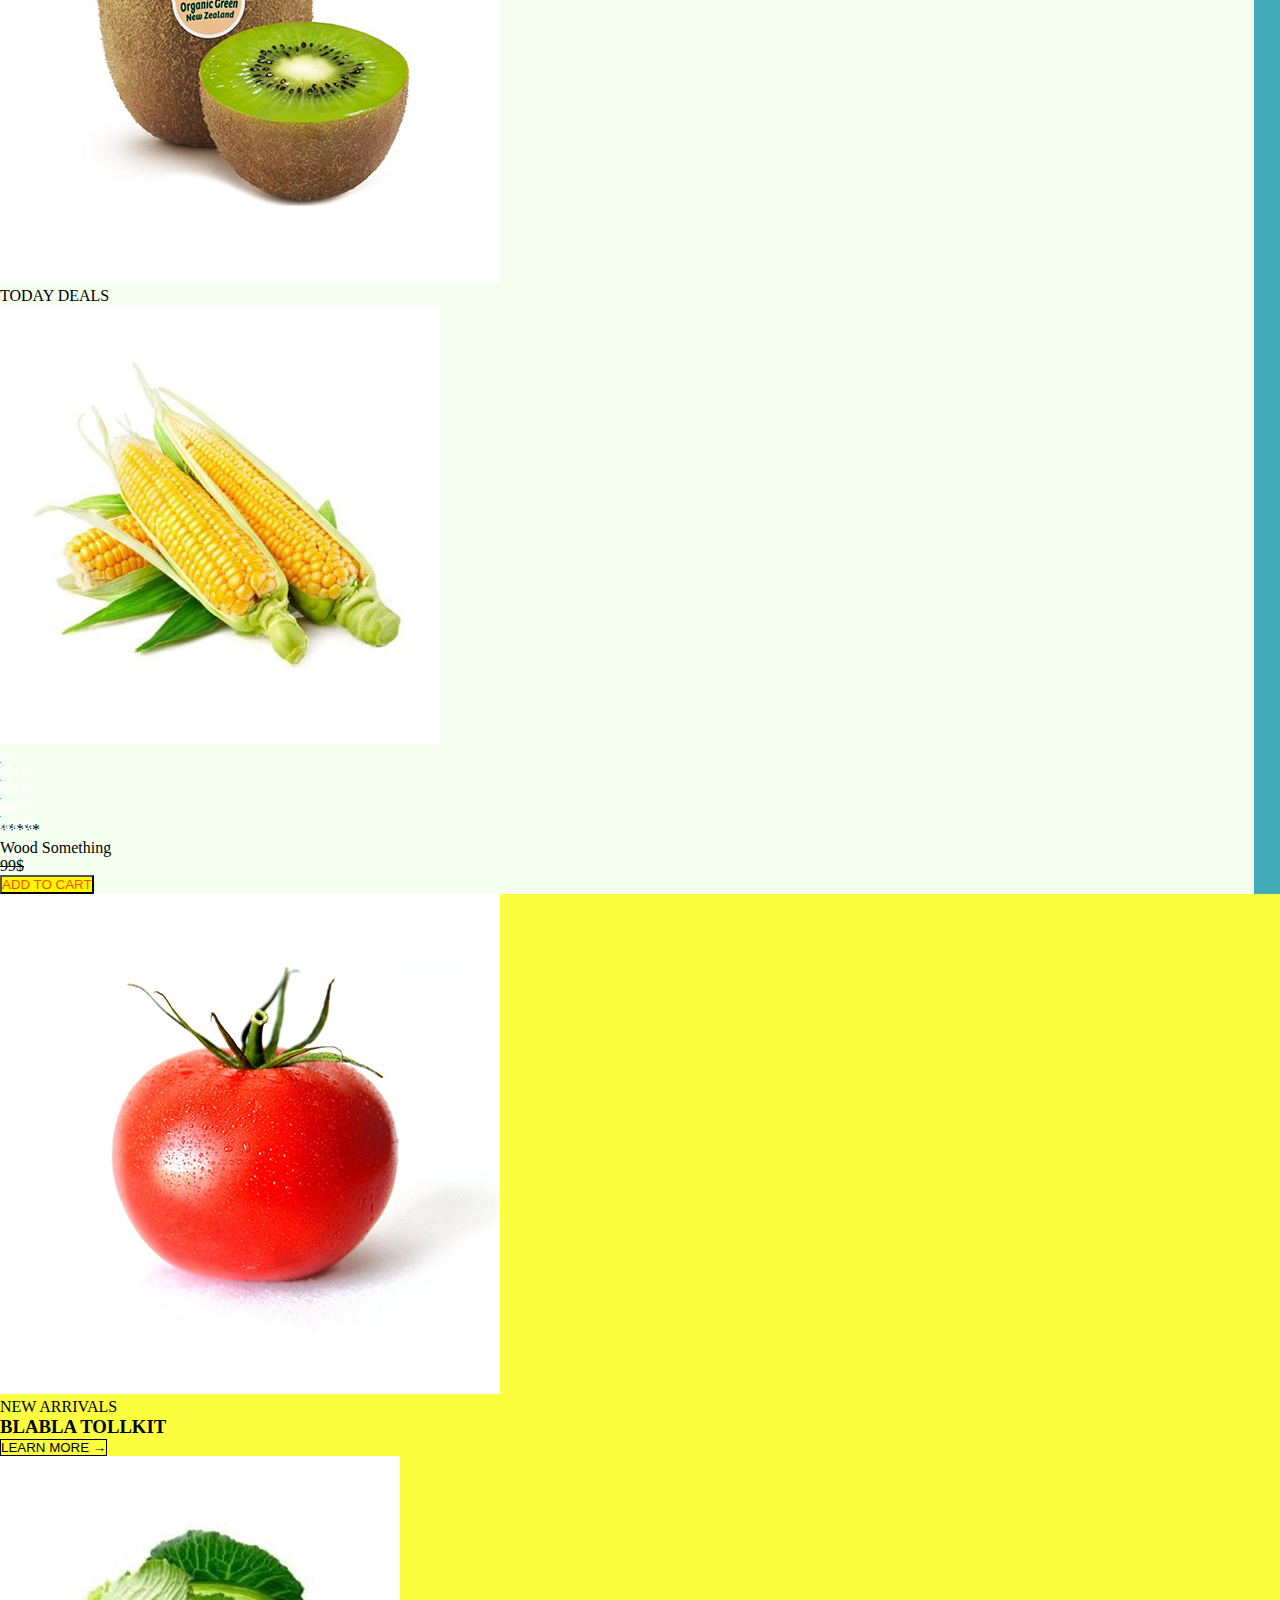
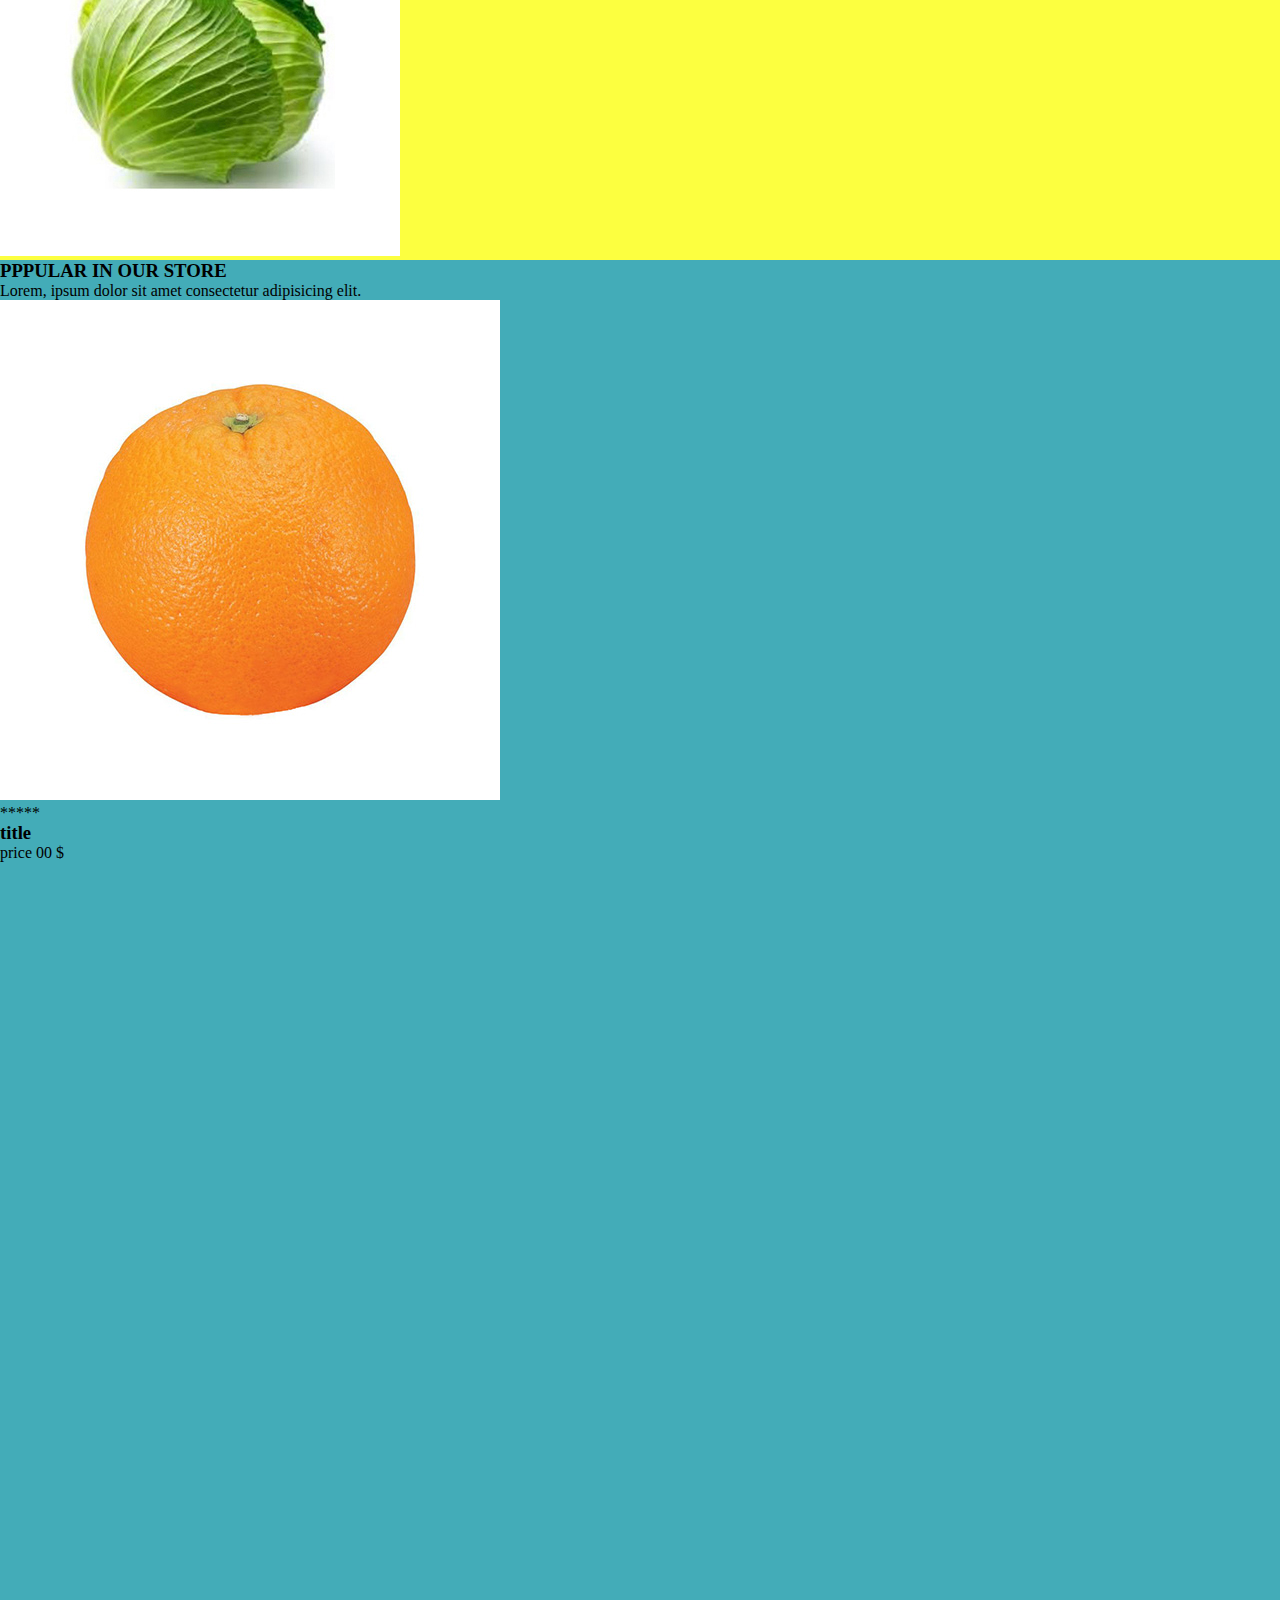
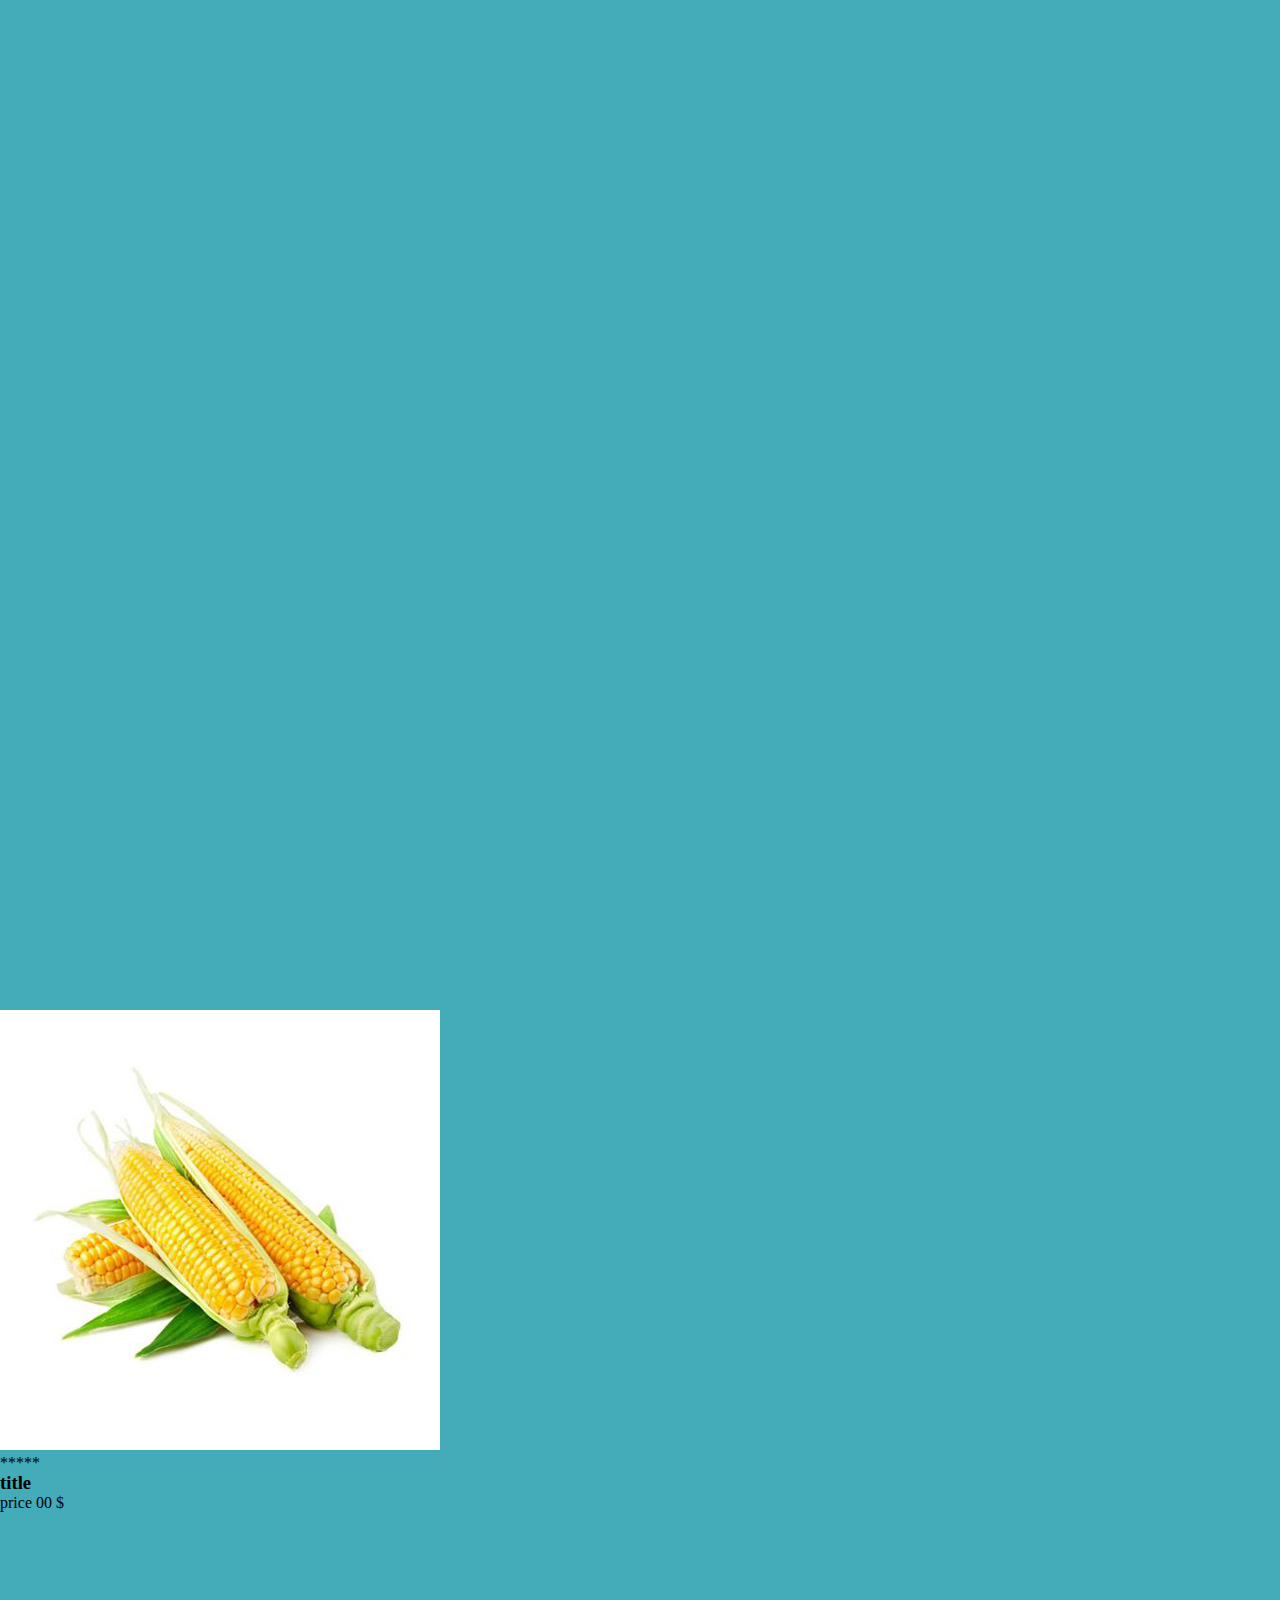
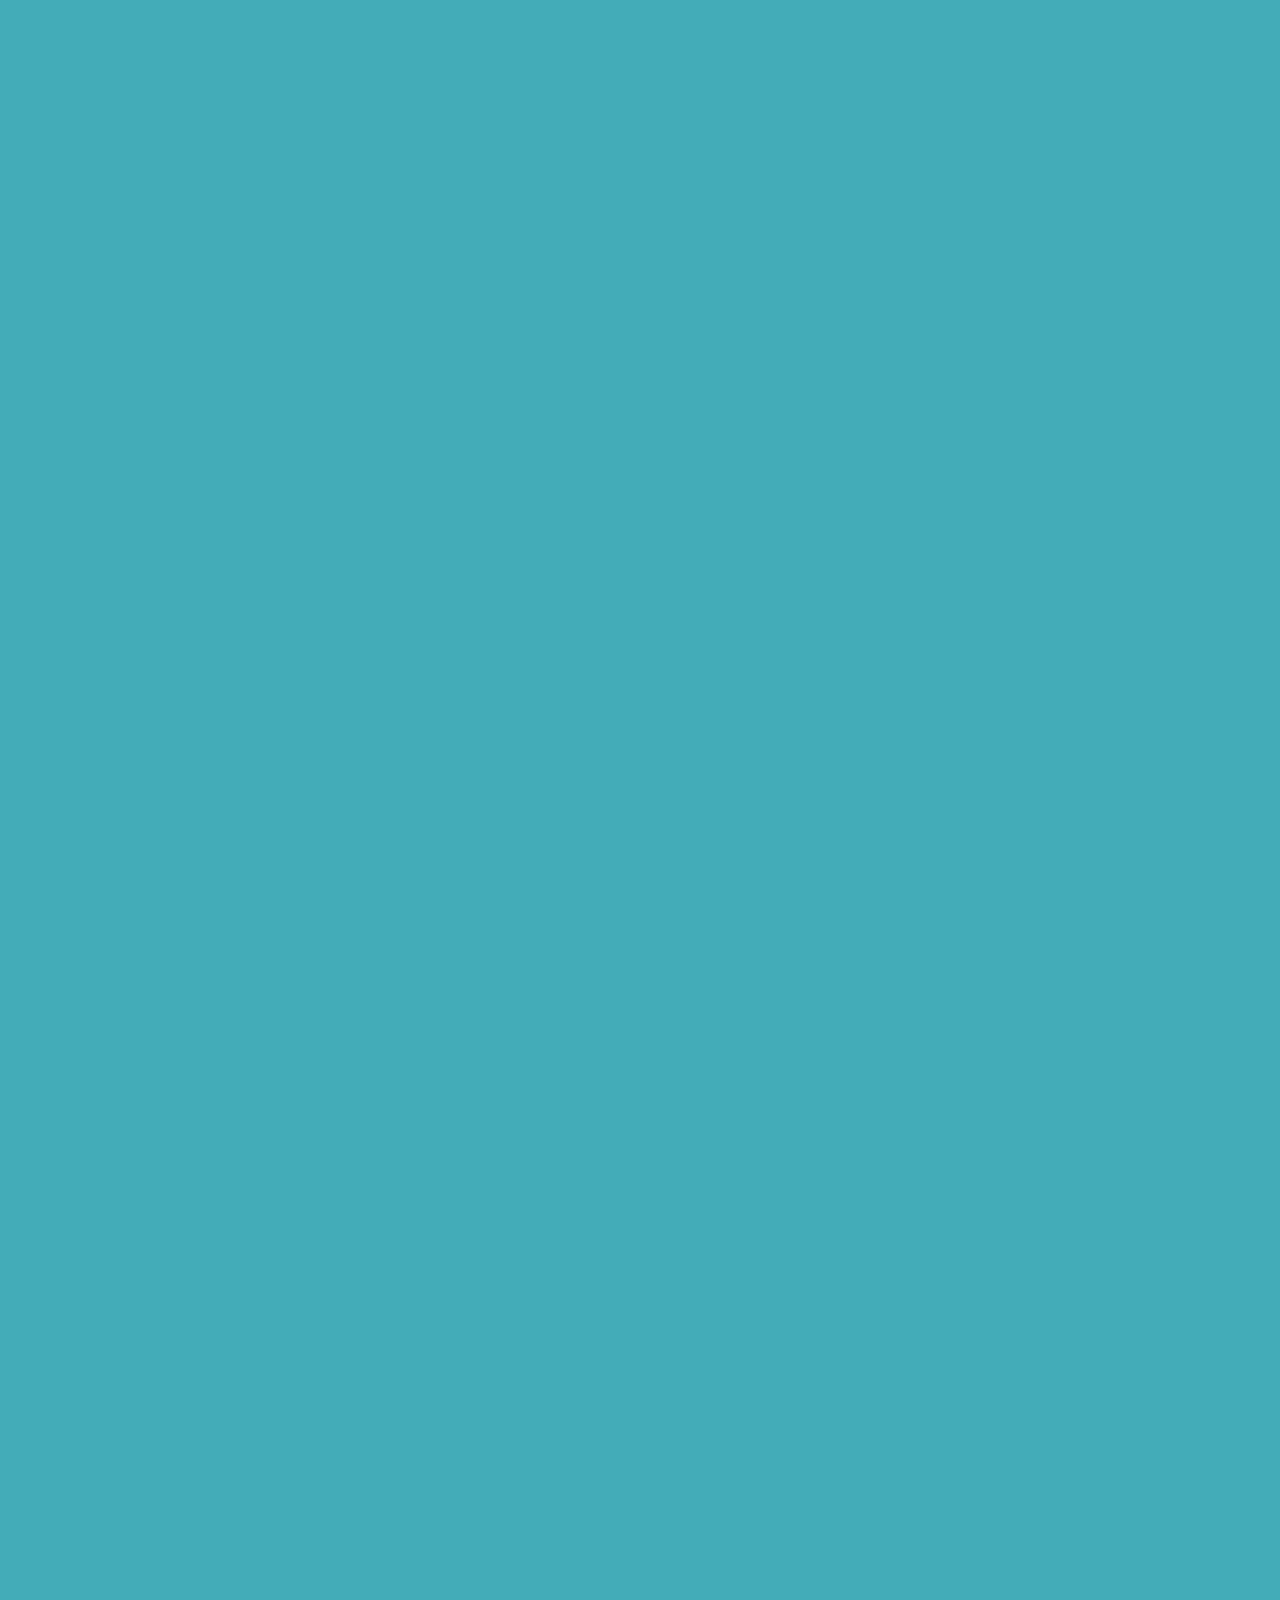
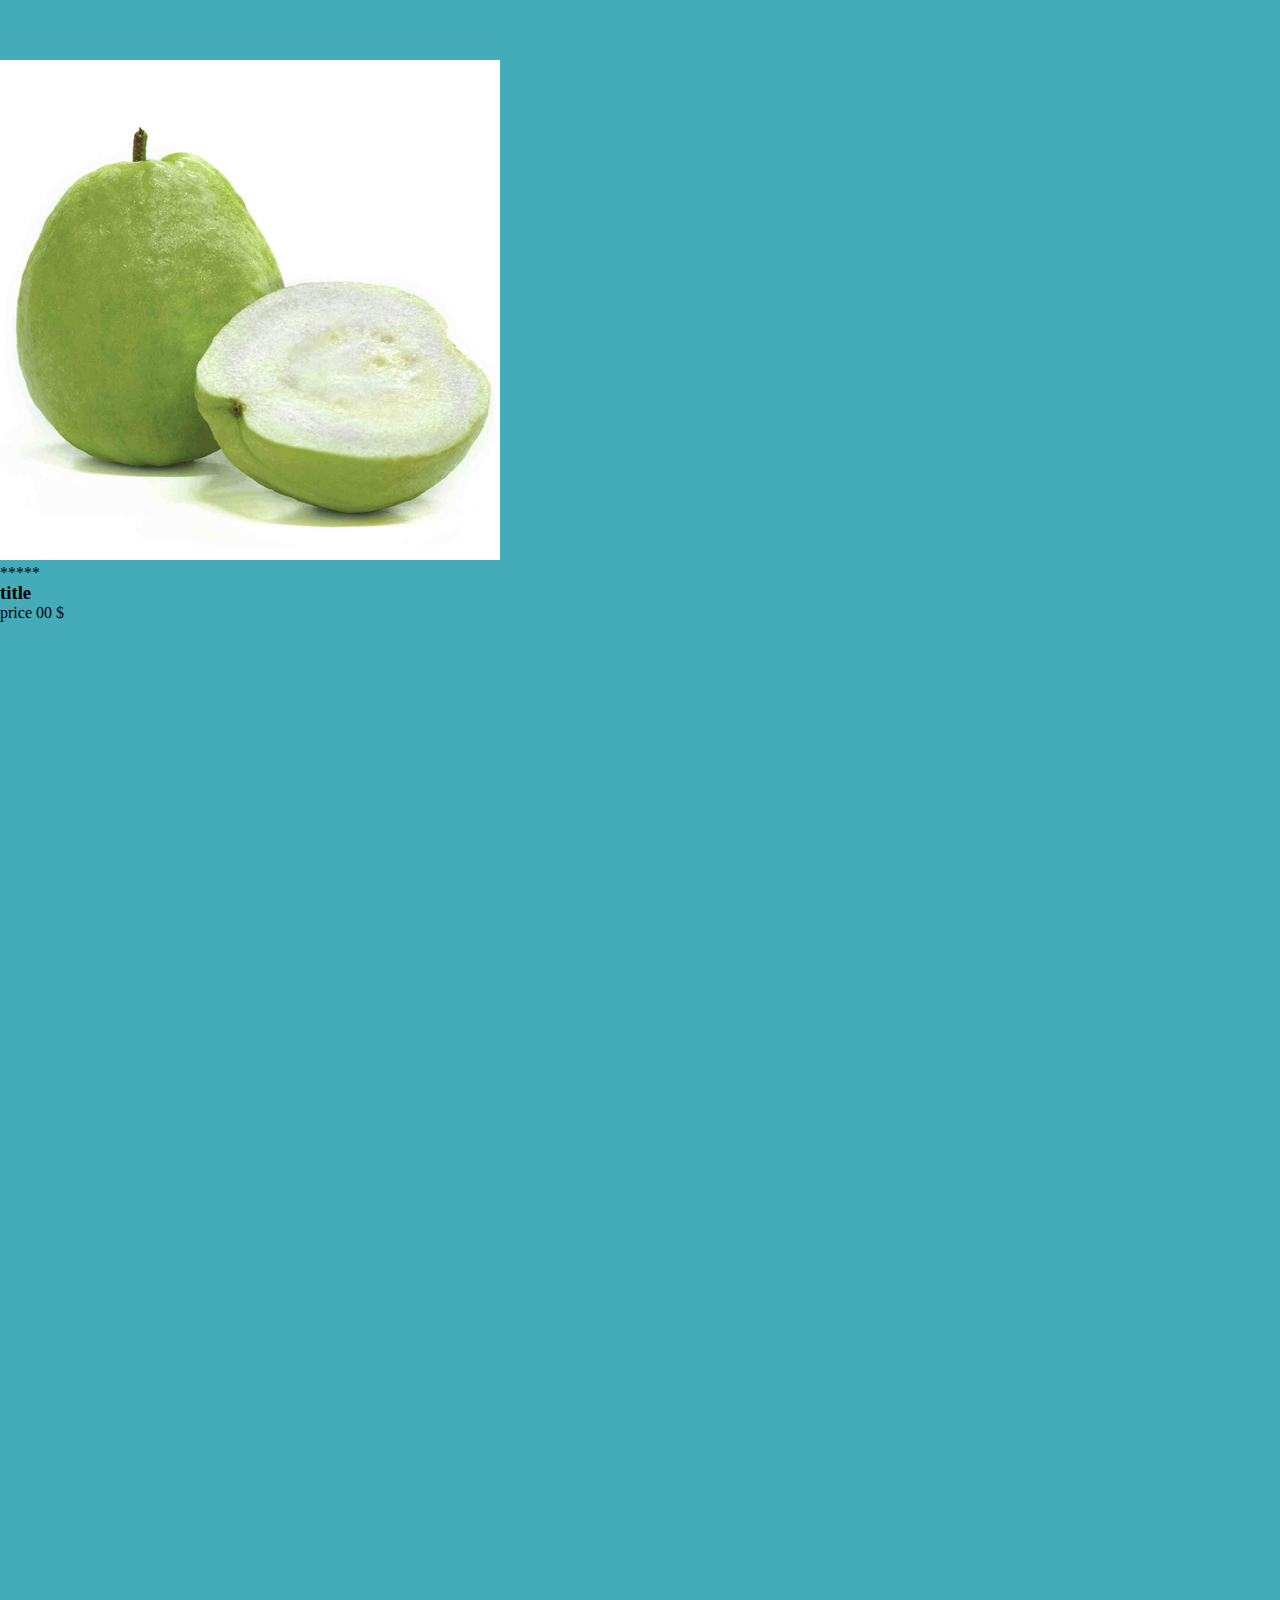
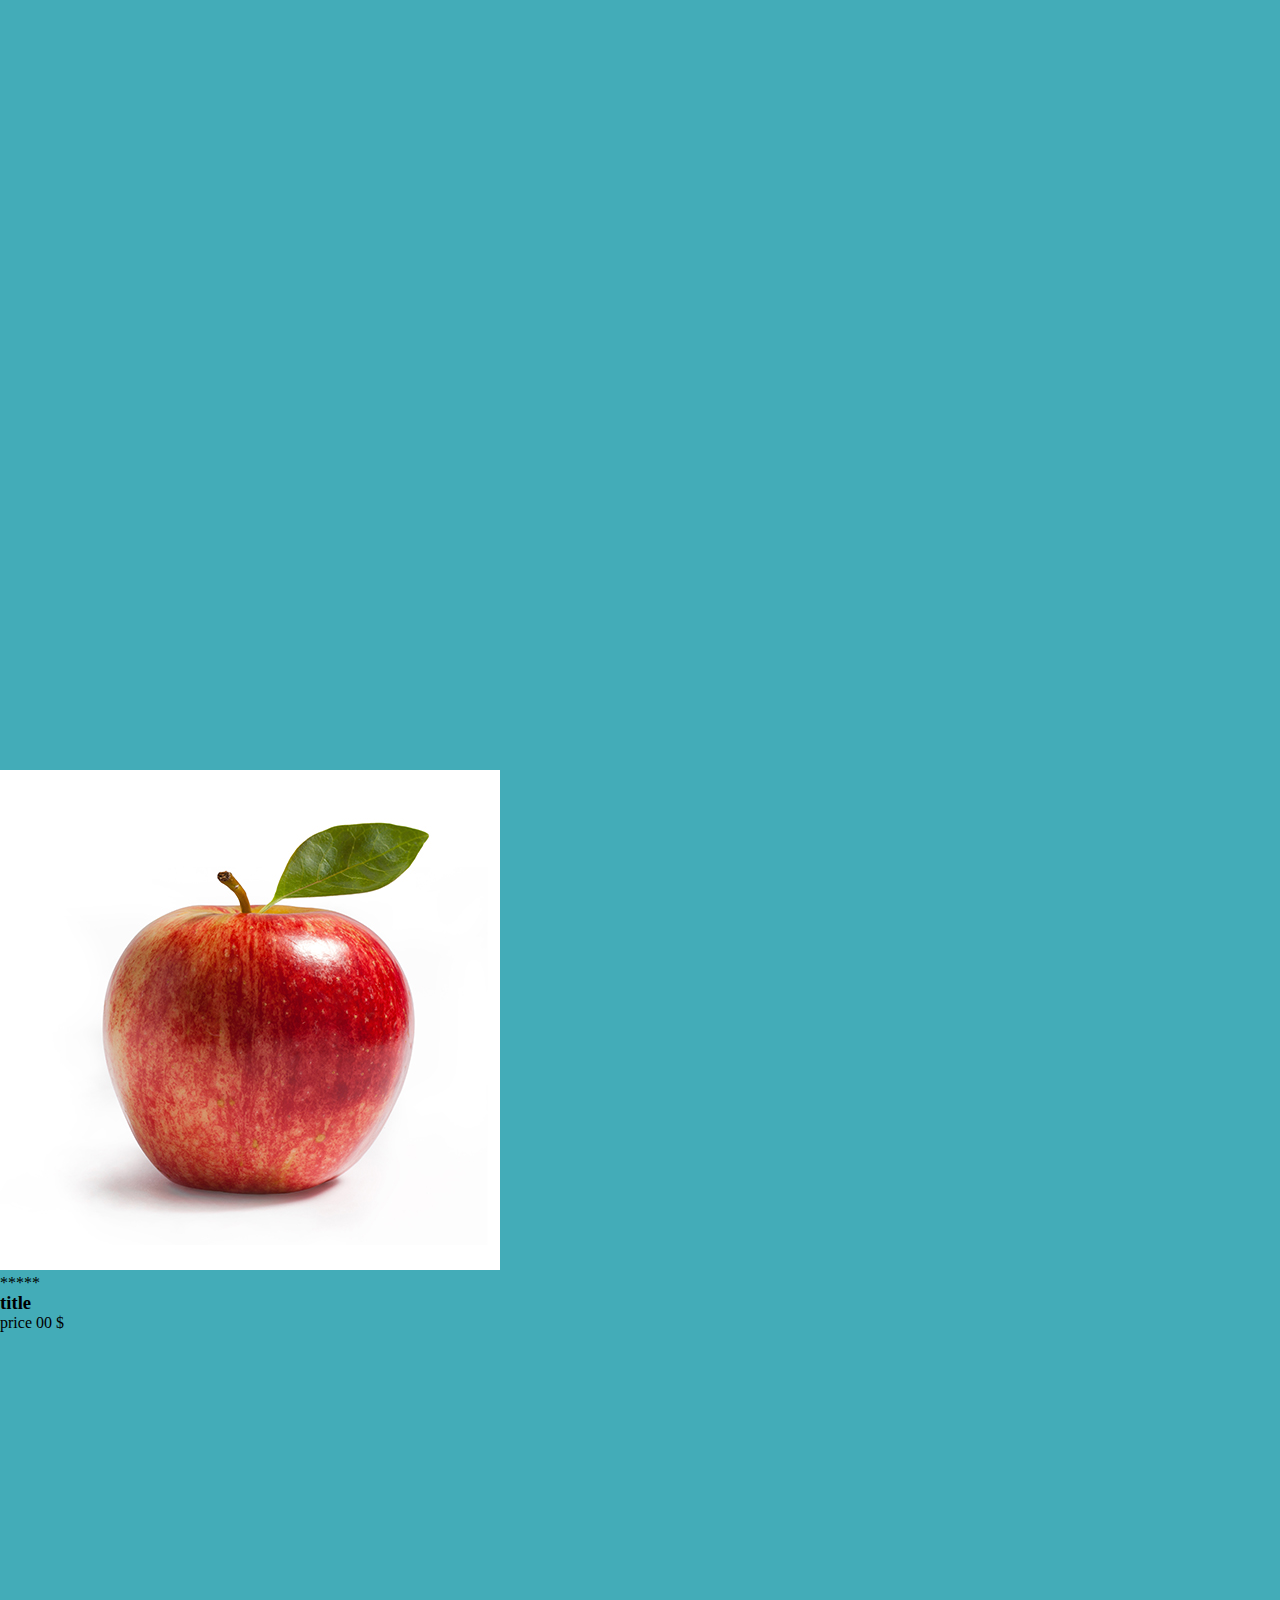
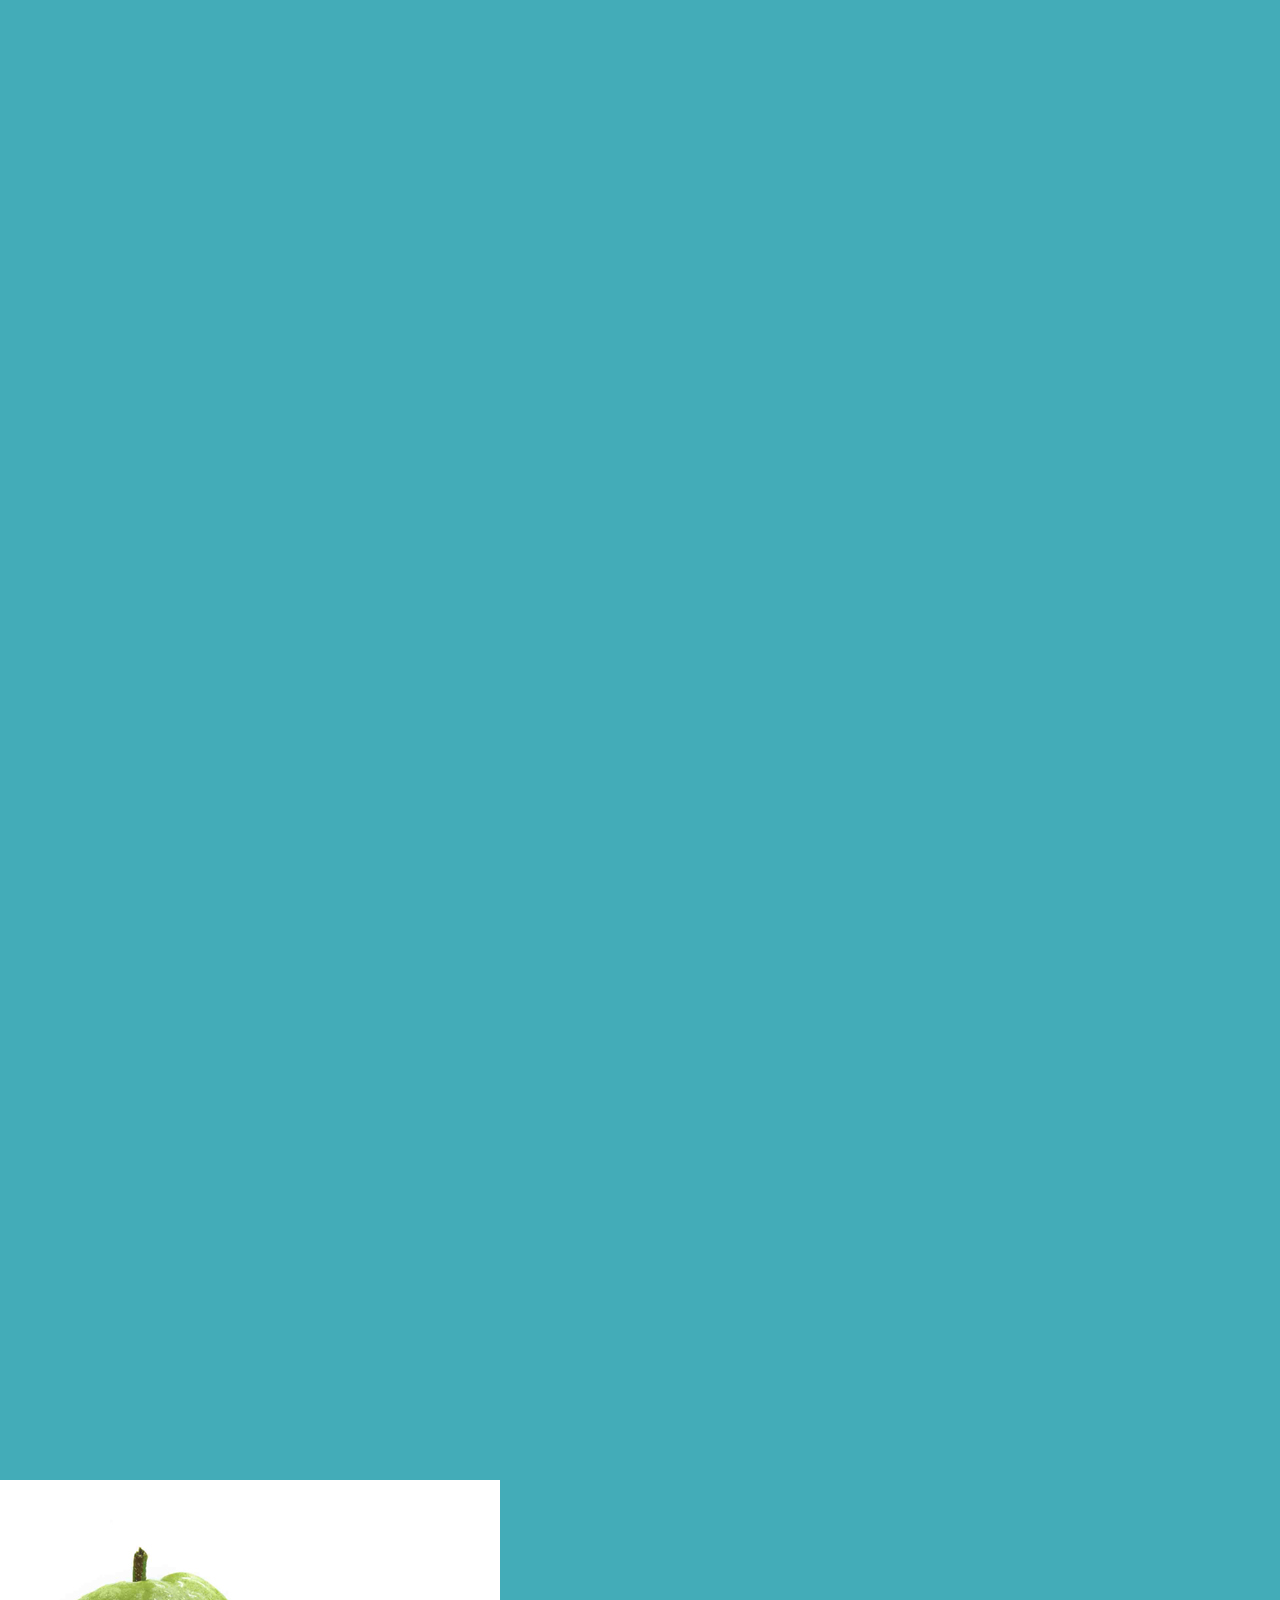
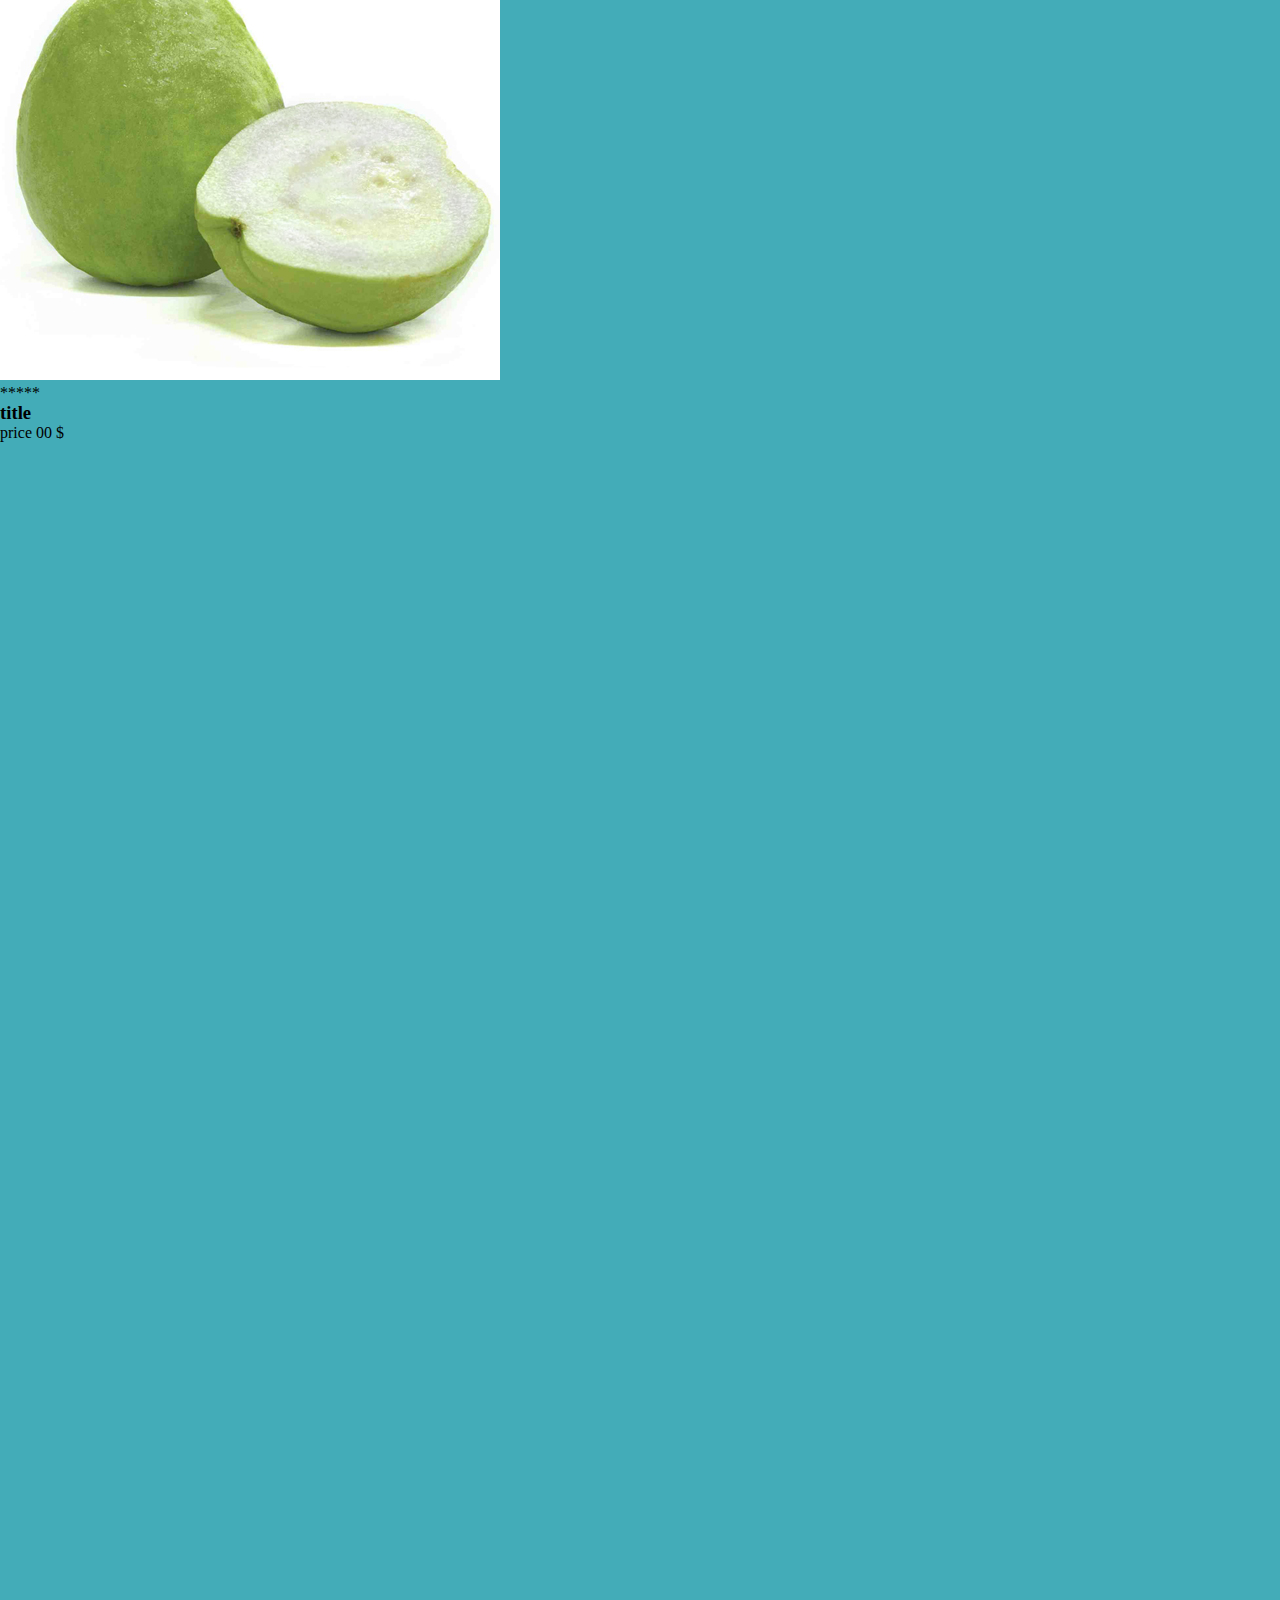
==== commit bdf368c9: "修改demo col-10 mx-auto" ====
--- a/demo.html
+++ b/demo.html
@@ -21,7 +21,7 @@
         //     $('.selectpicker').selectpicker();
         // });
     </script>
-    <link rel="stylesheet" href="demo.css">
+    <link rel="stylesheet" href="style.css">
     <style></style>
 
 </head>
@@ -29,8 +29,8 @@
 <body>
     <nav>
         <!-- navheader start -->
-        <div id="navheader" class="container-fluid">
-            <div class="row py-1 mx-auto">
+        <div id="navheader" class="container-fluid mx-auto">
+            <div class="row col-10 py-1 mx-auto">
                 <a href="#" class="col-auto ml-0 pl-0">My Demo Site</a>
                 <a href="#" class="col-auto pl-3" href="#">email@email.com</a>
                 <a href="#" class="col-auto pl-3 ml-auto" href="#">Login</a>
@@ -57,8 +57,8 @@
         </div>
         <!-- navheader end -->
         <!-- navbody start -->
-        <div id="navbody" class="container-fluid py-2">
-            <div class="row align-items-center py-4 mx-auto">
+        <div id="navbody" class="container-fluid mx-auto">
+            <div class="row col-10 align-items-center py-2 my-3 mx-auto">
                 <div class="col-auto ml-0 pl-0">
                     <h3>WOODEN.</h3>
                 </div>
@@ -86,10 +86,13 @@
                     <a href="#">shopping cart</a>
                 </div>
             </div>
+
+            <div id="spacer" class="h-0 mx-auto"></div>
+
         </div>
         <!-- navbody end -->
         <!-- navfooter start -->
-        <div id="navfooter" class="container-fluid py-2">
+        <div id="navfooter " class="container-fluid mx-auto py-2 ">
             <ul class="row col-10 justify-content-center align-items-center mx-auto my-auto">
                 <li class="col-auto pl-0">
                     <a href="#">HOME</a>
@@ -118,8 +121,8 @@
     </nav>
     <!-- nav end -->
     <!-- header start -->
-    <div id="header" class="container-fluid mx-auto">
-        <div class="row h-100 justify-content-center">
+    <div id="header" class="container-fluid ">
+        <div class="row col-10 mx-auto h-100 justify-content-center">
             <div class="col-6 align-self-center text-center">
                 <p>COMING SOON NEXT WEEK</p>
 
@@ -138,8 +141,8 @@
 
 
     <!-- shop area start -->
-    <div id="shop" class="container-fluid mt-0 mx-auto">
-        <div class="row">
+    <div id="shop" class="container-fluid mt-0 ">
+        <div id="shoprow1" class="row col-10 mx-auto">
             <!-- side bar start -->
             <div id="shop_sidebar" class="col-3 h-100">
                 <div id="TOP SELLERS">
@@ -149,7 +152,7 @@
                     <div id="sidebar_unit" class="px-2 pb-2">
                         <div class="row border-bottom pb-2">
                             <div id="sidebar_image" class="col-4">
-                                <img class="w-100" src="https://fakeimg.pl/100x100/#ccc">
+                                <img class="w-100" src="img/product03.jpg">
                             </div>
                             <div id="sidebar_text" class="col py-2 px-1">
                                 <p>Something Wood</p>
@@ -161,7 +164,7 @@
                     <div id="sidebar_unit" class="px-2 pb-2">
                         <div class="row border-bottom pb-2">
                             <div id="sidebar_image" class="col-4">
-                                <img class="w-100" src="https://fakeimg.pl/100x100/#ccc">
+                                <img class="w-100" src="img/product01.jpg">
                             </div>
                             <div id="sidebar_text" class="col py-2 px-1">
                                 <p>Something Wood</p>
@@ -173,7 +176,7 @@
                     <div id="sidebar_unit" class="px-2 pb-2">
                         <div class="row border-bottom pb-2">
                             <div id="sidebar_image" class="col-4">
-                                <img class="w-100" src="https://fakeimg.pl/100x100/#ccc">
+                                <img class="w-100" src="img/product02.jpg">
                             </div>
                             <div id="sidebar_text" class="col py-2 px-1">
                                 <p>Something Wood</p>
@@ -185,7 +188,7 @@
                     <div id="sidebar_unit" class="px-2 pb-2">
                         <div class="row border-bottom pb-2">
                             <div id="sidebar_image" class="col-4">
-                                <img class="w-100" src="https://fakeimg.pl/100x100/#ccc">
+                                <img class="w-100" src="img/product03.jpg">
                             </div>
                             <div id="sidebar_text" class="col py-2 px-1">
                                 <p>Something Wood</p>
@@ -197,7 +200,7 @@
                     <div id="sidebar_unit" class="px-2 pb-2">
                         <div class="row border-bottom pb-2">
                             <div id="sidebar_image" class="col-4">
-                                <img class="w-100" src="https://fakeimg.pl/100x100/#ccc">
+                                <img class="w-100" src="img/product04.jpg">
                             </div>
                             <div id="sidebar_text" class="col py-2 px-1">
                                 <p>Something Wood</p>
@@ -209,7 +212,7 @@
 
                     <!-- Sale promo image-->
                     <div class="mt-4">
-                        <img class="w-100" src="https://fakeimg.pl/100x70/0cc2d8" alt="" srcset="">
+                        <img class="w-100" src="img/thumb-product01.jpg" alt="" srcset="">
                     </div>
                 </div>
 
@@ -217,14 +220,14 @@
                 <div id="todaydeals" class="mt-4">
                     <div id="sidebar_title" class="w-100 bg-dark text-light py-2 px-3">TODAY DEALS</div>
 
-                    <img class="w-100" src="https://fakeimg.pl/100x100/#ccc" alt="" srcset="">
-
-                    <div class="row">
+                    <img class="w-100" src="img/product05.jpg" alt="" srcset="">
+
+                    <div class="row ">
                         <div id="dealbox" class="col py-1 py-lg-2 pl-1 pl-lg-2">
                             <img class="w-100" src="[data-uri]" alt="" srcset="">
                             <div class="row w-100 h-100 text-center">
                                 <div class="m-auto">
-                                    <p class="mb-0 mb-lg-1">507</p>
+                                    <h6 class="mb-0 mb-lg-1">507</h6>
                                     <span>abcd</span>
                                 </div>
                             </div>
@@ -233,7 +236,7 @@
                             <img class="w-100" src="[data-uri]" alt="" srcset="">
                             <div class="row w-100 h-100 text-center">
                                 <div class="m-auto">
-                                    <p class="mb-0 mb-lg-1">507</p>
+                                    <h6 class="mb-0 mb-lg-1">507</h6>
                                     <span>abcd</span>
                                 </div>
                             </div>
@@ -242,7 +245,7 @@
                             <img class="w-100" src="[data-uri]" alt="" srcset="">
                             <div class="row w-100 h-100 text-center">
                                 <div class="m-auto">
-                                    <p class="mb-0 mb-lg-1">507</p>
+                                    <h6 class="mb-0 mb-lg-1">507</h6>
                                     <span>abcd</span>
                                 </div>
                             </div>
@@ -251,7 +254,7 @@
                             <img class="w-100" src="[data-uri]" alt="" srcset="">
                             <div class="row w-100 h-100 text-center">
                                 <div class="m-auto">
-                                    <p class="mb-0 mb-lg-1 p-0">507</p>
+                                    <h6 class="mb-0 mb-lg-1 p-0">507</h6>
                                     <span>abcd</span>
                                 </div>
                             </div>
@@ -262,9 +265,9 @@
 
                     </div>
 
-                    <div id="text" class="pl-1 pl-lg-2">
+                    <div id="text" class="pl-1 pl-lg-2 pb-3">
                         <p class="h6">*****</p>
-                        <p class="h3">Title</p>
+                        <p class="h4">Wood Something</p>
                         <P>
                             <s class="h6">99$</s>
                         </P>
@@ -291,20 +294,20 @@
                 <div id="hl-row" class="row">
                     <div id="hl-card" class="col-7 row">
                         <div class="col">
-                            <img class="h-100" src="https://fakeimg.pl/100x100/#ccc" alt="" srcset="">
+                            <img class="w-100" src="img/product06.jpg" alt="" srcset="">
                         </div>
                         <div class="col row align-items-center">
                             <div class="">
                                 <div class="">NEW ARRIVALS</div>
                                 <h3 class="mb-3">BLABLA TOLLKIT</h3>
-                                <button class="btn px-3 py-1">LEARN MORE</button>
+                                <button class="framebtn px-3 py-1">LEARN MORE →</button>
                             </div>
 
                         </div>
 
                     </div>
                     <div id="hl-card" class="col ml-4">
-                        <img class="w-100" src="https://fakeimg.pl/100x70/#ccc" alt="" srcset="">
+                        <img class="w-100" src="img/product07.jpg" alt="" srcset="">
                     </div>
 
                 </div>
@@ -322,87 +325,87 @@
 
                 <!-- prodoct -->
 
-                <div id="product-row" class="row">
-                    <div id="p-card" class="col-md-4 col-6">
-                        <img class="w-100 float-left" src="https://fakeimg.pl/100x100/#ccc" alt="">
-                        <div class="float-left w-100 row">
-                            <p class="col-12 mx-auto text-center">*****</p>
-                            <h3 class="col-12 mx-auto  text-center">title</h3>
-                            <p class="col-12 mx-auto text-center">price 00 $</p>
-                        </div>
-                        <div id="card_height" class="shadow"></div>
-                    </div>
-                    <div id="p-card" class="col-md-4 col-6">
-                        <img class="w-100 float-left" src="https://fakeimg.pl/100x100/#ccc" alt="">
-                        <div class="float-left w-100 row">
-                            <p class="col-12 mx-auto text-center">*****</p>
-                            <h3 class="col-12 mx-auto  text-center">title</h3>
-                            <p class="col-12 mx-auto text-center">price 00 $</p>
-                        </div>
-                        <div id="card_height" class="shadow"></div>
-                    </div>
-                    <div id="p-card" class="col-md-4 col-6">
-                        <img class="w-100 float-left" src="https://fakeimg.pl/100x100/#ccc" alt="">
-                        <div class="float-left w-100 row">
-                            <p class="col-12 mx-auto text-center">*****</p>
-                            <h3 class="col-12 mx-auto  text-center">title</h3>
-                            <p class="col-12 mx-auto text-center">price 00 $</p>
-                        </div>
-                        <div id="card_height" class="shadow"></div>
-                    </div>
-                    <div id="p-card" class="col-md-4 col-6">
-                        <img class="w-100 float-left" src="https://fakeimg.pl/100x100/#ccc" alt="">
-                        <div class="float-left w-100 row">
-                            <p class="col-12 mx-auto text-center">*****</p>
-                            <h3 class="col-12 mx-auto  text-center">title</h3>
-                            <p class="col-12 mx-auto text-center">price 00 $</p>
-                        </div>
-                        <div id="card_height" class="shadow"></div>
-                    </div>
-                    <div id="p-card" class="col-md-4 col-6">
-                        <img class="w-100 float-left" src="https://fakeimg.pl/100x100/#ccc" alt="">
-                        <div class="float-left w-100 row">
-                            <p class="col-12 mx-auto text-center">*****</p>
-                            <h3 class="col-12 mx-auto  text-center">title</h3>
-                            <p class="col-12 mx-auto text-center">price 00 $</p>
-                        </div>
-                        <div id="card_height" class="shadow"></div>
-                    </div>
-                    <div id="p-card" class="col-md-4 col-6">
-                        <img class="w-100 float-left" src="https://fakeimg.pl/100x100/#ccc" alt="">
-                        <div class="float-left w-100 row">
-                            <p class="col-12 mx-auto text-center">*****</p>
-                            <h3 class="col-12 mx-auto  text-center">title</h3>
-                            <p class="col-12 mx-auto text-center">price 00 $</p>
-                        </div>
-                        <div id="card_height" class="shadow"></div>
-                    </div>
-                    <div id="p-card" class="col-md-4 col-6">
-                        <img class="w-100 float-left" src="https://fakeimg.pl/100x100/#ccc" alt="">
-                        <div class="float-left w-100 row">
-                            <p class="col-12 mx-auto text-center">*****</p>
-                            <h3 class="col-12 mx-auto  text-center">title</h3>
-                            <p class="col-12 mx-auto text-center">price 00 $</p>
-                        </div>
-                        <div id="card_height" class="shadow"></div>
-                    </div>
-                    <div id="p-card" class="col-md-4 col-6">
-                        <img class="w-100 float-left" src="https://fakeimg.pl/100x100/#ccc" alt="">
-                        <div class="float-left w-100 row">
-                            <p class="col-12 mx-auto text-center">*****</p>
-                            <h3 class="col-12 mx-auto  text-center">title</h3>
-                            <p class="col-12 mx-auto text-center">price 00 $</p>
-                        </div>
-                        <div id="card_height" class="shadow"></div>
-                    </div>
-                    <div id="p-card" class="col-md-4 col-6">
-                        <img class="w-100 float-left" src="https://fakeimg.pl/100x100/#ccc" alt="">
-                        <div class="float-left w-100 row">
-                            <p class="col-12 mx-auto text-center">*****</p>
-                            <h3 class="col-12 mx-auto  text-center">title</h3>
-                            <p class="col-12 mx-auto text-center">price 00 $</p>
-                        </div>
-                        <div id="card_height" class="shadow"></div>
+                <div id="product-row" class="row d-flex">
+                    <div id="p-card" class="col-md-4 col-6">
+                        <img class="w-100 float-left shadow" src="img/product08.jpg" alt="">
+                        <div class="float-left w-100 row mt-3">
+                            <p class="col-12 mx-auto text-center">*****</p>
+                            <h3 class="col-12 mx-auto  text-center">title</h3>
+                            <p class="col-12 mx-auto text-center">price 00 $</p>
+                        </div>
+                        <div id="card_height" class=""></div>
+                    </div>
+                    <div id="p-card" class="col-md-4 col-6">
+                        <img class="w-100 float-left shadow" src="img/product05.jpg" alt="">
+                        <div class="float-left w-100 row mt-3">
+                            <p class="col-12 mx-auto text-center">*****</p>
+                            <h3 class="col-12 mx-auto  text-center">title</h3>
+                            <p class="col-12 mx-auto text-center">price 00 $</p>
+                        </div>
+                        <div id="card_height" class=""></div>
+                    </div>
+                    <div id="p-card" class="col-md-4 col-6">
+                        <img class="w-100 float-left shadow" src="img/product01.jpg" alt="">
+                        <div class="float-left w-100 row mt-3">
+                            <p class="col-12 mx-auto text-center">*****</p>
+                            <h3 class="col-12 mx-auto  text-center">title</h3>
+                            <p class="col-12 mx-auto text-center">price 00 $</p>
+                        </div>
+                        <div id="card_height" class=""></div>
+                    </div>
+                    <div id="p-card" class="col-md-4 col-6">
+                        <img class="w-100 float-left shadow" src="img/product03.jpg" alt="">
+                        <div class="float-left w-100 row mt-3">
+                            <p class="col-12 mx-auto text-center">*****</p>
+                            <h3 class="col-12 mx-auto  text-center">title</h3>
+                            <p class="col-12 mx-auto text-center">price 00 $</p>
+                        </div>
+                        <div id="card_height" class=""></div>
+                    </div>
+                    <div id="p-card" class="col-md-4 col-6">
+                        <img class="w-100 float-left shadow" src="img/product01.jpg" alt="">
+                        <div class="float-left w-100 row mt-3">
+                            <p class="col-12 mx-auto text-center">*****</p>
+                            <h3 class="col-12 mx-auto  text-center">title</h3>
+                            <p class="col-12 mx-auto text-center">price 00 $</p>
+                        </div>
+                        <div id="card_height" class=""></div>
+                    </div>
+                    <div id="p-card" class="col-md-4 col-6">
+                        <img class="w-100 float-left shadow" src="img/product02.jpg" alt="">
+                        <div class="float-left w-100 row mt-3">
+                            <p class="col-12 mx-auto text-center">*****</p>
+                            <h3 class="col-12 mx-auto  text-center">title</h3>
+                            <p class="col-12 mx-auto text-center">price 00 $</p>
+                        </div>
+                        <div id="card_height" class=""></div>
+                    </div>
+                    <div id="p-card" class="col-md-4 col-6">
+                        <img class="w-100 float-left shadow" src="img/product03.jpg" alt="">
+                        <div class="float-left w-100 row mt-3">
+                            <p class="col-12 mx-auto text-center">*****</p>
+                            <h3 class="col-12 mx-auto  text-center">title</h3>
+                            <p class="col-12 mx-auto text-center">price 00 $</p>
+                        </div>
+                        <div id="card_height" class=""></div>
+                    </div>
+                    <div id="p-card" class="col-md-4 col-6">
+                        <img class="w-100 float-left shadow" src="img/product04.jpg" alt="">
+                        <div class="float-left w-100 row mt-3">
+                            <p class="col-12 mx-auto text-center">*****</p>
+                            <h3 class="col-12 mx-auto  text-center">title</h3>
+                            <p class="col-12 mx-auto text-center">price 00 $</p>
+                        </div>
+                        <div id="card_height" class=""></div>
+                    </div>
+                    <div id="p-card" class="col-md-4 col-6">
+                        <img class="w-100 float-left shadow" src="img/product01.jpg" alt="">
+                        <div class="float-left w-100 row mt-3">
+                            <p class="col-12 mx-auto text-center">*****</p>
+                            <h3 class="col-12 mx-auto  text-center">title</h3>
+                            <p class="col-12 mx-auto text-center">price 00 $</p>
+                        </div>
+                        <div id="card_height" class=""></div>
                     </div>
 
                 </div>
@@ -435,10 +438,123 @@
 
 
         </div>
+        <div id="spacer" class="h-0 mx-auto"></div>
+
+        <div id="shoprow2" class="row col-10 mx-auto mt-3">
+            <div class="col row my-2 mr-2">
+                <div class="col row align-items-center" >
+                    <div class="mx-auto">
+                        <h3>DECOR
+                            <br>LIVING ROOM</h3>
+                        <button class="framebtn py-2 px-3 mt-3">SHOP NOW →</button>
+                    </div>
+                </div>
+                <div class="col">
+                    <img class="w-100" src="img/product02.jpg" alt="">
+                </div>
+            </div>
+            <div class="col row my-2 ml-2" >
+                <div class="col row align-items-center">
+                    <div class="mx-auto">
+                        <h3>WOODEN
+                            <br>FOR A CUP OF TEA</h3>
+                        <button class="framebtn  py-2 px-3 mt-3">SHOP NOW →</button>
+                    </div>
+                </div>
+                <div class="col">
+                    <img class="w-100" src="img/product03.jpg" alt="">
+                </div>
+            </div>
+
+        </div>
+
+        <div id="spacer" class="h-0 mx-auto mt-3"></div>
+
+        <div id="new_arrival" class="mt-5 col-10 mx-auto">
+            <h3>NEW ARRIVALS</h3>
+            <p>Lorem ipsum, dolor sit amet consectetur adipisicing elit.</p>
+        </div>
+
+        <div id="shoprow3" class="row col-10 mx-auto mt-3">
+            <div class="col text-center">
+                <img class="w-100 mb-3" src="img/product04.jpg" alt="">
+                <p>*****</p>
+                <h4>Cup of Cofee</h4>
+                <p>$123</p>
+            </div>
+            <div class="col text-center">
+                <img class="w-100 mb-3" src="img/product05.jpg" alt="">
+                <p>*****</p>
+                <h4>Cup of Cofee</h4>
+                <p>$123</p>
+            </div>
+            <div class="col text-center">
+                <img class="w-100 mb-3" src="img/product06.jpg" alt="">
+                <p>*****</p>
+                <h4>Cup of Cofee</h4>
+                <p>$123</p>
+            </div>
+            <div class="col text-center">
+                <img class="w-100 mb-3" src="img/product07.jpg" alt="">
+                <p>*****</p>
+                <h4>Cup of Cofee</h4>
+                <p>$123</p>
+            </div>
+            <div class="col text-center">
+                <img class="w-100 mb-3" src="img/product08.jpg" alt="">
+                <p>*****</p>
+                <h4>Cup of Cofee</h4>
+                <p>$123</p>
+            </div>
+
+
+        </div>
+
 
 
     </div>
-
+    <!-- shop area end -->
+    <div id="footer" class="container-fluid  mt-5 py-4">
+        <div id="footerrow" class="row col-10 mx-auto px-4 py-5">
+            <div class="col-5">
+                <h4>KEEP IN TOUCH</h4>
+                <p>Lorem, ipsum dolor sit amet consectetur adipisicing elit. Nihil vitae odit quas error molestias illum!</p>
+            </div>
+            <div class="col pl-3">
+                <h4>INFORMATION</h4>
+                <p>Lorem, ipsum.</p>
+                <p>Lorem, ipsum.</p>
+
+                <p>Lorem, ipsum.</p>
+
+                <p>Lorem, ipsum.</p>
+
+
+            </div>
+            <div class="col pl-3">
+                <h4>MY ACCOUNT</h4>
+                <p>Lorem, ipsum.</p>
+
+                <p>Lorem, ipsum.</p>
+
+                <p>Lorem, ipsum.</p>
+
+                <p>Lorem, ipsum.</p>
+
+
+            </div>
+            <div class="col pl-3 d-flex flex-column">
+                <h4>NEWSLETTER</h4>
+                <p>Lorem ipsum dolor sit amet consectetur.</p>
+                <div class="input-group">
+                    <input type="text" class="form-control p-2 mt-auto" placeholder="Enter your e-mail">
+                    <div class="input-group-append">
+                        <button class="btn" type="button" id="button-addon2">Send</button>
+                    </div>
+                </div>
+            </div>
+        </div>
+    </div>
 
 
 </body>
--- a/style.css
+++ b/style.css
@@ -0,0 +1,274 @@
+.w-100{
+    /* width:55%!important; */
+}
+:root {
+    /* font-size: 16px !important; */
+}
+
+html {
+    background-size : cover;
+    font-size: 4px !important;
+  }
+
+  @media only screen and (min-width: 340px) {
+    html {
+      font-size: 8px !important;
+      background-color: #43acb8 !important;
+    }
+  }
+  
+  @media only screen and (min-width: 576px) {
+    html {
+      font-size: 10px !important;
+      background-color: #43acb8 !important;
+    }
+  }
+  
+  @media only screen and (min-width: 768px) {
+    html {
+      font-size: 12px !important;
+    }
+  }
+  
+  @media only screen and (min-width: 992px) {
+    html {
+      font-size: 14px !important;
+    }
+  }
+
+  @media only screen and (min-width: 1200px) {
+    html {
+      font-size: 16px !important;
+    }
+  }
+
+
+.p-rt{
+    position: relative !important;
+}
+
+.p-abs{
+    position: absolute;
+    top: 0px;
+    left: 0px;
+}
+
+
+* {
+    /* border: 1px solid #ff8037 !important; */
+    list-style-type: none !important;
+    margin: 0 !important;
+    padding: 0 !important;
+    border-radius: 0 !important;
+}
+
+
+
+#spacer{
+    border-bottom: 1px solid rgb(204, 204, 204);
+
+}
+
+a,
+select {
+    /* background-color: inherit !important; */
+    color: rgb(104, 104, 104)!important;
+    text-decoration: none !important;
+}
+
+a:hover {
+    color: #ccc !important;
+}
+
+
+
+#navheader {
+
+    background-color: rgb(255, 255, 255) !important;
+    border-bottom:  1px solid rgb(204, 204, 204)
+
+}
+
+nav div {
+    color: rgb(172, 172, 172) !important;
+    /* padding-top:0.25rem !important;  */
+    /* padding-bottom:0.25rem !important;  */
+}
+
+nav .row {
+    /* width: 95vw !important; */
+}
+
+#navbody {
+    background-color: rgb(255, 255, 255);
+    /* border-bottom: 1px solid rgb(187, 187, 187); */
+}
+
+#navbody #spacer{
+    /* width: 95vw !important; */
+    /* border-bottom: 1px solid #ccc; */
+
+
+
+}
+
+#navbody h3 {
+    color: black;
+}
+
+#catagoryDropdown {
+    background-color: rgb(255, 210, 64);
+    /* color: black; */
+}
+
+#catagoryDropdown .dropdown-toggle::after {
+    color: rgb(0, 0, 0);
+}
+
+
+
+#navfooter {
+    /* background-color: #ffb78e; */
+}
+#header .row{
+    background-image: url("img/banner01.jpg");
+    background-size : cover;
+}
+
+#header {
+    height: 20vw !important;
+    /* background-image: url("img/banner01.jpg"); */
+    background-size : cover;
+    background-color: #ccc;
+    
+    /* width: 95vw !important; */
+    margin-bottom: 2vw !important;
+
+}
+
+#header #spacer {
+    width: 100px;
+    border: 1px solid #43acb8;
+}
+
+.blackbtn {
+    color: rgb(255, 74, 2);
+    background-color: #fffb00
+    
+}
+
+.greenbtn {
+    color: rgb(4, 116, 0);
+    background-color: rgb(81, 255, 0);
+    ;
+}
+
+.framebtn {
+    color: rgb(0, 0, 0);
+    background-color: inherit;
+    border: 1px solid black;
+}
+
+#shop_main {
+
+}
+
+#shop {
+    /* width: 95vw !important; */
+}
+
+
+#shop_sidebar {
+    margin-right: 2vw !important;
+
+    background-color: rgb(244, 255, 240) !important;
+}
+
+#dealbox{
+    position: relative;
+}
+
+#dealbox .row{
+
+    position: absolute;
+    top: 0px;
+    left: 0px;
+    color: white;
+}
+#dealbox img{
+    background-color: #43acb8;
+
+}
+
+
+
+
+#hl-row #hl-card {
+
+    background-color: rgb(252, 255, 64);
+}
+
+#p-card{
+
+    padding-left: 10px !important;
+    padding-right: 10px !important;
+    padding-bottom: 20px !important;
+
+
+}
+
+
+
+/* 撐出比例空間 */
+
+#card_height {
+
+    height: 0px !important;
+    padding-bottom: 135% !important;
+    margin-left: 0px;
+    margin-right: 0px;
+
+}
+
+#product-row {
+    margin-left: -10px !important;
+    margin-right: -10px !important;
+
+}
+
+
+#shop #spacer {
+    border-bottom: 1px solid #ccc;
+
+}
+
+#shoprow2 .col{
+    background-color: rgb(177, 255, 51);
+}
+
+#shoprow3 {
+    /* margin-left: -10px !important; */
+    /* margin-right: -10px !important; */
+
+}
+
+#shoprow3 .col{
+    padding: 10px !important;
+}
+
+#footer {
+    background-color: rgb(255, 153, 0);
+    color: rgb(255, 255, 255)
+}
+.input-group {
+    background-color: #ddd;
+}
+
+#footer .form-control{
+    border: none;
+
+}
+
+#footer button {
+    background-color: white;
+}